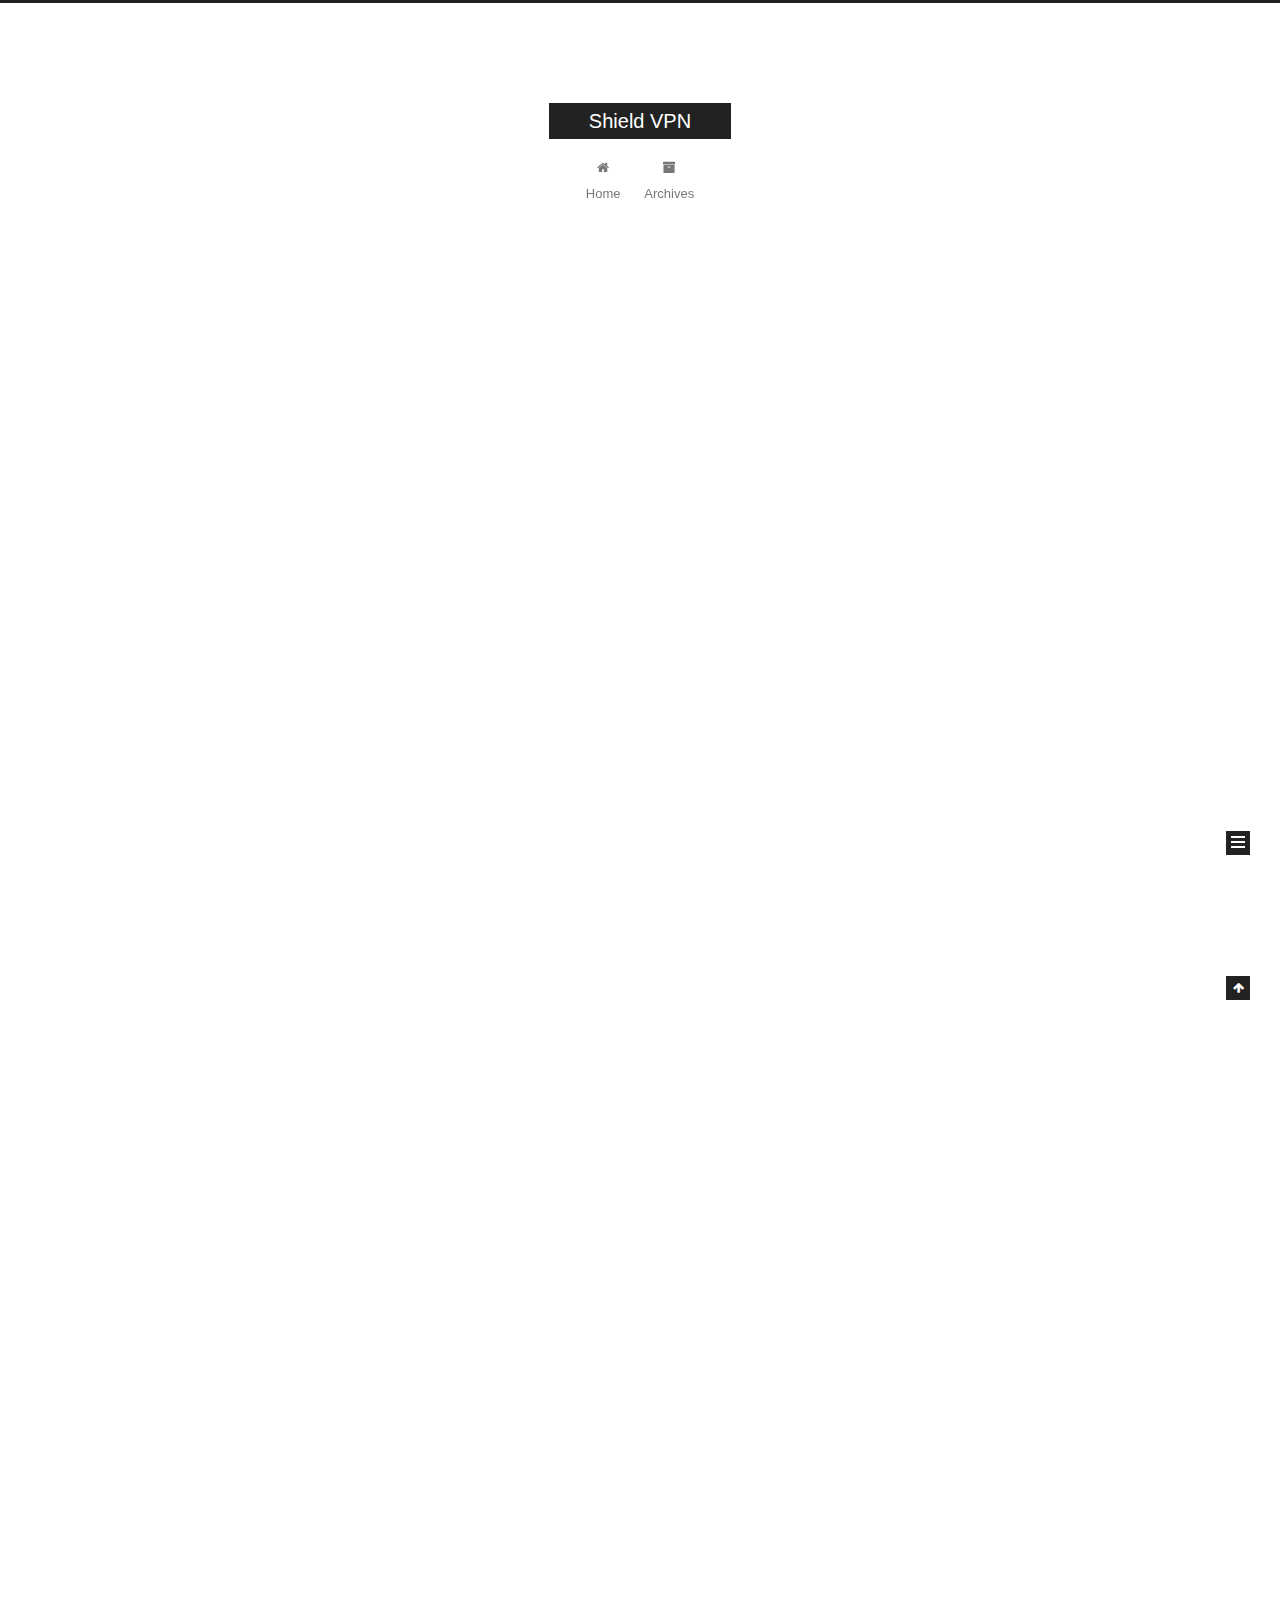
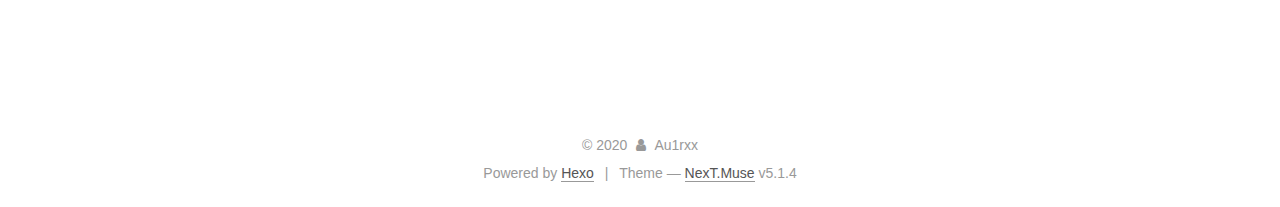
==== index.html @ fd726731 "Site updated: 2020-07-29 02:53:44" ====
<!DOCTYPE html>



  


<html class="theme-next muse use-motion" lang="en">
<head>
  <meta charset="UTF-8"/>
<meta http-equiv="X-UA-Compatible" content="IE=edge" />
<meta name="viewport" content="width=device-width, initial-scale=1, maximum-scale=1"/>
<meta name="theme-color" content="#222">









<meta http-equiv="Cache-Control" content="no-transform" />
<meta http-equiv="Cache-Control" content="no-siteapp" />
















  
  
  <link href="/lib/fancybox/source/jquery.fancybox.css?v=2.1.5" rel="stylesheet" type="text/css" />







<link href="/lib/font-awesome/css/font-awesome.min.css?v=4.6.2" rel="stylesheet" type="text/css" />

<link href="/css/main.css?v=5.1.4" rel="stylesheet" type="text/css" />


  <link rel="apple-touch-icon" sizes="180x180" href="/images/apple-touch-icon-next.png?v=5.1.4">


  <link rel="icon" type="image/png" sizes="32x32" href="/images/favicon-32x32-next.png?v=5.1.4">


  <link rel="icon" type="image/png" sizes="16x16" href="/images/favicon-16x16-next.png?v=5.1.4">


  <link rel="mask-icon" href="/images/logo.svg?v=5.1.4" color="#222">





  <meta name="keywords" content="Hexo, NexT" />










<meta property="og:type" content="website">
<meta property="og:title" content="Shield VPN">
<meta property="og:url" content="https://au1rxx.github.io/index.html">
<meta property="og:site_name" content="Shield VPN">
<meta property="og:locale" content="en_US">
<meta property="article:author" content="Au1rxx">
<meta name="twitter:card" content="summary">



<script type="text/javascript" id="hexo.configurations">
  var NexT = window.NexT || {};
  var CONFIG = {
    root: '/',
    scheme: 'Muse',
    version: '5.1.4',
    sidebar: {"position":"left","display":"post","offset":12,"b2t":false,"scrollpercent":false,"onmobile":false},
    fancybox: true,
    tabs: true,
    motion: {"enable":true,"async":false,"transition":{"post_block":"fadeIn","post_header":"slideDownIn","post_body":"slideDownIn","coll_header":"slideLeftIn","sidebar":"slideUpIn"}},
    duoshuo: {
      userId: '0',
      author: 'Author'
    },
    algolia: {
      applicationID: '',
      apiKey: '',
      indexName: '',
      hits: {"per_page":10},
      labels: {"input_placeholder":"Search for Posts","hits_empty":"We didn't find any results for the search: ${query}","hits_stats":"${hits} results found in ${time} ms"}
    }
  };
</script>



  <link rel="canonical" href="https://au1rxx.github.io/"/>





  <title>Shield VPN</title>
  








<meta name="generator" content="Hexo 4.2.1"></head>

<body itemscope itemtype="http://schema.org/WebPage" lang="en">

  
  
    
  

  <div class="container sidebar-position-left 
  page-home">
    <div class="headband"></div>

    <header id="header" class="header" itemscope itemtype="http://schema.org/WPHeader">
      <div class="header-inner"><div class="site-brand-wrapper">
  <div class="site-meta ">
    

    <div class="custom-logo-site-title">
      <a href="/"  class="brand" rel="start">
        <span class="logo-line-before"><i></i></span>
        <span class="site-title">Shield VPN</span>
        <span class="logo-line-after"><i></i></span>
      </a>
    </div>
      
        <p class="site-subtitle"></p>
      
  </div>

  <div class="site-nav-toggle">
    <button>
      <span class="btn-bar"></span>
      <span class="btn-bar"></span>
      <span class="btn-bar"></span>
    </button>
  </div>
</div>

<nav class="site-nav">
  

  
    <ul id="menu" class="menu">
      
        
        <li class="menu-item menu-item-home">
          <a href="/%20" rel="section">
            
              <i class="menu-item-icon fa fa-fw fa-home"></i> <br />
            
            Home
          </a>
        </li>
      
        
        <li class="menu-item menu-item-archives">
          <a href="/archives/%20" rel="section">
            
              <i class="menu-item-icon fa fa-fw fa-archive"></i> <br />
            
            Archives
          </a>
        </li>
      

      
    </ul>
  

  
</nav>



 </div>
    </header>

    <main id="main" class="main">
      <div class="main-inner">
        <div class="content-wrap">
          <div id="content" class="content">
            
  <section id="posts" class="posts-expand">
    
      

  

  
  
  

  <article class="post post-type-normal" itemscope itemtype="http://schema.org/Article">
  
  
  
  <div class="post-block">
    <link itemprop="mainEntityOfPage" href="https://au1rxx.github.io/2020/07/29/About/">

    <span hidden itemprop="author" itemscope itemtype="http://schema.org/Person">
      <meta itemprop="name" content="Au1rxx">
      <meta itemprop="description" content="">
      <meta itemprop="image" content="/images/avatar.gif">
    </span>

    <span hidden itemprop="publisher" itemscope itemtype="http://schema.org/Organization">
      <meta itemprop="name" content="Shield VPN">
    </span>

    
      <header class="post-header">

        
        
          <h1 class="post-title" itemprop="name headline">
                
                <a class="post-title-link" href="/2020/07/29/About/" itemprop="url">About</a></h1>
        

        <div class="post-meta">
          <span class="post-time">
            
              <span class="post-meta-item-icon">
                <i class="fa fa-calendar-o"></i>
              </span>
              
                <span class="post-meta-item-text">Posted on</span>
              
              <time title="Post created" itemprop="dateCreated datePublished" datetime="2020-07-29T02:53:25+00:00">
                2020-07-29
              </time>
            

            

            
          </span>

          

          
            
          

          
          

          

          

          

        </div>
      </header>
    

    
    
    
    <div class="post-body" itemprop="articleBody">

      
      

      
        
          
            
          
        
      
    </div>
    
    
    

    

    

    

    <footer class="post-footer">
      

      

      

      
      
        <div class="post-eof"></div>
      
    </footer>
  </div>
  
  
  
  </article>


    
      

  

  
  
  

  <article class="post post-type-normal" itemscope itemtype="http://schema.org/Article">
  
  
  
  <div class="post-block">
    <link itemprop="mainEntityOfPage" href="https://au1rxx.github.io/2020/07/29/My-First-Post/">

    <span hidden itemprop="author" itemscope itemtype="http://schema.org/Person">
      <meta itemprop="name" content="Au1rxx">
      <meta itemprop="description" content="">
      <meta itemprop="image" content="/images/avatar.gif">
    </span>

    <span hidden itemprop="publisher" itemscope itemtype="http://schema.org/Organization">
      <meta itemprop="name" content="Shield VPN">
    </span>

    
      <header class="post-header">

        
        
          <h1 class="post-title" itemprop="name headline">
                
                <a class="post-title-link" href="/2020/07/29/My-First-Post/" itemprop="url">My First Post</a></h1>
        

        <div class="post-meta">
          <span class="post-time">
            
              <span class="post-meta-item-icon">
                <i class="fa fa-calendar-o"></i>
              </span>
              
                <span class="post-meta-item-text">Posted on</span>
              
              <time title="Post created" itemprop="dateCreated datePublished" datetime="2020-07-29T02:33:30+00:00">
                2020-07-29
              </time>
            

            

            
          </span>

          

          
            
          

          
          

          

          

          

        </div>
      </header>
    

    
    
    
    <div class="post-body" itemprop="articleBody">

      
      

      
        
          
            
          
        
      
    </div>
    
    
    

    

    

    

    <footer class="post-footer">
      

      

      

      
      
        <div class="post-eof"></div>
      
    </footer>
  </div>
  
  
  
  </article>


    
      

  

  
  
  

  <article class="post post-type-normal" itemscope itemtype="http://schema.org/Article">
  
  
  
  <div class="post-block">
    <link itemprop="mainEntityOfPage" href="https://au1rxx.github.io/2020/07/29/hello-world/">

    <span hidden itemprop="author" itemscope itemtype="http://schema.org/Person">
      <meta itemprop="name" content="Au1rxx">
      <meta itemprop="description" content="">
      <meta itemprop="image" content="/images/avatar.gif">
    </span>

    <span hidden itemprop="publisher" itemscope itemtype="http://schema.org/Organization">
      <meta itemprop="name" content="Shield VPN">
    </span>

    
      <header class="post-header">

        
        
          <h1 class="post-title" itemprop="name headline">
                
                <a class="post-title-link" href="/2020/07/29/hello-world/" itemprop="url">Hello World</a></h1>
        

        <div class="post-meta">
          <span class="post-time">
            
              <span class="post-meta-item-icon">
                <i class="fa fa-calendar-o"></i>
              </span>
              
                <span class="post-meta-item-text">Posted on</span>
              
              <time title="Post created" itemprop="dateCreated datePublished" datetime="2020-07-29T02:29:41+00:00">
                2020-07-29
              </time>
            

            

            
          </span>

          

          
            
          

          
          

          

          

          

        </div>
      </header>
    

    
    
    
    <div class="post-body" itemprop="articleBody">

      
      

      
        
          
            <p>Welcome to <a href="https://hexo.io/" target="_blank" rel="noopener">Hexo</a>! This is your very first post. Check <a href="https://hexo.io/docs/" target="_blank" rel="noopener">documentation</a> for more info. If you get any problems when using Hexo, you can find the answer in <a href="https://hexo.io/docs/troubleshooting.html" target="_blank" rel="noopener">troubleshooting</a> or you can ask me on <a href="https://github.com/hexojs/hexo/issues" target="_blank" rel="noopener">GitHub</a>.</p>
<h2 id="Quick-Start"><a href="#Quick-Start" class="headerlink" title="Quick Start"></a>Quick Start</h2><h3 id="Create-a-new-post"><a href="#Create-a-new-post" class="headerlink" title="Create a new post"></a>Create a new post</h3><figure class="highlight bash"><table><tr><td class="gutter"><pre><span class="line">1</span><br></pre></td><td class="code"><pre><span class="line">$ hexo new <span class="string">"My New Post"</span></span><br></pre></td></tr></table></figure>

<p>More info: <a href="https://hexo.io/docs/writing.html" target="_blank" rel="noopener">Writing</a></p>
<h3 id="Run-server"><a href="#Run-server" class="headerlink" title="Run server"></a>Run server</h3><figure class="highlight bash"><table><tr><td class="gutter"><pre><span class="line">1</span><br></pre></td><td class="code"><pre><span class="line">$ hexo server</span><br></pre></td></tr></table></figure>

<p>More info: <a href="https://hexo.io/docs/server.html" target="_blank" rel="noopener">Server</a></p>
<h3 id="Generate-static-files"><a href="#Generate-static-files" class="headerlink" title="Generate static files"></a>Generate static files</h3><figure class="highlight bash"><table><tr><td class="gutter"><pre><span class="line">1</span><br></pre></td><td class="code"><pre><span class="line">$ hexo generate</span><br></pre></td></tr></table></figure>

<p>More info: <a href="https://hexo.io/docs/generating.html" target="_blank" rel="noopener">Generating</a></p>
<h3 id="Deploy-to-remote-sites"><a href="#Deploy-to-remote-sites" class="headerlink" title="Deploy to remote sites"></a>Deploy to remote sites</h3><figure class="highlight bash"><table><tr><td class="gutter"><pre><span class="line">1</span><br></pre></td><td class="code"><pre><span class="line">$ hexo deploy</span><br></pre></td></tr></table></figure>

<p>More info: <a href="https://hexo.io/docs/one-command-deployment.html" target="_blank" rel="noopener">Deployment</a></p>

          
        
      
    </div>
    
    
    

    

    

    

    <footer class="post-footer">
      

      

      

      
      
        <div class="post-eof"></div>
      
    </footer>
  </div>
  
  
  
  </article>


    
  </section>

  


          </div>
          


          

        </div>
        
          
  
  <div class="sidebar-toggle">
    <div class="sidebar-toggle-line-wrap">
      <span class="sidebar-toggle-line sidebar-toggle-line-first"></span>
      <span class="sidebar-toggle-line sidebar-toggle-line-middle"></span>
      <span class="sidebar-toggle-line sidebar-toggle-line-last"></span>
    </div>
  </div>

  <aside id="sidebar" class="sidebar">
    
    <div class="sidebar-inner">

      

      

      <section class="site-overview-wrap sidebar-panel sidebar-panel-active">
        <div class="site-overview">
          <div class="site-author motion-element" itemprop="author" itemscope itemtype="http://schema.org/Person">
            
              <p class="site-author-name" itemprop="name">Au1rxx</p>
              <p class="site-description motion-element" itemprop="description"></p>
          </div>

          <nav class="site-state motion-element">

            
              <div class="site-state-item site-state-posts">
              
                <a href="/archives/%20%7C%7C%20archive">
              
                  <span class="site-state-item-count">3</span>
                  <span class="site-state-item-name">posts</span>
                </a>
              </div>
            

            

            

          </nav>

          

          

          
          

          
          

          

        </div>
      </section>

      

      

    </div>
  </aside>


        
      </div>
    </main>

    <footer id="footer" class="footer">
      <div class="footer-inner">
        <div class="copyright">&copy; <span itemprop="copyrightYear">2020</span>
  <span class="with-love">
    <i class="fa fa-user"></i>
  </span>
  <span class="author" itemprop="copyrightHolder">Au1rxx</span>

  
</div>


  <div class="powered-by">Powered by <a class="theme-link" target="_blank" href="https://hexo.io">Hexo</a></div>



  <span class="post-meta-divider">|</span>



  <div class="theme-info">Theme &mdash; <a class="theme-link" target="_blank" href="https://github.com/iissnan/hexo-theme-next">NexT.Muse</a> v5.1.4</div>




        







        
      </div>
    </footer>

    
      <div class="back-to-top">
        <i class="fa fa-arrow-up"></i>
        
      </div>
    

    

  </div>

  

<script type="text/javascript">
  if (Object.prototype.toString.call(window.Promise) !== '[object Function]') {
    window.Promise = null;
  }
</script>









  












  
  
    <script type="text/javascript" src="/lib/jquery/index.js?v=2.1.3"></script>
  

  
  
    <script type="text/javascript" src="/lib/fastclick/lib/fastclick.min.js?v=1.0.6"></script>
  

  
  
    <script type="text/javascript" src="/lib/jquery_lazyload/jquery.lazyload.js?v=1.9.7"></script>
  

  
  
    <script type="text/javascript" src="/lib/velocity/velocity.min.js?v=1.2.1"></script>
  

  
  
    <script type="text/javascript" src="/lib/velocity/velocity.ui.min.js?v=1.2.1"></script>
  

  
  
    <script type="text/javascript" src="/lib/fancybox/source/jquery.fancybox.pack.js?v=2.1.5"></script>
  


  


  <script type="text/javascript" src="/js/src/utils.js?v=5.1.4"></script>

  <script type="text/javascript" src="/js/src/motion.js?v=5.1.4"></script>



  
  

  

  


  <script type="text/javascript" src="/js/src/bootstrap.js?v=5.1.4"></script>



  


  




	





  





  












  





  

  

  

  
  

  

  

  

</body>
</html>
---- css/main.css ----
/* normalize.css v3.0.2 | MIT License | git.io/normalize */
html {
  font-family: sans-serif; /* 1 */
  -ms-text-size-adjust: 100%; /* 2 */
  -webkit-text-size-adjust: 100%; /* 2 */
}
body {
  margin: 0;
}
article,
aside,
details,
figcaption,
figure,
footer,
header,
hgroup,
main,
menu,
nav,
section,
summary {
  display: block;
}
audio,
canvas,
progress,
video {
  display: inline-block; /* 1 */
  vertical-align: baseline; /* 2 */
}
audio:not([controls]) {
  display: none;
  height: 0;
}
[hidden],
template {
  display: none;
}
a {
  background-color: transparent;
}
a:active,
a:hover {
  outline: 0;
}
abbr[title] {
  border-bottom: 1px dotted;
}
b,
strong {
  font-weight: bold;
}
dfn {
  font-style: italic;
}
h1 {
  font-size: 2em;
  margin: 0.67em 0;
}
mark {
  background: #ff0;
  color: #000;
}
small {
  font-size: 80%;
}
sub,
sup {
  font-size: 75%;
  line-height: 0;
  position: relative;
  vertical-align: baseline;
}
sup {
  top: -0.5em;
}
sub {
  bottom: -0.25em;
}
img {
  border: 0;
}
svg:not(:root) {
  overflow: hidden;
}
figure {
  margin: 1em 40px;
}
hr {
  -moz-box-sizing: content-box;
  box-sizing: content-box;
  height: 0;
}
pre {
  overflow: auto;
}
code,
kbd,
pre,
samp {
  font-family: monospace, monospace;
  font-size: 1em;
}
button,
input,
optgroup,
select,
textarea {
  color: inherit; /* 1 */
  font: inherit; /* 2 */
  margin: 0; /* 3 */
}
button {
  overflow: visible;
}
button,
select {
  text-transform: none;
}
button,
html input[type="button"],
input[type="reset"],
input[type="submit"] {
  -webkit-appearance: button; /* 2 */
  cursor: pointer; /* 3 */
}
button[disabled],
html input[disabled] {
  cursor: default;
}
button::-moz-focus-inner,
input::-moz-focus-inner {
  border: 0;
  padding: 0;
}
input {
  line-height: normal;
}
input[type="checkbox"],
input[type="radio"] {
  box-sizing: border-box; /* 1 */
  padding: 0; /* 2 */
}
input[type="number"]::-webkit-inner-spin-button,
input[type="number"]::-webkit-outer-spin-button {
  height: auto;
}
input[type="search"] {
  -webkit-appearance: textfield; /* 1 */
  -moz-box-sizing: content-box;
  -webkit-box-sizing: content-box; /* 2 */
  box-sizing: content-box;
}
input[type="search"]::-webkit-search-cancel-button,
input[type="search"]::-webkit-search-decoration {
  -webkit-appearance: none;
}
fieldset {
  border: 1px solid #c0c0c0;
  margin: 0 2px;
  padding: 0.35em 0.625em 0.75em;
}
legend {
  border: 0; /* 1 */
  padding: 0; /* 2 */
}
textarea {
  overflow: auto;
}
optgroup {
  font-weight: bold;
}
table {
  border-collapse: collapse;
  border-spacing: 0;
}
td,
th {
  padding: 0;
}
::selection {
  background: #262a30;
  color: #fff;
}
body {
  position: relative;
  font-family: 'Lato', "PingFang SC", "Microsoft YaHei", sans-serif;
  font-size: 14px;
  line-height: 2;
  color: #555;
  background: #fff;
}
@media (max-width: 767px) {
  body {
    padding-right: 0 !important;
  }
}
@media (min-width: 768px) and (max-width: 991px) {
  body {
    padding-right: 0 !important;
  }
}
@media (min-width: 1600px) {
  body {
    font-size: 16px;
  }
}
h1,
h2,
h3,
h4,
h5,
h6 {
  margin: 0;
  padding: 0;
  font-weight: bold;
  line-height: 1.5;
  font-family: 'Lato', "PingFang SC", "Microsoft YaHei", sans-serif;
}
h2,
h3,
h4,
h5,
h6 {
  margin: 20px 0 15px;
}
h1 {
  font-size: 22px;
}
@media (max-width: 767px) {
  h1 {
    font-size: 18px;
  }
}
h2 {
  font-size: 20px;
}
@media (max-width: 767px) {
  h2 {
    font-size: 16px;
  }
}
h3 {
  font-size: 18px;
}
@media (max-width: 767px) {
  h3 {
    font-size: 14px;
  }
}
h4 {
  font-size: 16px;
}
@media (max-width: 767px) {
  h4 {
    font-size: 12px;
  }
}
h5 {
  font-size: 14px;
}
@media (max-width: 767px) {
  h5 {
    font-size: 10px;
  }
}
h6 {
  font-size: 12px;
}
@media (max-width: 767px) {
  h6 {
    font-size: 8px;
  }
}
p {
  margin: 0 0 20px 0;
}
a {
  color: #555;
  text-decoration: none;
  outline: none;
  border-bottom: 1px solid #999;
  word-wrap: break-word;
}
a:hover {
  color: #222;
  border-bottom-color: #222;
}
blockquote {
  margin: 0;
  padding: 0;
}
img {
  display: block;
  margin: auto;
  max-width: 100%;
  height: auto;
}
hr {
  margin: 40px 0;
  height: 3px;
  border: none;
  background-color: #ddd;
  background-image: repeating-linear-gradient(-45deg, #fff, #fff 4px, transparent 4px, transparent 8px);
}
blockquote {
  padding: 0 15px;
  color: #666;
  border-left: 4px solid #ddd;
}
blockquote cite::before {
  content: "-";
  padding: 0 5px;
}
dt {
  font-weight: 700;
}
dd {
  margin: 0;
  padding: 0;
}
kbd {
  border: 1px solid #ccc;
  border-radius: 0.2em;
  box-shadow: 0.1em 0.1em 0.2em rgba(0,0,0,0.1);
  background-color: #f9f9f9;
  font-family: inherit;
  background-image: -webkit-linear-gradient(top, #eee, #fff, #eee);
  padding: 0.1em 0.3em;
  white-space: nowrap;
}
.text-left {
  text-align: left;
}
.text-center {
  text-align: center;
}
.text-right {
  text-align: right;
}
.text-justify {
  text-align: justify;
}
.text-nowrap {
  white-space: nowrap;
}
.text-lowercase {
  text-transform: lowercase;
}
.text-uppercase {
  text-transform: uppercase;
}
.text-capitalize {
  text-transform: capitalize;
}
.center-block {
  display: block;
  margin-left: auto;
  margin-right: auto;
}
.clearfix:before,
.clearfix:after {
  content: " ";
  display: table;
}
.clearfix:after {
  clear: both;
}
.pullquote {
  width: 45%;
}
.pullquote.left {
  float: left;
  margin-left: 5px;
  margin-right: 10px;
}
.pullquote.right {
  float: right;
  margin-left: 10px;
  margin-right: 5px;
}
.affix.affix.affix {
  position: fixed;
}
.translation {
  margin-top: -20px;
  font-size: 14px;
  color: #999;
}
.scrollbar-measure {
  width: 100px;
  height: 100px;
  overflow: scroll;
  position: absolute;
  top: -9999px;
}
.use-motion .motion-element {
  opacity: 0;
}
table {
  margin: 20px 0;
  width: 100%;
  border-collapse: collapse;
  border-spacing: 0;
  border: 1px solid #ddd;
  font-size: 14px;
  table-layout: fixed;
  word-wrap: break-all;
}
table>tbody>tr:nth-of-type(odd) {
  background-color: #f9f9f9;
}
table>tbody>tr:hover {
  background-color: #f5f5f5;
}
caption,
th,
td {
  padding: 8px;
  text-align: left;
  vertical-align: middle;
  font-weight: normal;
}
th,
td {
  border-bottom: 3px solid #ddd;
  border-right: 1px solid #eee;
}
th {
  padding-bottom: 10px;
  font-weight: 700;
}
td {
  border-bottom-width: 1px;
}
html,
body {
  height: 100%;
}
.container {
  position: relative;
  min-height: 100%;
}
.header-inner {
  margin: 0 auto;
  padding: 100px 0 70px;
  width: 700px;
}
@media (min-width: 1600px) {
  .container .header-inner {
    width: 900px;
  }
}
.main {
  padding-bottom: 150px;
}
.main-inner {
  margin: 0 auto;
  width: 700px;
}
@media (min-width: 1600px) {
  .container .main-inner {
    width: 900px;
  }
}
.footer {
  position: absolute;
  left: 0;
  bottom: 0;
  width: 100%;
  min-height: 50px;
}
.footer-inner {
  box-sizing: border-box;
  margin: 20px auto;
  width: 700px;
}
@media (min-width: 1600px) {
  .container .footer-inner {
    width: 900px;
  }
}
pre,
.highlight {
  overflow: auto;
  margin: 20px 0;
  padding: 0;
  font-size: 13px;
  color: #4d4d4c;
  background: #f7f7f7;
  line-height: 1.6;
}
pre,
code {
  font-family: consolas, Menlo, "PingFang SC", "Microsoft YaHei", monospace;
}
code {
  padding: 2px 4px;
  word-wrap: break-word;
  color: #555;
  background: #eee;
  border-radius: 3px;
  font-size: 13px;
}
pre {
  padding: 10px;
}
pre code {
  padding: 0;
  color: #4d4d4c;
  background: none;
  text-shadow: none;
}
.highlight {
  border-radius: 1px;
}
.highlight pre {
  border: none;
  margin: 0;
  padding: 10px 0;
}
.highlight table {
  margin: 0;
  width: auto;
  border: none;
}
.highlight td {
  border: none;
  padding: 0;
}
.highlight figcaption {
  font-size: 1em;
  color: #4d4d4c;
  line-height: 1em;
  margin-bottom: 1em;
}
.highlight figcaption:before,
.highlight figcaption:after {
  content: " ";
  display: table;
}
.highlight figcaption:after {
  clear: both;
}
.highlight figcaption a {
  float: right;
  color: #4d4d4c;
}
.highlight figcaption a:hover {
  border-bottom-color: #4d4d4c;
}
.highlight .gutter pre {
  padding-left: 10px;
  padding-right: 10px;
  color: #869194;
  text-align: right;
  background-color: #eff2f3;
}
.highlight .code pre {
  width: 100%;
  padding-left: 10px;
  padding-right: 10px;
  background-color: #f7f7f7;
}
.highlight .line {
  height: 20px;
}
.gutter {
  -webkit-user-select: none;
  -moz-user-select: none;
  -ms-user-select: none;
  user-select: none;
}
.gist table {
  width: auto;
}
.gist table td {
  border: none;
}
pre .deletion {
  background: #fdd;
}
pre .addition {
  background: #dfd;
}
pre .meta {
  color: #8959a8;
}
pre .comment {
  color: #8e908c;
}
pre .variable,
pre .attribute,
pre .tag,
pre .regexp,
pre .ruby .constant,
pre .xml .tag .title,
pre .xml .pi,
pre .xml .doctype,
pre .html .doctype,
pre .css .id,
pre .css .class,
pre .css .pseudo {
  color: #c82829;
}
pre .number,
pre .preprocessor,
pre .built_in,
pre .literal,
pre .params,
pre .constant,
pre .command {
  color: #f5871f;
}
pre .ruby .class .title,
pre .css .rules .attribute,
pre .string,
pre .value,
pre .inheritance,
pre .header,
pre .ruby .symbol,
pre .xml .cdata,
pre .special,
pre .number,
pre .formula {
  color: #718c00;
}
pre .title,
pre .css .hexcolor {
  color: #3e999f;
}
pre .function,
pre .python .decorator,
pre .python .title,
pre .ruby .function .title,
pre .ruby .title .keyword,
pre .perl .sub,
pre .javascript .title,
pre .coffeescript .title {
  color: #4271ae;
}
pre .keyword,
pre .javascript .function {
  color: #8959a8;
}
.full-image.full-image.full-image.full-image {
  border: none;
  max-width: 100%;
  width: auto;
  margin: 20px auto 25px;
}
@media (min-width: 992px) {
  .full-image.full-image.full-image.full-image {
    max-width: none;
    width: 110%;
    margin: 25px -5%;
  }
}
.blockquote-center,
.page-home .post-type-quote blockquote,
.page-post-detail .post-type-quote blockquote {
  position: relative;
  margin: 40px 0;
  padding: 0;
  border-left: none;
  text-align: center;
}
.blockquote-center::before,
.page-home .post-type-quote blockquote::before,
.page-post-detail .post-type-quote blockquote::before,
.blockquote-center::after,
.page-home .post-type-quote blockquote::after,
.page-post-detail .post-type-quote blockquote::after {
  position: absolute;
  content: ' ';
  display: block;
  width: 100%;
  height: 24px;
  opacity: 0.2;
  background-repeat: no-repeat;
  background-position: 0 -6px;
  background-size: 22px 22px;
}
.blockquote-center::before,
.page-home .post-type-quote blockquote::before,
.page-post-detail .post-type-quote blockquote::before {
  top: -20px;
  background-image: url("../images/quote-l.svg");
  border-top: 1px solid #ccc;
}
.blockquote-center::after,
.page-home .post-type-quote blockquote::after,
.page-post-detail .post-type-quote blockquote::after {
  bottom: -20px;
  background-image: url("../images/quote-r.svg");
  border-bottom: 1px solid #ccc;
  background-position: 100% 8px;
}
.blockquote-center p,
.page-home .post-type-quote blockquote p,
.page-post-detail .post-type-quote blockquote p,
.blockquote-center div,
.page-home .post-type-quote blockquote div,
.page-post-detail .post-type-quote blockquote div {
  text-align: center;
}
.post .post-body .group-picture img {
  box-sizing: border-box;
  padding: 0 3px;
  border: none;
}
.post .group-picture-row {
  overflow: hidden;
  margin-top: 6px;
}
.post .group-picture-row:first-child {
  margin-top: 0;
}
.post .group-picture-column {
  float: left;
}
.page-post-detail .post-body .group-picture-column {
  float: none;
  margin-top: 10px;
  width: auto !important;
}
.page-post-detail .post-body .group-picture-column img {
  margin: 0 auto;
}
.page-archive .group-picture-container {
  overflow: hidden;
}
.page-archive .group-picture-row {
  float: left;
}
.page-archive .group-picture-row:first-child {
  margin-top: 6px;
}
.page-archive .group-picture-column {
  max-width: 150px;
  max-height: 150px;
}
.post-body .note {
  position: relative;
  padding: 15px;
  margin-bottom: 20px;
  border: 1px solid #eee;
  border-left-width: 5px;
  border-radius: 3px;
}
.post-body .note h2,
.post-body .note h3,
.post-body .note h4,
.post-body .note h5,
.post-body .note h6 {
  margin-top: 0;
  margin-bottom: 0;
  border-bottom: initial;
  padding-top: 0 !important;
}
.post-body .note p:first-child,
.post-body .note ul:first-child,
.post-body .note ol:first-child,
.post-body .note table:first-child,
.post-body .note pre:first-child,
.post-body .note blockquote:first-child {
  margin-top: 0;
}
.post-body .note p:last-child,
.post-body .note ul:last-child,
.post-body .note ol:last-child,
.post-body .note table:last-child,
.post-body .note pre:last-child,
.post-body .note blockquote:last-child {
  margin-bottom: 0;
}
.post-body .note.default {
  border-left-color: #777;
}
.post-body .note.default h2,
.post-body .note.default h3,
.post-body .note.default h4,
.post-body .note.default h5,
.post-body .note.default h6 {
  color: #777;
}
.post-body .note.primary {
  border-left-color: #6f42c1;
}
.post-body .note.primary h2,
.post-body .note.primary h3,
.post-body .note.primary h4,
.post-body .note.primary h5,
.post-body .note.primary h6 {
  color: #6f42c1;
}
.post-body .note.info {
  border-left-color: #428bca;
}
.post-body .note.info h2,
.post-body .note.info h3,
.post-body .note.info h4,
.post-body .note.info h5,
.post-body .note.info h6 {
  color: #428bca;
}
.post-body .note.success {
  border-left-color: #5cb85c;
}
.post-body .note.success h2,
.post-body .note.success h3,
.post-body .note.success h4,
.post-body .note.success h5,
.post-body .note.success h6 {
  color: #5cb85c;
}
.post-body .note.warning {
  border-left-color: #f0ad4e;
}
.post-body .note.warning h2,
.post-body .note.warning h3,
.post-body .note.warning h4,
.post-body .note.warning h5,
.post-body .note.warning h6 {
  color: #f0ad4e;
}
.post-body .note.danger {
  border-left-color: #d9534f;
}
.post-body .note.danger h2,
.post-body .note.danger h3,
.post-body .note.danger h4,
.post-body .note.danger h5,
.post-body .note.danger h6 {
  color: #d9534f;
}
.post-body .label {
  display: inline;
  padding: 0 2px;
  white-space: nowrap;
}
.post-body .label.default {
  background-color: #f0f0f0;
}
.post-body .label.primary {
  background-color: #efe6f7;
}
.post-body .label.info {
  background-color: #e5f2f8;
}
.post-body .label.success {
  background-color: #e7f4e9;
}
.post-body .label.warning {
  background-color: #fcf6e1;
}
.post-body .label.danger {
  background-color: #fae8eb;
}
.post-body .tabs {
  position: relative;
  display: block;
  margin-bottom: 20px;
  padding-top: 10px;
}
.post-body .tabs ul.nav-tabs {
  margin: 0;
  padding: 0;
  display: flex;
  margin-bottom: -1px;
}
@media (max-width: 413px) {
  .post-body .tabs ul.nav-tabs {
    display: block;
    margin-bottom: 5px;
  }
}
.post-body .tabs ul.nav-tabs li.tab {
  list-style-type: none !important;
  margin: 0 0.25em 0 0;
  border-top: 3px solid transparent;
  border-left: 1px solid transparent;
  border-right: 1px solid transparent;
}
@media (max-width: 413px) {
  .post-body .tabs ul.nav-tabs li.tab {
    margin: initial;
    border-top: 1px solid transparent;
    border-left: 3px solid transparent;
    border-right: 1px solid transparent;
    border-bottom: 1px solid transparent;
  }
}
.post-body .tabs ul.nav-tabs li.tab a {
  outline: 0;
  border-bottom: initial;
  display: block;
  line-height: 1.8em;
  padding: 0.25em 0.75em;
  transition-duration: 0.2s;
  transition-timing-function: ease-out;
  transition-delay: 0s;
}
.post-body .tabs ul.nav-tabs li.tab a i {
  width: 1.285714285714286em;
}
.post-body .tabs ul.nav-tabs li.tab.active {
  border-top: 3px solid #fc6423;
  border-left: 1px solid #ddd;
  border-right: 1px solid #ddd;
  background-color: #fff;
}
@media (max-width: 413px) {
  .post-body .tabs ul.nav-tabs li.tab.active {
    border-top: 1px solid #ddd;
    border-left: 3px solid #fc6423;
    border-right: 1px solid #ddd;
    border-bottom: 1px solid #ddd;
  }
}
.post-body .tabs ul.nav-tabs li.tab.active a {
  cursor: default;
  color: #555;
}
.post-body .tabs .tab-content {
  background-color: #fff;
}
.post-body .tabs .tab-content .tab-pane {
  border: 1px solid #ddd;
  padding: 20px 20px 0 20px;
}
.post-body .tabs .tab-content .tab-pane:not(.active) {
  display: none !important;
}
.post-body .tabs .tab-content .tab-pane.active {
  display: block !important;
}
.btn {
  display: inline-block;
  padding: 0 20px;
  font-size: 14px;
  color: #fff;
  background: #222;
  border: 2px solid #222;
  text-decoration: none;
  border-radius: 0;
  transition-property: background-color;
  transition-duration: 0.2s;
  transition-timing-function: ease-in-out;
  transition-delay: 0s;
  line-height: 2;
}
.btn:hover {
  border-color: #222;
  color: #222;
  background: #fff;
}
.btn +.btn {
  margin: 0 0 8px 8px;
}
.btn .fa-fw {
  width: 1.285714285714286em;
  text-align: left;
}
.btn-bar {
  display: block;
  width: 22px;
  height: 2px;
  background: #555;
  border-radius: 1px;
}
.btn-bar+.btn-bar {
  margin-top: 4px;
}
.pagination {
  margin: 120px 0 40px;
  text-align: center;
  border-top: 1px solid #eee;
}
.page-number-basic,
.pagination .prev,
.pagination .next,
.pagination .page-number,
.pagination .space {
  display: inline-block;
  position: relative;
  top: -1px;
  margin: 0 10px;
  padding: 0 11px;
}
@media (max-width: 767px) {
  .page-number-basic,
  .pagination .prev,
  .pagination .next,
  .pagination .page-number,
  .pagination .space {
    margin: 0 5px;
  }
}
.pagination .prev,
.pagination .next,
.pagination .page-number {
  border-bottom: 0;
  border-top: 1px solid #eee;
  transition-property: border-color;
  transition-duration: 0.2s;
  transition-timing-function: ease-in-out;
  transition-delay: 0s;
}
.pagination .prev:hover,
.pagination .next:hover,
.pagination .page-number:hover {
  border-top-color: #222;
}
.pagination .space {
  padding: 0;
  margin: 0;
}
.pagination .prev {
  margin-left: 0;
}
.pagination .next {
  margin-right: 0;
}
.pagination .page-number.current {
  color: #fff;
  background: #ccc;
  border-top-color: #ccc;
}
@media (max-width: 767px) {
  .pagination {
    border-top: none;
  }
  .pagination .prev,
  .pagination .next,
  .pagination .page-number {
    margin-bottom: 10px;
    border-top: 0;
    border-bottom: 1px solid #eee;
    padding: 0 10px;
  }
  .pagination .prev:hover,
  .pagination .next:hover,
  .pagination .page-number:hover {
    border-bottom-color: #222;
  }
}
.comments {
  margin: 60px 20px 0;
}
.tag-cloud {
  text-align: center;
}
.tag-cloud a {
  display: inline-block;
  margin: 10px;
}
.back-to-top {
  box-sizing: border-box;
  position: fixed;
  bottom: -100px;
  right: 30px;
  z-index: 1050;
  padding: 0 6px;
  width: 24px;
  background: #222;
  font-size: 12px;
  opacity: 1;
  color: #fff;
  cursor: pointer;
  text-align: center;
  -webkit-transform: translateZ(0);
  transition-property: bottom;
  transition-duration: 0.2s;
  transition-timing-function: ease-in-out;
  transition-delay: 0s;
}
@media (min-width: 768px) and (max-width: 991px) {
  .back-to-top {
    display: none !important;
  }
}
@media (max-width: 767px) {
  .back-to-top {
    display: none !important;
  }
}
.back-to-top.back-to-top-on {
  bottom: 19px;
}
.header {
  background: transparent;
}
.header-inner {
  position: relative;
}
.headband {
  height: 3px;
  background: #222;
}
.site-meta {
  margin: 0;
  text-align: center;
}
@media (max-width: 767px) {
  .site-meta {
    text-align: center;
  }
}
.brand {
  position: relative;
  display: inline-block;
  padding: 0 40px;
  color: #fff;
  background: #222;
  border-bottom: none;
}
.brand:hover {
  color: #fff;
}
.logo {
  display: inline-block;
  margin-right: 5px;
  line-height: 36px;
  vertical-align: top;
}
.site-title {
  display: inline-block;
  vertical-align: top;
  line-height: 36px;
  font-size: 20px;
  font-weight: normal;
  font-family: 'Lato', "PingFang SC", "Microsoft YaHei", sans-serif;
}
.site-subtitle {
  margin-top: 10px;
  font-size: 13px;
  color: #999;
}
.use-motion .brand {
  opacity: 0;
}
.use-motion .logo,
.use-motion .site-title,
.use-motion .site-subtitle {
  opacity: 0;
  position: relative;
  top: -10px;
}
.site-nav-toggle {
  display: none;
  position: absolute;
  top: 10px;
  left: 10px;
}
@media (max-width: 767px) {
  .site-nav-toggle {
    display: block;
  }
}
.site-nav-toggle button {
  margin-top: 2px;
  padding: 9px 10px;
  background: transparent;
  border: none;
}
@media (max-width: 767px) {
  .site-nav {
    display: none;
    margin: 0 -10px;
    padding: 0 10px;
    clear: both;
    border-top: 1px solid #ddd;
  }
}
@media (min-width: 768px) and (max-width: 991px) {
  .site-nav {
    display: block !important;
  }
}
@media (min-width: 992px) {
  .site-nav {
    display: block !important;
  }
}
.menu {
  margin-top: 20px;
  padding-left: 0;
  text-align: center;
}
.menu .menu-item {
  display: inline-block;
  margin: 0 10px;
  list-style: none;
}
@media screen and (max-width: 767px) {
  .menu .menu-item {
    margin-top: 10px;
  }
}
.menu .menu-item a {
  display: block;
  font-size: 13px;
  line-height: inherit;
  border-bottom: 1px solid transparent;
  transition-property: border-color;
  transition-duration: 0.2s;
  transition-timing-function: ease-in-out;
  transition-delay: 0s;
}
.menu .menu-item a:hover {
  border-bottom-color: #222;
}
.menu .menu-item .fa {
  margin-right: 5px;
}
.use-motion .menu-item {
  opacity: 0;
}
.post-body {
  font-family: 'Lato', "PingFang SC", "Microsoft YaHei", sans-serif;
}
@media (max-width: 767px) {
  .post-body {
    word-break: break-word;
  }
}
.post-body .fancybox img {
  display: block !important;
  margin: 0 auto;
  cursor: pointer;
  cursor: zoom-in;
  cursor: -webkit-zoom-in;
}
.post-body .image-caption,
.post-body .figure .caption {
  margin: -20px auto 15px;
  text-align: center;
  font-size: 14px;
  color: #999;
  font-weight: bold;
  line-height: 1;
}
.post-sticky-flag {
  display: inline-block;
  font-size: 16px;
  -ms-transform: rotate(30deg);
  -webkit-transform: rotate(30deg);
  -moz-transform: rotate(30deg);
  -ms-transform: rotate(30deg);
  -o-transform: rotate(30deg);
  transform: rotate(30deg);
}
.use-motion .post-block,
.use-motion .pagination,
.use-motion .comments {
  opacity: 0;
}
.use-motion .post-header {
  opacity: 0;
}
.use-motion .post-body {
  opacity: 0;
}
.use-motion .collection-title {
  opacity: 0;
}
.posts-expand {
  padding-top: 40px;
}
@media (max-width: 767px) {
  .posts-expand {
    margin: 0 20px;
  }
  .post-body pre .gutter pre {
    padding-right: 10px;
  }
  .post-body .highlight {
    margin-left: 0px;
    margin-right: 0px;
    padding: 0;
  }
  .post-body .highlight .gutter pre {
    padding-right: 10px;
  }
}
@media (min-width: 992px) {
  .posts-expand .post-body {
    text-align: justify;
  }
}
.posts-expand .post-body h2,
.posts-expand .post-body h3,
.posts-expand .post-body h4,
.posts-expand .post-body h5,
.posts-expand .post-body h6 {
  padding-top: 10px;
}
.posts-expand .post-body h2 .header-anchor,
.posts-expand .post-body h3 .header-anchor,
.posts-expand .post-body h4 .header-anchor,
.posts-expand .post-body h5 .header-anchor,
.posts-expand .post-body h6 .header-anchor {
  float: right;
  margin-left: 10px;
  color: #ccc;
  border-bottom-style: none;
  visibility: hidden;
}
.posts-expand .post-body h2 .header-anchor:hover,
.posts-expand .post-body h3 .header-anchor:hover,
.posts-expand .post-body h4 .header-anchor:hover,
.posts-expand .post-body h5 .header-anchor:hover,
.posts-expand .post-body h6 .header-anchor:hover {
  color: inherit;
}
.posts-expand .post-body h2:hover .header-anchor,
.posts-expand .post-body h3:hover .header-anchor,
.posts-expand .post-body h4:hover .header-anchor,
.posts-expand .post-body h5:hover .header-anchor,
.posts-expand .post-body h6:hover .header-anchor {
  visibility: visible;
}
.posts-expand .post-body ul li {
  list-style: circle;
}
.posts-expand .post-body img {
  box-sizing: border-box;
  margin: auto;
  padding: 3px;
  border: 1px solid #ddd;
}
.posts-expand .post-body .fancybox img {
  margin: 0 auto 25px;
}
@media (max-width: 767px) {
  .posts-collapse {
    margin: 0 20px;
  }
  .posts-collapse .post-title,
  .posts-collapse .post-meta {
    display: block;
    width: auto;
    text-align: left;
  }
}
.posts-collapse {
  position: relative;
  z-index: 1010;
  margin-left: 55px;
}
.posts-collapse::after {
  content: " ";
  position: absolute;
  top: 20px;
  left: 0;
  margin-left: -2px;
  width: 4px;
  height: 100%;
  background: #f5f5f5;
  z-index: -1;
}
@media (max-width: 767px) {
  .posts-collapse {
    margin: 0 20px;
  }
}
.posts-collapse .collection-title {
  position: relative;
  margin: 60px 0;
}
.posts-collapse .collection-title h1,
.posts-collapse .collection-title h2 {
  margin-left: 20px;
}
.posts-collapse .collection-title small {
  color: #bbb;
  margin-left: 5px;
}
.posts-collapse .collection-title::before {
  content: " ";
  position: absolute;
  left: 0;
  top: 50%;
  margin-left: -4px;
  margin-top: -4px;
  width: 8px;
  height: 8px;
  background: #bbb;
  border-radius: 50%;
}
.posts-collapse .post {
  margin: 30px 0;
}
.posts-collapse .post-header {
  position: relative;
  transition-duration: 0.2s;
  transition-timing-function: ease-in-out;
  transition-delay: 0s;
  transition-property: border;
  border-bottom: 1px dashed #ccc;
}
.posts-collapse .post-header::before {
  content: " ";
  position: absolute;
  left: 0;
  top: 12px;
  width: 6px;
  height: 6px;
  margin-left: -4px;
  background: #bbb;
  border-radius: 50%;
  border: 1px solid #fff;
  transition-duration: 0.2s;
  transition-timing-function: ease-in-out;
  transition-delay: 0s;
  transition-property: background;
}
.posts-collapse .post-header:hover {
  border-bottom-color: #666;
}
.posts-collapse .post-header:hover::before {
  background: #222;
}
.posts-collapse .post-meta {
  position: absolute;
  font-size: 12px;
  left: 20px;
  top: 5px;
}
.posts-collapse .post-comments-count {
  display: none;
}
.posts-collapse .post-title {
  margin-left: 60px;
  font-size: 16px;
  font-weight: normal;
  line-height: inherit;
}
.posts-collapse .post-title::after {
  margin-left: 3px;
  opacity: 0.6;
}
.posts-collapse .post-title a {
  color: #666;
  border-bottom: none;
}
.page-home .post-type-quote .post-header,
.page-post-detail .post-type-quote .post-header,
.page-home .post-type-quote .post-tags,
.page-post-detail .post-type-quote .post-tags {
  display: none;
}
.posts-expand .post-title {
  text-align: center;
  word-break: break-word;
  font-weight: 400;
}
.posts-expand .post-title-link {
  display: inline-block;
  position: relative;
  color: #555;
  border-bottom: none;
  line-height: 1.2;
  vertical-align: top;
}
.posts-expand .post-title-link::before {
  content: "";
  position: absolute;
  width: 100%;
  height: 2px;
  bottom: 0;
  left: 0;
  background-color: #000;
  visibility: hidden;
  -webkit-transform: scaleX(0);
  -moz-transform: scaleX(0);
  -ms-transform: scaleX(0);
  -o-transform: scaleX(0);
  transform: scaleX(0);
  transition-duration: 0.2s;
  transition-timing-function: ease-in-out;
  transition-delay: 0s;
}
.posts-expand .post-title-link:hover::before {
  visibility: visible;
  -webkit-transform: scaleX(1);
  -moz-transform: scaleX(1);
  -ms-transform: scaleX(1);
  -o-transform: scaleX(1);
  transform: scaleX(1);
}
.posts-expand .post-title-link .fa {
  font-size: 16px;
}
.posts-expand .post-meta {
  margin: 3px 0 60px 0;
  color: #999;
  font-family: 'Lato', "PingFang SC", "Microsoft YaHei", sans-serif;
  font-size: 12px;
  text-align: center;
}
.posts-expand .post-meta .post-category-list {
  display: inline-block;
  margin: 0;
  padding: 3px;
}
.posts-expand .post-meta .post-category-list-link {
  color: #999;
}
.posts-expand .post-meta .post-description {
  font-size: 14px;
  margin-top: 2px;
}
.post-meta-divider {
  margin: 0 0.5em;
}
.post-meta-item-icon {
  margin-right: 3px;
}
@media (min-width: 768px) and (max-width: 991px) {
  .post-meta-item-icon {
    display: inline-block;
  }
}
@media (max-width: 767px) {
  .post-meta-item-icon {
    display: inline-block;
  }
}
@media (min-width: 768px) and (max-width: 991px) {
  .post-meta-item-text {
    display: none;
  }
}
@media (max-width: 767px) {
  .post-meta-item-text {
    display: none;
  }
}
@media (max-width: 767px) {
  .posts-expand .post-comments-count {
    display: none;
  }
}
.post-button {
  margin-top: 40px;
}
.posts-expand .post-tags {
  margin-top: 40px;
  text-align: center;
}
.posts-expand .post-tags a {
  display: inline-block;
  margin-right: 10px;
  font-size: 13px;
}
.post-nav {
  display: table;
  margin-top: 15px;
  width: 100%;
  border-top: 1px solid #eee;
}
.post-nav-divider {
  display: table-cell;
  width: 10%;
}
.post-nav-item {
  display: table-cell;
  padding: 10px 0 0 0;
  width: 45%;
  vertical-align: top;
}
.post-nav-item a {
  position: relative;
  display: block;
  line-height: 25px;
  font-size: 14px;
  color: #555;
  border-bottom: none;
}
.post-nav-item a:hover {
  color: #222;
  border-bottom: none;
}
.post-nav-item a:active {
  top: 2px;
}
.post-nav-item .fa {
  position: absolute;
  top: 8px;
  left: 0;
  font-size: 12px;
}
.post-nav-next a {
  padding-left: 15px;
}
.post-nav-prev {
  text-align: right;
}
.post-nav-prev a {
  padding-right: 15px;
}
.post-nav-prev .fa {
  right: 0;
  left: auto;
}
.posts-expand .post-eof {
  display: block;
  margin: 80px auto 60px;
  width: 8%;
  height: 1px;
  background: #ccc;
  text-align: center;
}
.post:last-child .post-eof.post-eof.post-eof {
  display: none;
}
.post-gallery {
  display: table;
  table-layout: fixed;
  width: 100%;
  border-collapse: separate;
}
.post-gallery-row {
  display: table-row;
}
.post-gallery .post-gallery-img {
  display: table-cell;
  text-align: center;
  vertical-align: middle;
  border: none;
}
.post-gallery .post-gallery-img img {
  max-width: 100%;
  max-height: 100%;
  border: none;
}
.fancybox-close,
.fancybox-close:hover {
  border: none;
}
.rtl.post-body p,
.rtl.post-body a,
.rtl.post-body h1,
.rtl.post-body h2,
.rtl.post-body h3,
.rtl.post-body h4,
.rtl.post-body h5,
.rtl.post-body h6,
.rtl.post-body li,
.rtl.post-body ul,
.rtl.post-body ol {
  direction: rtl;
  font-family: UKIJ Ekran;
}
.rtl.post-title {
  font-family: UKIJ Ekran;
}
.sidebar {
  position: fixed;
  right: 0;
  top: 0;
  bottom: 0;
  width: 0;
  z-index: 1040;
  box-shadow: inset 0 2px 6px #000;
  background: #222;
  -webkit-transform: translateZ(0);
}
.sidebar a {
  color: #999;
  border-bottom-color: #555;
}
.sidebar a:hover {
  color: #eee;
}
@media (min-width: 768px) and (max-width: 991px) {
  .sidebar {
    display: none !important;
  }
}
@media (max-width: 767px) {
  .sidebar {
    display: none !important;
  }
}
.sidebar-inner {
  position: relative;
  padding: 20px 10px;
  color: #999;
  text-align: center;
}
.site-overview-wrap {
  overflow: hidden;
}
.site-overview {
  overflow-y: auto;
  overflow-x: hidden;
}
.sidebar-toggle {
  position: fixed;
  right: 30px;
  bottom: 45px;
  width: 14px;
  height: 14px;
  padding: 5px;
  background: #222;
  line-height: 0;
  z-index: 1050;
  cursor: pointer;
  -webkit-transform: translateZ(0);
}
@media (min-width: 768px) and (max-width: 991px) {
  .sidebar-toggle {
    display: none !important;
  }
}
@media (max-width: 767px) {
  .sidebar-toggle {
    display: none !important;
  }
}
.sidebar-toggle-line {
  position: relative;
  display: inline-block;
  vertical-align: top;
  height: 2px;
  width: 100%;
  background: #fff;
  margin-top: 3px;
}
.sidebar-toggle-line:first-child {
  margin-top: 0;
}
.site-author-image {
  display: block;
  margin: 0 auto;
  padding: 2px;
  max-width: 96px;
  height: auto;
  border: 2px solid #333;
}
.site-author-name {
  margin: 5px 0 0;
  text-align: center;
  color: #f5f5f5;
  font-weight: normal;
}
.site-description {
  margin-top: 5px;
  text-align: center;
  font-size: 14px;
  color: #999;
}
.site-state {
  overflow: hidden;
  line-height: 1.4;
  white-space: nowrap;
  text-align: center;
}
.site-state-item {
  display: inline-block;
  padding: 0 15px;
  border-left: 1px solid #333;
}
.site-state-item:first-child {
  border-left: none;
}
.site-state-item a {
  border-bottom: none;
}
.site-state-item-count {
  display: block;
  text-align: center;
  color: inherit;
  font-weight: 600;
  font-size: 18px;
}
.site-state-item-name {
  font-size: 13px;
  color: inherit;
}
.feed-link {
  margin-top: 20px;
}
.feed-link a {
  display: inline-block;
  padding: 0 15px;
  color: #fc6423;
  border: 1px solid #fc6423;
  border-radius: 4px;
}
.feed-link a i {
  color: #fc6423;
  font-size: 14px;
}
.feed-link a:hover {
  color: #fff;
  background: #fc6423;
}
.feed-link a:hover i {
  color: #fff;
}
.links-of-author {
  margin-top: 20px;
}
.links-of-author a {
  display: inline-block;
  vertical-align: middle;
  margin-right: 10px;
  margin-bottom: 10px;
  border-bottom-color: #555;
  font-size: 13px;
}
.links-of-author a:before {
  display: inline-block;
  vertical-align: middle;
  margin-right: 3px;
  content: " ";
  width: 4px;
  height: 4px;
  border-radius: 50%;
  background: #7371ff;
}
.links-of-blogroll {
  font-size: 13px;
}
.links-of-blogroll-title {
  margin-top: 20px;
  font-size: 14px;
  font-weight: 600;
}
.links-of-blogroll-list {
  margin: 0;
  padding: 0;
  list-style: none;
}
.links-of-blogroll-item {
  padding: 2px 10px;
}
.links-of-blogroll-item a {
  max-width: 280px;
  box-sizing: border-box;
  display: inline-block;
  overflow: hidden;
  white-space: nowrap;
  text-overflow: ellipsis;
}
.sidebar-nav {
  margin: 0 0 20px;
  padding-left: 0;
}
.sidebar-nav li {
  display: inline-block;
  cursor: pointer;
  border-bottom: 1px solid transparent;
  font-size: 14px;
  color: #555;
}
.sidebar-nav li:hover {
  color: #f5f5f5;
}
.page-post-detail .sidebar-nav-toc {
  padding: 0 5px;
}
.page-post-detail .sidebar-nav-overview {
  margin-left: 10px;
}
.sidebar-nav .sidebar-nav-active {
  color: #87daff;
  border-bottom-color: #87daff;
}
.sidebar-nav .sidebar-nav-active:hover {
  color: #87daff;
}
.sidebar-panel {
  display: none;
}
.sidebar-panel-active {
  display: block;
}
.post-toc-empty {
  font-size: 14px;
  color: #666;
}
.post-toc-wrap {
  overflow: hidden;
}
.post-toc {
  overflow: auto;
}
.post-toc ol {
  margin: 0;
  padding: 0 2px 5px 10px;
  text-align: left;
  list-style: none;
  font-size: 14px;
}
.post-toc ol > ol {
  padding-left: 0;
}
.post-toc ol a {
  transition-duration: 0.2s;
  transition-timing-function: ease-in-out;
  transition-delay: 0s;
  transition-property: all;
  color: #999;
  border-bottom-color: #555;
}
.post-toc ol a:hover {
  color: #ccc;
  border-bottom-color: #ccc;
}
.post-toc .nav-item {
  overflow: hidden;
  text-overflow: ellipsis;
  text-align: justify;
  white-space: nowrap;
  line-height: 1.8;
}
.post-toc .nav .nav-child {
  display: none;
}
.post-toc .nav .active > .nav-child {
  display: block;
}
.post-toc .nav .active-current > .nav-child {
  display: block;
}
.post-toc .nav .active-current > .nav-child > .nav-item {
  display: block;
}
.post-toc .nav .active > a {
  color: #87daff;
  border-bottom-color: #87daff;
}
.post-toc .nav .active-current > a {
  color: #87daff;
}
.post-toc .nav .active-current > a:hover {
  color: #87daff;
}
.footer {
  font-size: 14px;
  color: #999;
}
.footer img {
  border: none;
}
.footer-inner {
  text-align: center;
}
.with-love {
  display: inline-block;
  margin: 0 5px;
}
.powered-by,
.theme-info {
  display: inline-block;
}
.cc-license {
  margin-top: 10px;
  text-align: center;
}
.cc-license .cc-opacity {
  opacity: 0.7;
  border-bottom: none;
}
.cc-license .cc-opacity:hover {
  opacity: 0.9;
}
.cc-license img {
  display: inline-block;
}
.theme-next #ds-thread #ds-reset {
  color: #555;
}
.theme-next #ds-thread #ds-reset .ds-replybox {
  margin-bottom: 30px;
}
.theme-next #ds-thread #ds-reset .ds-replybox .ds-avatar,
.theme-next #ds-reset .ds-avatar img {
  box-shadow: none;
}
.theme-next #ds-thread #ds-reset .ds-textarea-wrapper {
  border-color: #c7d4e1;
  background: none;
  border-top-right-radius: 3px;
  border-top-left-radius: 3px;
}
.theme-next #ds-thread #ds-reset .ds-textarea-wrapper textarea {
  height: 60px;
}
.theme-next #ds-reset .ds-rounded-top {
  border-radius: 0;
}
.theme-next #ds-thread #ds-reset .ds-post-toolbar {
  box-sizing: border-box;
  border: 1px solid #c7d4e1;
  background: #f6f8fa;
}
.theme-next #ds-thread #ds-reset .ds-post-options {
  height: 40px;
  border: none;
  background: none;
}
.theme-next #ds-thread #ds-reset .ds-toolbar-buttons {
  top: 11px;
}
.theme-next #ds-thread #ds-reset .ds-sync {
  top: 5px;
}
.theme-next #ds-thread #ds-reset .ds-post-button {
  top: 4px;
  right: 5px;
  width: 90px;
  height: 30px;
  border: 1px solid #c5ced7;
  border-radius: 3px;
  background-image: linear-gradient(#fbfbfc, #f5f7f9);
  color: #60676d;
}
.theme-next #ds-thread #ds-reset .ds-post-button:hover {
  background-position: 0 -30px;
  color: #60676d;
}
.theme-next #ds-thread #ds-reset .ds-comments-info {
  padding: 10px 0;
}
.theme-next #ds-thread #ds-reset .ds-sort {
  display: none;
}
.theme-next #ds-thread #ds-reset li.ds-tab a.ds-current {
  border: none;
  background: #f6f8fa;
  color: #60676d;
}
.theme-next #ds-thread #ds-reset li.ds-tab a.ds-current:hover {
  background-color: #e9f0f7;
  color: #60676d;
}
.theme-next #ds-thread #ds-reset li.ds-tab a {
  border-radius: 2px;
  padding: 5px;
}
.theme-next #ds-thread #ds-reset .ds-login-buttons p {
  color: #999;
  line-height: 36px;
}
.theme-next #ds-thread #ds-reset .ds-login-buttons .ds-service-list li {
  height: 28px;
}
.theme-next #ds-thread #ds-reset .ds-service-list a {
  background: none;
  padding: 5px;
  border: 1px solid;
  border-radius: 3px;
  text-align: center;
}
.theme-next #ds-thread #ds-reset .ds-service-list a:hover {
  color: #fff;
  background: #666;
}
.theme-next #ds-thread #ds-reset .ds-service-list .ds-weibo {
  color: #fc9b00;
  border-color: #fc9b00;
}
.theme-next #ds-thread #ds-reset .ds-service-list .ds-weibo:hover {
  background: #fc9b00;
}
.theme-next #ds-thread #ds-reset .ds-service-list .ds-qq {
  color: #60a3ec;
  border-color: #60a3ec;
}
.theme-next #ds-thread #ds-reset .ds-service-list .ds-qq:hover {
  background: #60a3ec;
}
.theme-next #ds-thread #ds-reset .ds-service-list .ds-renren {
  color: #2e7ac4;
  border-color: #2e7ac4;
}
.theme-next #ds-thread #ds-reset .ds-service-list .ds-renren:hover {
  background: #2e7ac4;
}
.theme-next #ds-thread #ds-reset .ds-service-list .ds-douban {
  color: #37994c;
  border-color: #37994c;
}
.theme-next #ds-thread #ds-reset .ds-service-list .ds-douban:hover {
  background: #37994c;
}
.theme-next #ds-thread #ds-reset .ds-service-list .ds-kaixin {
  color: #fef20d;
  border-color: #fef20d;
}
.theme-next #ds-thread #ds-reset .ds-service-list .ds-kaixin:hover {
  background: #fef20d;
}
.theme-next #ds-thread #ds-reset .ds-service-list .ds-netease {
  color: #f00;
  border-color: #f00;
}
.theme-next #ds-thread #ds-reset .ds-service-list .ds-netease:hover {
  background: #f00;
}
.theme-next #ds-thread #ds-reset .ds-service-list .ds-sohu {
  color: #ffcb05;
  border-color: #ffcb05;
}
.theme-next #ds-thread #ds-reset .ds-service-list .ds-sohu:hover {
  background: #ffcb05;
}
.theme-next #ds-thread #ds-reset .ds-service-list .ds-baidu {
  color: #2831e0;
  border-color: #2831e0;
}
.theme-next #ds-thread #ds-reset .ds-service-list .ds-baidu:hover {
  background: #2831e0;
}
.theme-next #ds-thread #ds-reset .ds-service-list .ds-google {
  color: #166bec;
  border-color: #166bec;
}
.theme-next #ds-thread #ds-reset .ds-service-list .ds-google:hover {
  background: #166bec;
}
.theme-next #ds-thread #ds-reset .ds-service-list .ds-weixin {
  color: #00ce0d;
  border-color: #00ce0d;
}
.theme-next #ds-thread #ds-reset .ds-service-list .ds-weixin:hover {
  background: #00ce0d;
}
.theme-next #ds-thread #ds-reset .ds-service-list .ds-more-services {
  border: none;
}
.theme-next #ds-thread #ds-reset .ds-service-list .ds-more-services:hover {
  background: none;
}
.theme-next #ds-reset .duoshuo-ua-admin {
  display: inline-block;
  color: #f00;
}
.theme-next #ds-reset .duoshuo-ua-platform,
.theme-next #ds-reset .duoshuo-ua-browser {
  color: #ccc;
}
.theme-next #ds-reset .duoshuo-ua-platform .fa,
.theme-next #ds-reset .duoshuo-ua-browser .fa {
  display: inline-block;
  margin-right: 3px;
}
.theme-next #ds-reset .duoshuo-ua-separator {
  display: inline-block;
  margin-left: 5px;
}
.theme-next .this_ua {
  background-color: #ccc !important;
  border-radius: 4px;
  padding: 0 5px !important;
  margin: 1px 1px !important;
  border: 1px solid #bbb !important;
  color: #fff;
  display: inline-block !important;
}
.theme-next .this_ua.admin {
  background-color: #d9534f !important;
  border-color: #d9534f !important;
}
.theme-next .this_ua.platform.iOS,
.theme-next .this_ua.platform.Mac,
.theme-next .this_ua.platform.Windows {
  background-color: #39b3d7 !important;
  border-color: #46b8da !important;
}
.theme-next .this_ua.platform.Linux {
  background-color: #3a3a3a !important;
  border-color: #1f1f1f !important;
}
.theme-next .this_ua.platform.Android {
  background-color: #00c47d !important;
  border-color: #01b171 !important;
}
.theme-next .this_ua.browser.Mobile,
.theme-next .this_ua.browser.Chrome {
  background-color: #5cb85c !important;
  border-color: #4cae4c !important;
}
.theme-next .this_ua.browser.Firefox {
  background-color: #f0ad4e !important;
  border-color: #eea236 !important;
}
.theme-next .this_ua.browser.Maxthon,
.theme-next .this_ua.browser.IE {
  background-color: #428bca !important;
  border-color: #357ebd !important;
}
.theme-next .this_ua.browser.baidu,
.theme-next .this_ua.browser.UCBrowser,
.theme-next .this_ua.browser.Opera {
  background-color: #d9534f !important;
  border-color: #d43f3a !important;
}
.theme-next .this_ua.browser.Android,
.theme-next .this_ua.browser.QQBrowser {
  background-color: #78ace9 !important;
  border-color: #4cae4c !important;
}
.post-spread {
  margin-top: 20px;
  text-align: center;
}
.jiathis_style {
  display: inline-block;
}
.jiathis_style a {
  border: none;
}
.fa {
  font-family: FontAwesome !important;
}
.post-spread {
  margin-top: 20px;
  text-align: center;
}
.bdshare-slide-button-box a {
  border: none;
}
.bdsharebuttonbox {
  display: inline-block;
}
.bdsharebuttonbox a {
  border: none;
}
.local-search-pop-overlay {
  position: fixed;
  width: 100%;
  height: 100%;
  top: 0;
  left: 0;
  z-index: 2080;
  background-color: rgba(0,0,0,0.3);
}
.local-search-popup {
  display: none;
  position: fixed;
  top: 10%;
  left: 50%;
  margin-left: -350px;
  width: 700px;
  height: 80%;
  padding: 0;
  background: #fff;
  color: #333;
  z-index: 9999;
  border-radius: 5px;
}
@media (max-width: 767px) {
  .local-search-popup {
    padding: 0;
    top: 0;
    left: 0;
    margin: 0;
    width: 100%;
    height: 100%;
    border-radius: 0;
  }
}
.local-search-popup ul.search-result-list {
  padding: 0;
  margin: 0 5px;
}
.local-search-popup p.search-result {
  border-bottom: 1px dashed #ccc;
  padding: 5px 0;
}
.local-search-popup a.search-result-title {
  font-weight: bold;
  font-size: 16px;
}
.local-search-popup .search-keyword {
  border-bottom: 1px dashed #f00;
  font-weight: bold;
  color: #f00;
}
.local-search-popup .local-search-header {
  padding: 5px;
  height: 36px;
  background: #f5f5f5;
  border-top-left-radius: 5px;
  border-top-right-radius: 5px;
}
.local-search-popup #local-search-result {
  overflow: auto;
  position: relative;
  padding: 5px 25px;
  height: calc(100% - 55px);
}
.local-search-popup .local-search-input-wrapper {
  display: inline-block;
  width: calc(100% - 90px);
  height: 36px;
  line-height: 36px;
  padding: 0 5px;
}
.local-search-popup .local-search-input-wrapper input {
  padding: 8px 0;
  height: 20px;
  display: block;
  width: 100%;
  outline: none;
  border: none;
  background: transparent;
  vertical-align: middle;
}
.local-search-popup .search-icon,
.local-search-popup .popup-btn-close {
  display: inline-block;
  font-size: 18px;
  color: #999;
  height: 36px;
  width: 18px;
  padding-left: 10px;
  padding-right: 10px;
}
.local-search-popup .search-icon {
  float: left;
}
.local-search-popup .popup-btn-close {
  border-left: 1px solid #eee;
  float: right;
  cursor: pointer;
}
.local-search-popup #no-result {
  position: absolute;
  left: 50%;
  top: 50%;
  -webkit-transform: translate(-50%, -50%);
  -webkit-transform: translate(-50%, -50%);
  -moz-transform: translate(-50%, -50%);
  -ms-transform: translate(-50%, -50%);
  -o-transform: translate(-50%, -50%);
  transform: translate(-50%, -50%);
  color: #ccc;
}
.site-uv,
.site-pv,
.page-pv {
  display: inline-block;
}
.site-uv .busuanzi-value,
.site-pv .busuanzi-value,
.page-pv .busuanzi-value {
  margin: 0 5px;
}
.site-uv {
  margin-right: 10px;
}
.site-uv::after {
  content: "|";
  padding-left: 10px;
}
.page-archive .archive-page-counter {
  position: relative;
  top: 3px;
  left: 20px;
}
@media (max-width: 767px) {
  .page-archive .archive-page-counter {
    top: 5px;
  }
}
.page-archive .posts-collapse .archive-move-on {
  position: absolute;
  top: 11px;
  left: 0;
  margin-left: -6px;
  width: 10px;
  height: 10px;
  opacity: 0.5;
  background: #555;
  border: 1px solid #fff;
  border-radius: 50%;
}
.category-all-page .category-all-title {
  text-align: center;
}
.category-all-page .category-all {
  margin-top: 20px;
}
.category-all-page .category-list {
  margin: 0;
  padding: 0;
  list-style: none;
}
.category-all-page .category-list-item {
  margin: 5px 10px;
}
.category-all-page .category-list-count {
  color: #bbb;
}
.category-all-page .category-list-count:before {
  display: inline;
  content: " (";
}
.category-all-page .category-list-count:after {
  display: inline;
  content: ") ";
}
.category-all-page .category-list-child {
  padding-left: 10px;
}
#schedule ul#event-list {
  padding-left: 30px;
}
#schedule ul#event-list hr {
  margin: 20px 0 45px 0 !important;
  background: #222;
}
#schedule ul#event-list hr:after {
  display: inline-block;
  content: 'NOW';
  background: #222;
  color: #fff;
  font-weight: bold;
  text-align: right;
  padding: 0 5px;
}
#schedule ul#event-list li.event {
  margin: 20px 0px;
  background: #f9f9f9;
  padding-left: 10px;
  min-height: 40px;
}
#schedule ul#event-list li.event h2.event-summary {
  margin: 0;
  padding-bottom: 3px;
}
#schedule ul#event-list li.event h2.event-summary:before {
  display: inline-block;
  font-family: FontAwesome;
  font-size: 8px;
  content: '\f111';
  vertical-align: middle;
  margin-right: 25px;
  color: #bbb;
}
#schedule ul#event-list li.event span.event-relative-time {
  display: inline-block;
  font-size: 12px;
  font-weight: 400;
  padding-left: 12px;
  color: #bbb;
}
#schedule ul#event-list li.event span.event-details {
  display: block;
  color: #bbb;
  margin-left: 56px;
  padding-top: 3px;
  padding-bottom: 6px;
  text-indent: -24px;
  line-height: 18px;
}
#schedule ul#event-list li.event span.event-details:before {
  text-indent: 0;
  display: inline-block;
  width: 14px;
  font-family: FontAwesome;
  text-align: center;
  margin-right: 9px;
  color: #bbb;
}
#schedule ul#event-list li.event span.event-details.event-location:before {
  content: '\f041';
}
#schedule ul#event-list li.event span.event-details.event-duration:before {
  content: '\f017';
}
#schedule ul#event-list li.event-past {
  background: #fcfcfc;
}
#schedule ul#event-list li.event-past > * {
  opacity: 0.6;
}
#schedule ul#event-list li.event-past h2.event-summary {
  color: #bbb;
}
#schedule ul#event-list li.event-past h2.event-summary:before {
  color: #dfdfdf;
}
#schedule ul#event-list li.event-now {
  background: #222;
  color: #fff;
  padding: 15px 0 15px 10px;
}
#schedule ul#event-list li.event-now h2.event-summary:before {
  -webkit-transform: scale(1.2);
  -moz-transform: scale(1.2);
  -ms-transform: scale(1.2);
  -o-transform: scale(1.2);
  transform: scale(1.2);
  color: #fff;
  animation: dot-flash 1s alternate infinite ease-in-out;
}
#schedule ul#event-list li.event-now * {
  color: #fff !important;
}
@-moz-keyframes dot-flash {
  from {
    opacity: 1;
    -webkit-transform: scale(1.1);
    -moz-transform: scale(1.1);
    -ms-transform: scale(1.1);
    -o-transform: scale(1.1);
    transform: scale(1.1);
  }
  to {
    opacity: 0;
    -webkit-transform: scale(1);
    -moz-transform: scale(1);
    -ms-transform: scale(1);
    -o-transform: scale(1);
    transform: scale(1);
  }
}
@-webkit-keyframes dot-flash {
  from {
    opacity: 1;
    -webkit-transform: scale(1.1);
    -moz-transform: scale(1.1);
    -ms-transform: scale(1.1);
    -o-transform: scale(1.1);
    transform: scale(1.1);
  }
  to {
    opacity: 0;
    -webkit-transform: scale(1);
    -moz-transform: scale(1);
    -ms-transform: scale(1);
    -o-transform: scale(1);
    transform: scale(1);
  }
}
@-o-keyframes dot-flash {
  from {
    opacity: 1;
    -webkit-transform: scale(1.1);
    -moz-transform: scale(1.1);
    -ms-transform: scale(1.1);
    -o-transform: scale(1.1);
    transform: scale(1.1);
  }
  to {
    opacity: 0;
    -webkit-transform: scale(1);
    -moz-transform: scale(1);
    -ms-transform: scale(1);
    -o-transform: scale(1);
    transform: scale(1);
  }
}
@keyframes dot-flash {
  from {
    opacity: 1;
    -webkit-transform: scale(1.1);
    -moz-transform: scale(1.1);
    -ms-transform: scale(1.1);
    -o-transform: scale(1.1);
    transform: scale(1.1);
  }
  to {
    opacity: 0;
    -webkit-transform: scale(1);
    -moz-transform: scale(1);
    -ms-transform: scale(1);
    -o-transform: scale(1);
    transform: scale(1);
  }
}
.page-post-detail .sidebar-toggle-line {
  background: #87daff;
}
.page-post-detail .comments {
  overflow: hidden;
}
@media (max-width: 767px) {
  .header-inner,
  .container .main-inner,
  .footer-inner {
    width: auto;
  }
}
embed {
  display: block;
  margin: 0px auto 25px auto;
}
.custom-logo .site-meta-headline {
  text-align: center;
}
.custom-logo .brand {
  background: none;
}
.custom-logo .site-title {
  margin: 10px auto 0;
  font-size: 24px;
  color: #222;
}
.custom-logo .site-title a {
  border: none;
}
.custom-logo-image {
  margin: 0 auto;
  padding: 5px;
  max-width: 150px;
  background: #fff;
}
@media (max-width: 767px) {
  .site-nav {
    position: absolute;
    left: 0;
    top: 52px;
    margin: 0;
    width: 100%;
    padding: 0;
    background: #fff;
    border-bottom: 1px solid #ddd;
    z-index: 1030;
  }
}
@media (max-width: 767px) {
  .menu {
    text-align: left;
  }
}
@media (max-width: 767px) {
  .menu .menu-item {
    display: block;
    margin: 0 10px;
    vertical-align: top;
  }
}
@media (max-width: 767px) {
  .menu .menu-item br {
    display: none;
  }
}
@media (max-width: 767px) {
  .menu .menu-item a {
    padding: 5px 10px;
  }
}
.menu .menu-item .fa {
  margin-right: 0;
}
.site-search form {
  display: none;
}
.links-of-blogroll-inline .links-of-blogroll-item {
  display: inline-block;
}
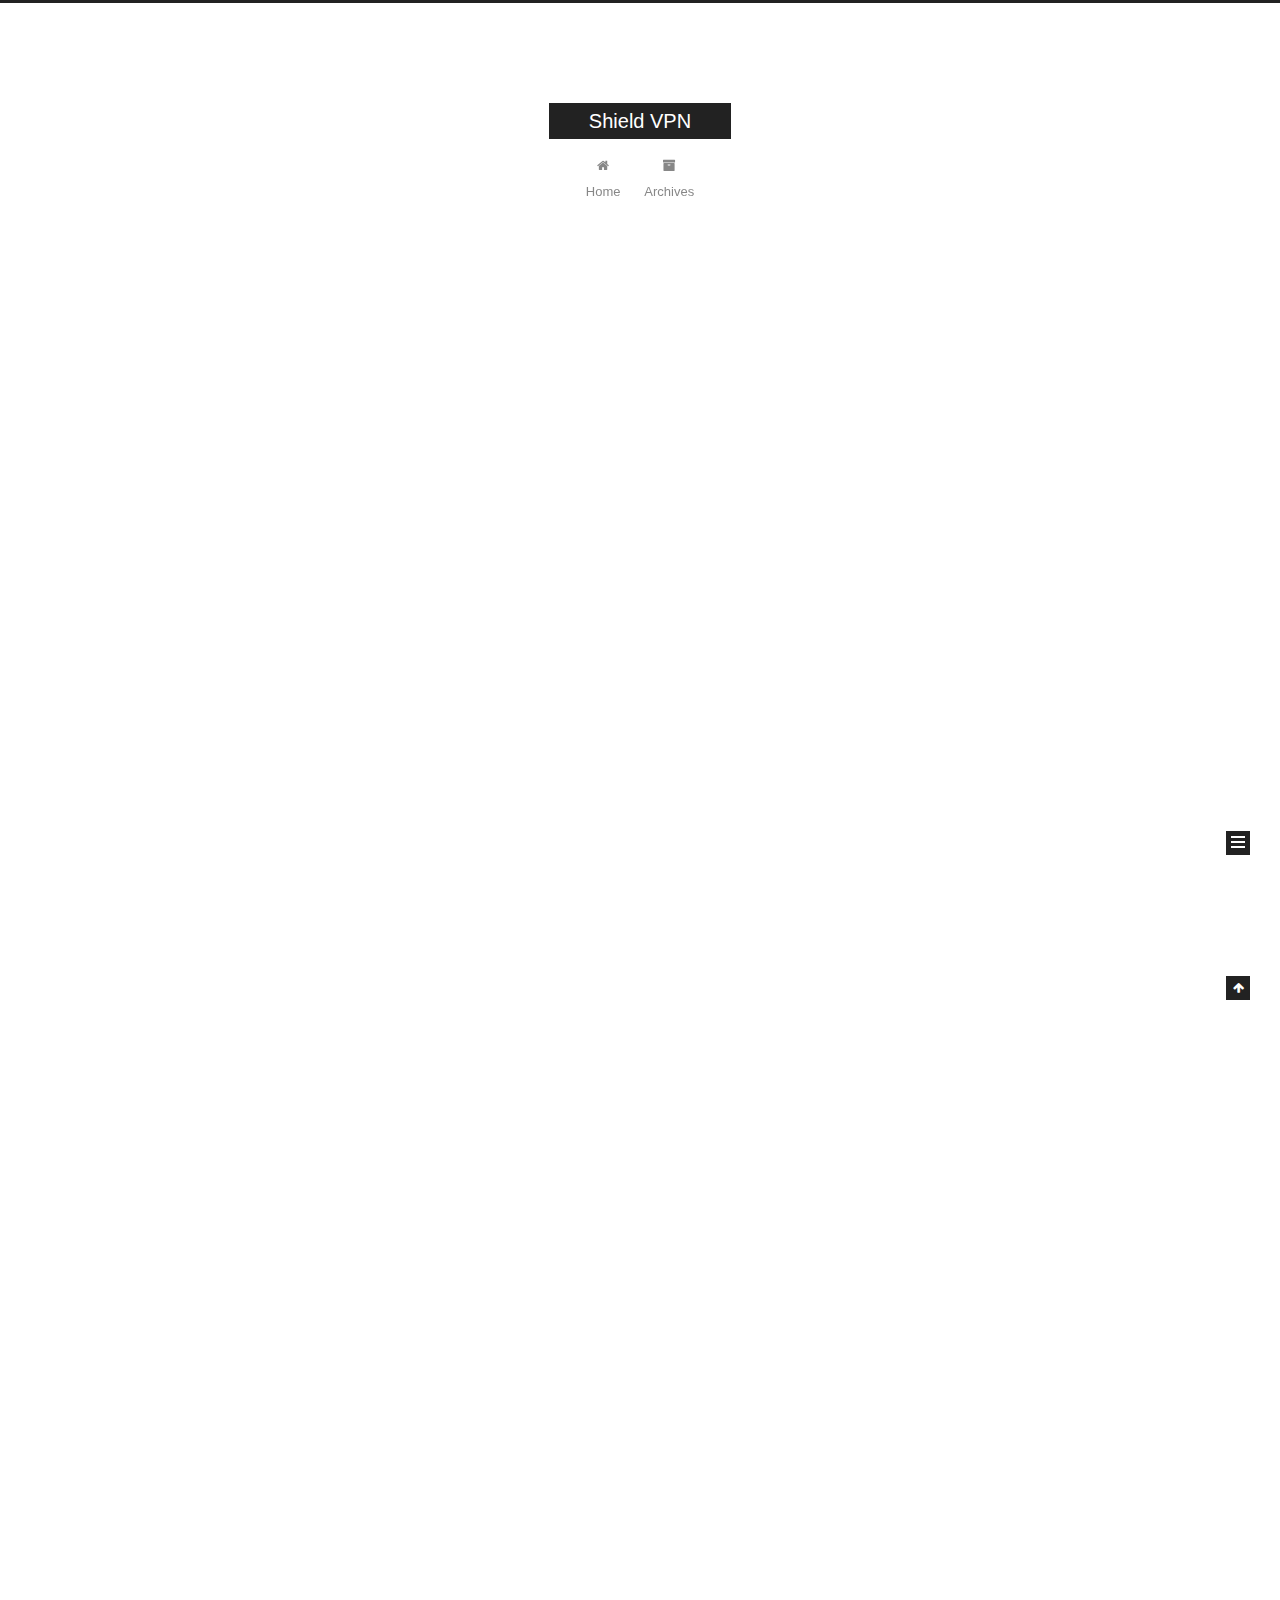
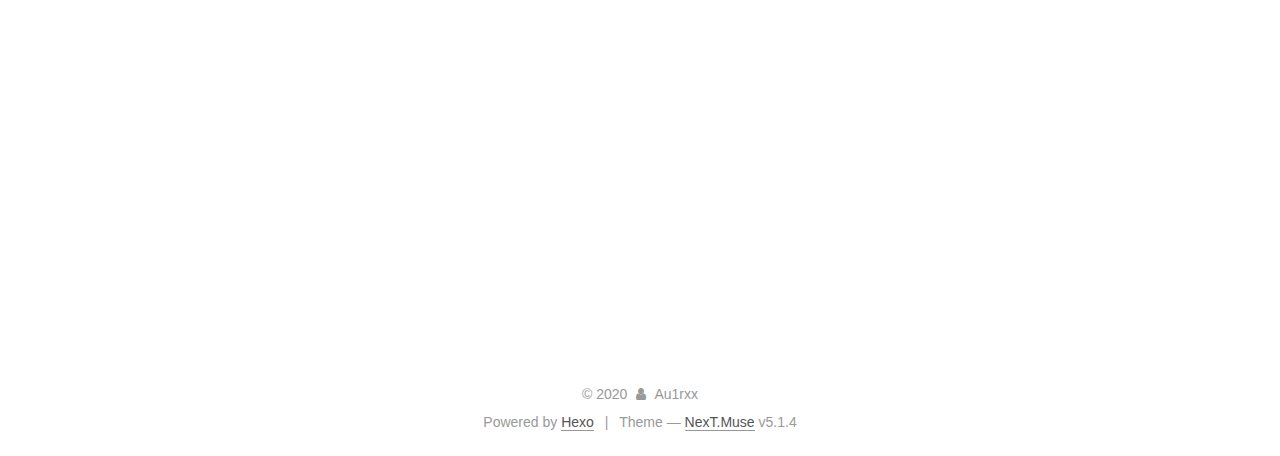
==== commit 706a94d9: "Site updated: 2020-07-29 02:56:54" ====
--- a/index.html
+++ b/index.html
@@ -300,7 +300,7 @@
       
         
           
-            
+            <h1 id="About"><a href="#About" class="headerlink" title="About"></a>About</h1><h4 id="Shield-VPN-is-a-free-v2ray-ssr-vpn-client-giving-you-the-best-network-acceleration-experience-including-your-network-data-and-privacy-security-we-promise-to-be-free-forever"><a href="#Shield-VPN-is-a-free-v2ray-ssr-vpn-client-giving-you-the-best-network-acceleration-experience-including-your-network-data-and-privacy-security-we-promise-to-be-free-forever" class="headerlink" title="Shield VPN is a free v2ray / ssr vpn client, giving you the best network acceleration experience, including your network data and privacy security, we promise to be free forever."></a>Shield VPN is a free v2ray / ssr vpn client, giving you the best network acceleration experience, including your network data and privacy security, we promise to be free forever.</h4><h4 id="Shield-VPN是一款免费v2ray-ssr-vpn-客户端，给您最优的网络加速体验，保护您的网络数据和隐私安全，我们承诺永久免费。"><a href="#Shield-VPN是一款免费v2ray-ssr-vpn-客户端，给您最优的网络加速体验，保护您的网络数据和隐私安全，我们承诺永久免费。" class="headerlink" title="Shield VPN是一款免费v2ray/ssr vpn 客户端，给您最优的网络加速体验，保护您的网络数据和隐私安全，我们承诺永久免费。"></a>Shield VPN是一款免费v2ray/ssr vpn 客户端，给您最优的网络加速体验，保护您的网络数据和隐私安全，我们承诺永久免费。</h4>
           
         
       
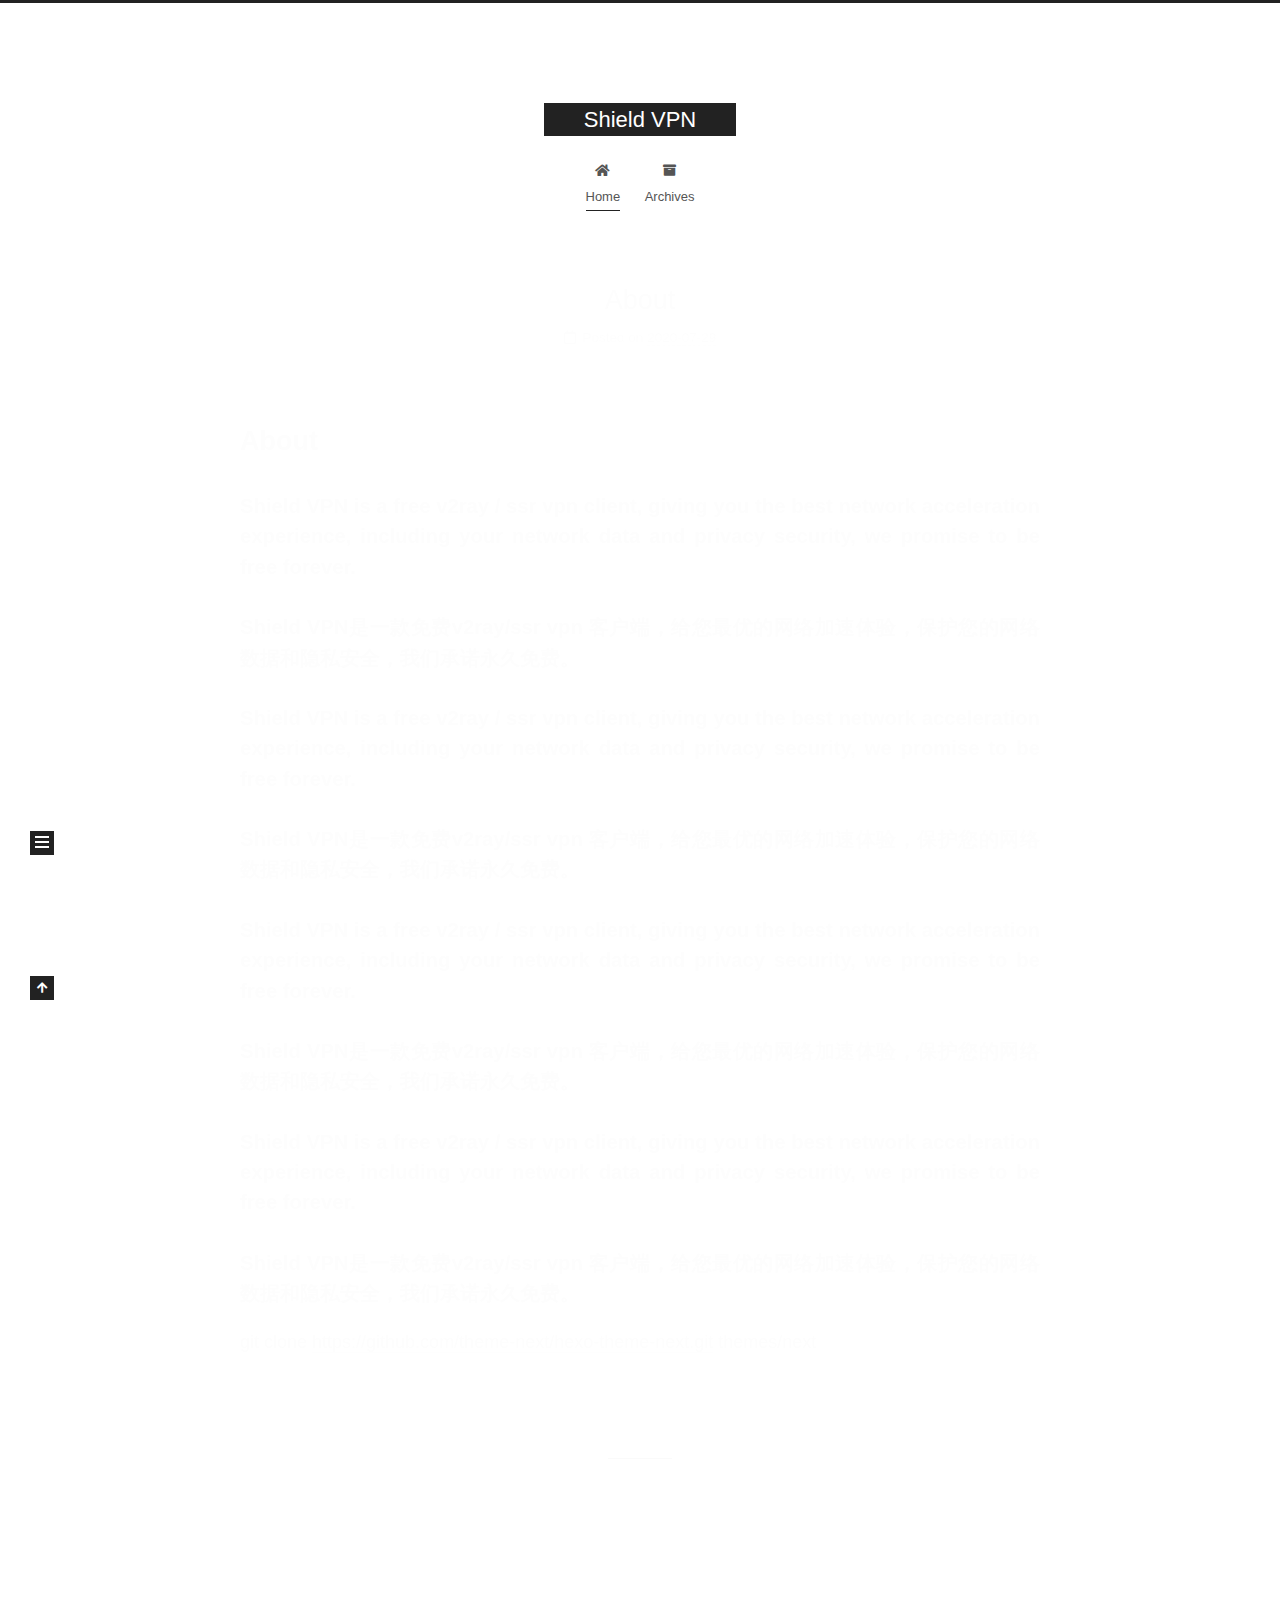
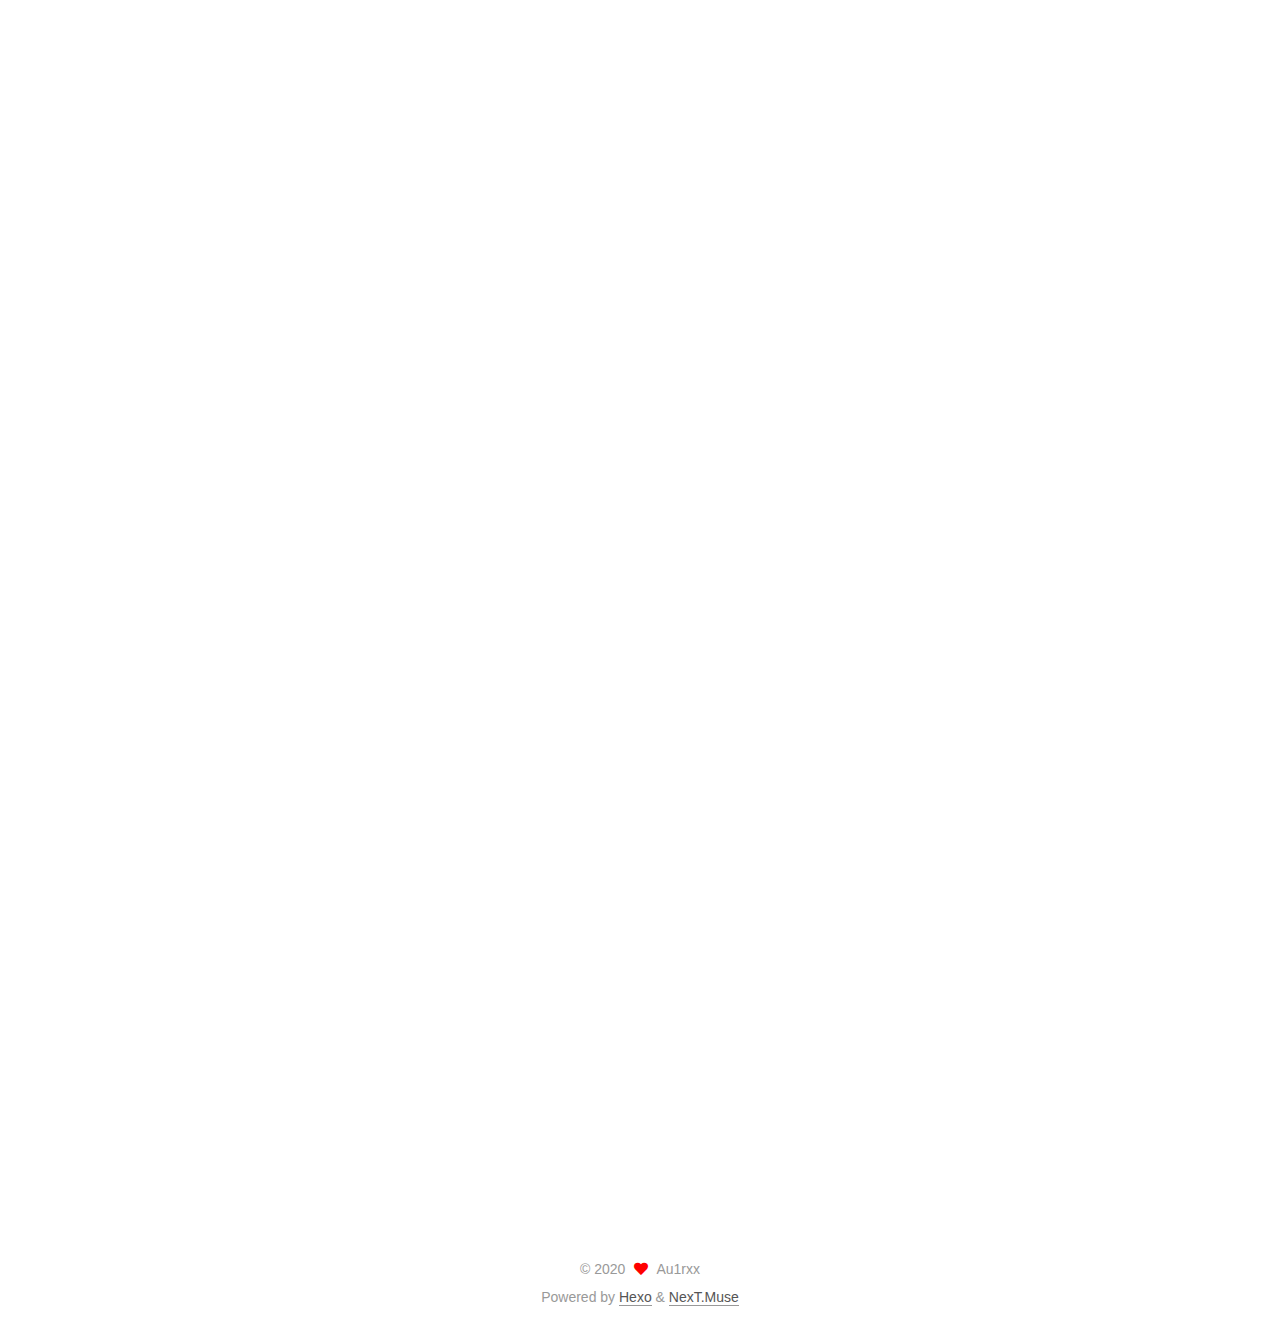
==== commit 97c66f8b: "Site updated: 2020-07-29 03:02:28" ====
--- a/index.html
+++ b/index.html
@@ -1,85 +1,26 @@
 <!DOCTYPE html>
-
-
-
-  
-
-
-<html class="theme-next muse use-motion" lang="en">
+<html lang="en">
 <head>
-  <meta charset="UTF-8"/>
-<meta http-equiv="X-UA-Compatible" content="IE=edge" />
-<meta name="viewport" content="width=device-width, initial-scale=1, maximum-scale=1"/>
+  <meta charset="UTF-8">
+<meta name="viewport" content="width=device-width, initial-scale=1, maximum-scale=2">
 <meta name="theme-color" content="#222">
-
-
-
-
-
-
-
-
-
-<meta http-equiv="Cache-Control" content="no-transform" />
-<meta http-equiv="Cache-Control" content="no-siteapp" />
-
-
-
-
-
-
-
-
-
-
-
-
-
-
-
-
-  
-  
-  <link href="/lib/fancybox/source/jquery.fancybox.css?v=2.1.5" rel="stylesheet" type="text/css" />
-
-
-
-
-
-
-
-<link href="/lib/font-awesome/css/font-awesome.min.css?v=4.6.2" rel="stylesheet" type="text/css" />
-
-<link href="/css/main.css?v=5.1.4" rel="stylesheet" type="text/css" />
-
-
-  <link rel="apple-touch-icon" sizes="180x180" href="/images/apple-touch-icon-next.png?v=5.1.4">
-
-
-  <link rel="icon" type="image/png" sizes="32x32" href="/images/favicon-32x32-next.png?v=5.1.4">
-
-
-  <link rel="icon" type="image/png" sizes="16x16" href="/images/favicon-16x16-next.png?v=5.1.4">
-
-
-  <link rel="mask-icon" href="/images/logo.svg?v=5.1.4" color="#222">
-
-
-
-
-
-  <meta name="keywords" content="Hexo, NexT" />
-
-
-
-
-
-
-
-
-
-
-<meta property="og:type" content="website">
+<meta name="generator" content="Hexo 4.2.1">
+  <link rel="apple-touch-icon" sizes="180x180" href="/images/apple-touch-icon-next.png">
+  <link rel="icon" type="image/png" sizes="32x32" href="/images/favicon-32x32-next.png">
+  <link rel="icon" type="image/png" sizes="16x16" href="/images/favicon-16x16-next.png">
+  <link rel="mask-icon" href="/images/logo.svg" color="#222">
+
+<link rel="stylesheet" href="/css/main.css">
+
+
+<link rel="stylesheet" href="/lib/font-awesome/css/all.min.css">
+
+<script id="hexo-configurations">
+    var NexT = window.NexT || {};
+    var CONFIG = {"hostname":"au1rxx.github.io","root":"/","scheme":"Muse","version":"7.8.0","exturl":false,"sidebar":{"position":"left","display":"post","padding":18,"offset":12,"onmobile":false},"copycode":{"enable":false,"show_result":false,"style":null},"back2top":{"enable":true,"sidebar":false,"scrollpercent":false},"bookmark":{"enable":false,"color":"#222","save":"auto"},"fancybox":false,"mediumzoom":false,"lazyload":false,"pangu":false,"comments":{"style":"tabs","active":null,"storage":true,"lazyload":false,"nav":null},"algolia":{"hits":{"per_page":10},"labels":{"input_placeholder":"Search for Posts","hits_empty":"We didn't find any results for the search: ${query}","hits_stats":"${hits} results found in ${time} ms"}},"localsearch":{"enable":false,"trigger":"auto","top_n_per_article":1,"unescape":false,"preload":false},"motion":{"enable":true,"async":false,"transition":{"post_block":"fadeIn","post_header":"slideDownIn","post_body":"slideDownIn","coll_header":"slideLeftIn","sidebar":"slideUpIn"}}};
+  </script>
+
+  <meta property="og:type" content="website">
 <meta property="og:title" content="Shield VPN">
 <meta property="og:url" content="https://au1rxx.github.io/index.html">
 <meta property="og:site_name" content="Shield VPN">
@@ -87,40 +28,19 @@
 <meta property="article:author" content="Au1rxx">
 <meta name="twitter:card" content="summary">
 
-
-
-<script type="text/javascript" id="hexo.configurations">
-  var NexT = window.NexT || {};
-  var CONFIG = {
-    root: '/',
-    scheme: 'Muse',
-    version: '5.1.4',
-    sidebar: {"position":"left","display":"post","offset":12,"b2t":false,"scrollpercent":false,"onmobile":false},
-    fancybox: true,
-    tabs: true,
-    motion: {"enable":true,"async":false,"transition":{"post_block":"fadeIn","post_header":"slideDownIn","post_body":"slideDownIn","coll_header":"slideLeftIn","sidebar":"slideUpIn"}},
-    duoshuo: {
-      userId: '0',
-      author: 'Author'
-    },
-    algolia: {
-      applicationID: '',
-      apiKey: '',
-      indexName: '',
-      hits: {"per_page":10},
-      labels: {"input_placeholder":"Search for Posts","hits_empty":"We didn't find any results for the search: ${query}","hits_stats":"${hits} results found in ${time} ms"}
-    }
+<link rel="canonical" href="https://au1rxx.github.io/">
+
+
+<script id="page-configurations">
+  // https://hexo.io/docs/variables.html
+  CONFIG.page = {
+    sidebar: "",
+    isHome : true,
+    isPost : false,
+    lang   : 'en'
   };
 </script>
 
-
-
-  <link rel="canonical" href="https://au1rxx.github.io/"/>
-
-
-
-
-
   <title>Shield VPN</title>
   
 
@@ -129,165 +49,134 @@
 
 
 
-
-
-<meta name="generator" content="Hexo 4.2.1"></head>
-
-<body itemscope itemtype="http://schema.org/WebPage" lang="en">
-
-  
-  
-    
-  
-
-  <div class="container sidebar-position-left 
-  page-home">
+  <noscript>
+  <style>
+  .use-motion .brand,
+  .use-motion .menu-item,
+  .sidebar-inner,
+  .use-motion .post-block,
+  .use-motion .pagination,
+  .use-motion .comments,
+  .use-motion .post-header,
+  .use-motion .post-body,
+  .use-motion .collection-header { opacity: initial; }
+
+  .use-motion .site-title,
+  .use-motion .site-subtitle {
+    opacity: initial;
+    top: initial;
+  }
+
+  .use-motion .logo-line-before i { left: initial; }
+  .use-motion .logo-line-after i { right: initial; }
+  </style>
+</noscript>
+
+</head>
+
+<body itemscope itemtype="http://schema.org/WebPage">
+  <div class="container use-motion">
     <div class="headband"></div>
 
-    <header id="header" class="header" itemscope itemtype="http://schema.org/WPHeader">
-      <div class="header-inner"><div class="site-brand-wrapper">
-  <div class="site-meta ">
-    
-
-    <div class="custom-logo-site-title">
-      <a href="/"  class="brand" rel="start">
-        <span class="logo-line-before"><i></i></span>
-        <span class="site-title">Shield VPN</span>
-        <span class="logo-line-after"><i></i></span>
-      </a>
-    </div>
-      
-        <p class="site-subtitle"></p>
-      
-  </div>
-
+    <header class="header" itemscope itemtype="http://schema.org/WPHeader">
+      <div class="header-inner"><div class="site-brand-container">
   <div class="site-nav-toggle">
-    <button>
-      <span class="btn-bar"></span>
-      <span class="btn-bar"></span>
-      <span class="btn-bar"></span>
-    </button>
+    <div class="toggle" aria-label="Toggle navigation bar">
+      <span class="toggle-line toggle-line-first"></span>
+      <span class="toggle-line toggle-line-middle"></span>
+      <span class="toggle-line toggle-line-last"></span>
+    </div>
+  </div>
+
+  <div class="site-meta">
+
+    <a href="/" class="brand" rel="start">
+      <span class="logo-line-before"><i></i></span>
+      <h1 class="site-title">Shield VPN</h1>
+      <span class="logo-line-after"><i></i></span>
+    </a>
+  </div>
+
+  <div class="site-nav-right">
+    <div class="toggle popup-trigger">
+    </div>
   </div>
 </div>
 
+
+
+
 <nav class="site-nav">
-  
-
-  
-    <ul id="menu" class="menu">
-      
-        
+  <ul id="menu" class="main-menu menu">
         <li class="menu-item menu-item-home">
-          <a href="/%20" rel="section">
-            
-              <i class="menu-item-icon fa fa-fw fa-home"></i> <br />
-            
-            Home
-          </a>
-        </li>
-      
-        
+
+    <a href="/" rel="section"><i class="fa fa-home fa-fw"></i>Home</a>
+
+  </li>
         <li class="menu-item menu-item-archives">
-          <a href="/archives/%20" rel="section">
-            
-              <i class="menu-item-icon fa fa-fw fa-archive"></i> <br />
-            
-            Archives
-          </a>
-        </li>
-      
-
-      
-    </ul>
-  
-
-  
+
+    <a href="/archives/" rel="section"><i class="fa fa-archive fa-fw"></i>Archives</a>
+
+  </li>
+  </ul>
 </nav>
 
 
 
- </div>
+
+</div>
     </header>
 
-    <main id="main" class="main">
+    
+  <div class="back-to-top">
+    <i class="fa fa-arrow-up"></i>
+    <span>0%</span>
+  </div>
+
+
+    <main class="main">
       <div class="main-inner">
         <div class="content-wrap">
-          <div id="content" class="content">
+          
+
+          <div class="content index posts-expand">
             
-  <section id="posts" class="posts-expand">
-    
-      
-
-  
-
-  
-  
-  
-
-  <article class="post post-type-normal" itemscope itemtype="http://schema.org/Article">
-  
-  
-  
-  <div class="post-block">
+      
+  
+  
+  <article itemscope itemtype="http://schema.org/Article" class="post-block" lang="en">
     <link itemprop="mainEntityOfPage" href="https://au1rxx.github.io/2020/07/29/About/">
 
     <span hidden itemprop="author" itemscope itemtype="http://schema.org/Person">
+      <meta itemprop="image" content="/images/avatar.gif">
       <meta itemprop="name" content="Au1rxx">
       <meta itemprop="description" content="">
-      <meta itemprop="image" content="/images/avatar.gif">
     </span>
 
     <span hidden itemprop="publisher" itemscope itemtype="http://schema.org/Organization">
       <meta itemprop="name" content="Shield VPN">
     </span>
-
-    
       <header class="post-header">
-
-        
-        
-          <h1 class="post-title" itemprop="name headline">
-                
-                <a class="post-title-link" href="/2020/07/29/About/" itemprop="url">About</a></h1>
-        
+        <h2 class="post-title" itemprop="name headline">
+          
+            <a href="/2020/07/29/About/" class="post-title-link" itemprop="url">About</a>
+        </h2>
 
         <div class="post-meta">
-          <span class="post-time">
-            
+            <span class="post-meta-item">
               <span class="post-meta-item-icon">
-                <i class="fa fa-calendar-o"></i>
+                <i class="far fa-calendar"></i>
               </span>
+              <span class="post-meta-item-text">Posted on</span>
               
-                <span class="post-meta-item-text">Posted on</span>
-              
-              <time title="Post created" itemprop="dateCreated datePublished" datetime="2020-07-29T02:53:25+00:00">
-                2020-07-29
-              </time>
-            
-
-            
-
-            
-          </span>
-
-          
-
-          
-            
-          
-
-          
-          
-
-          
-
-          
+
+              <time title="Created: 2020-07-29 02:53:25 / Modified: 03:02:18" itemprop="dateCreated datePublished" datetime="2020-07-29T02:53:25+00:00">2020-07-29</time>
+            </span>
 
           
 
         </div>
       </header>
-    
 
     
     
@@ -295,118 +184,57 @@
     <div class="post-body" itemprop="articleBody">
 
       
-      
-
-      
-        
-          
-            <h1 id="About"><a href="#About" class="headerlink" title="About"></a>About</h1><h4 id="Shield-VPN-is-a-free-v2ray-ssr-vpn-client-giving-you-the-best-network-acceleration-experience-including-your-network-data-and-privacy-security-we-promise-to-be-free-forever"><a href="#Shield-VPN-is-a-free-v2ray-ssr-vpn-client-giving-you-the-best-network-acceleration-experience-including-your-network-data-and-privacy-security-we-promise-to-be-free-forever" class="headerlink" title="Shield VPN is a free v2ray / ssr vpn client, giving you the best network acceleration experience, including your network data and privacy security, we promise to be free forever."></a>Shield VPN is a free v2ray / ssr vpn client, giving you the best network acceleration experience, including your network data and privacy security, we promise to be free forever.</h4><h4 id="Shield-VPN是一款免费v2ray-ssr-vpn-客户端，给您最优的网络加速体验，保护您的网络数据和隐私安全，我们承诺永久免费。"><a href="#Shield-VPN是一款免费v2ray-ssr-vpn-客户端，给您最优的网络加速体验，保护您的网络数据和隐私安全，我们承诺永久免费。" class="headerlink" title="Shield VPN是一款免费v2ray/ssr vpn 客户端，给您最优的网络加速体验，保护您的网络数据和隐私安全，我们承诺永久免费。"></a>Shield VPN是一款免费v2ray/ssr vpn 客户端，给您最优的网络加速体验，保护您的网络数据和隐私安全，我们承诺永久免费。</h4>
-          
-        
-      
-    </div>
-    
-    
-    
-
-    
-
-    
-
-    
-
-    <footer class="post-footer">
-      
-
-      
-
-      
-
-      
-      
+          <h1 id="About"><a href="#About" class="headerlink" title="About"></a>About</h1><h4 id="Shield-VPN-is-a-free-v2ray-ssr-vpn-client-giving-you-the-best-network-acceleration-experience-including-your-network-data-and-privacy-security-we-promise-to-be-free-forever"><a href="#Shield-VPN-is-a-free-v2ray-ssr-vpn-client-giving-you-the-best-network-acceleration-experience-including-your-network-data-and-privacy-security-we-promise-to-be-free-forever" class="headerlink" title="Shield VPN is a free v2ray / ssr vpn client, giving you the best network acceleration experience, including your network data and privacy security, we promise to be free forever."></a>Shield VPN is a free v2ray / ssr vpn client, giving you the best network acceleration experience, including your network data and privacy security, we promise to be free forever.</h4><h4 id="Shield-VPN是一款免费v2ray-ssr-vpn-客户端，给您最优的网络加速体验，保护您的网络数据和隐私安全，我们承诺永久免费。"><a href="#Shield-VPN是一款免费v2ray-ssr-vpn-客户端，给您最优的网络加速体验，保护您的网络数据和隐私安全，我们承诺永久免费。" class="headerlink" title="Shield VPN是一款免费v2ray/ssr vpn 客户端，给您最优的网络加速体验，保护您的网络数据和隐私安全，我们承诺永久免费。"></a>Shield VPN是一款免费v2ray/ssr vpn 客户端，给您最优的网络加速体验，保护您的网络数据和隐私安全，我们承诺永久免费。</h4><h4 id="Shield-VPN-is-a-free-v2ray-ssr-vpn-client-giving-you-the-best-network-acceleration-experience-including-your-network-data-and-privacy-security-we-promise-to-be-free-forever-1"><a href="#Shield-VPN-is-a-free-v2ray-ssr-vpn-client-giving-you-the-best-network-acceleration-experience-including-your-network-data-and-privacy-security-we-promise-to-be-free-forever-1" class="headerlink" title="Shield VPN is a free v2ray / ssr vpn client, giving you the best network acceleration experience, including your network data and privacy security, we promise to be free forever."></a>Shield VPN is a free v2ray / ssr vpn client, giving you the best network acceleration experience, including your network data and privacy security, we promise to be free forever.</h4><h4 id="Shield-VPN是一款免费v2ray-ssr-vpn-客户端，给您最优的网络加速体验，保护您的网络数据和隐私安全，我们承诺永久免费。-1"><a href="#Shield-VPN是一款免费v2ray-ssr-vpn-客户端，给您最优的网络加速体验，保护您的网络数据和隐私安全，我们承诺永久免费。-1" class="headerlink" title="Shield VPN是一款免费v2ray/ssr vpn 客户端，给您最优的网络加速体验，保护您的网络数据和隐私安全，我们承诺永久免费。"></a>Shield VPN是一款免费v2ray/ssr vpn 客户端，给您最优的网络加速体验，保护您的网络数据和隐私安全，我们承诺永久免费。</h4><h4 id="Shield-VPN-is-a-free-v2ray-ssr-vpn-client-giving-you-the-best-network-acceleration-experience-including-your-network-data-and-privacy-security-we-promise-to-be-free-forever-2"><a href="#Shield-VPN-is-a-free-v2ray-ssr-vpn-client-giving-you-the-best-network-acceleration-experience-including-your-network-data-and-privacy-security-we-promise-to-be-free-forever-2" class="headerlink" title="Shield VPN is a free v2ray / ssr vpn client, giving you the best network acceleration experience, including your network data and privacy security, we promise to be free forever."></a>Shield VPN is a free v2ray / ssr vpn client, giving you the best network acceleration experience, including your network data and privacy security, we promise to be free forever.</h4><h4 id="Shield-VPN是一款免费v2ray-ssr-vpn-客户端，给您最优的网络加速体验，保护您的网络数据和隐私安全，我们承诺永久免费。-2"><a href="#Shield-VPN是一款免费v2ray-ssr-vpn-客户端，给您最优的网络加速体验，保护您的网络数据和隐私安全，我们承诺永久免费。-2" class="headerlink" title="Shield VPN是一款免费v2ray/ssr vpn 客户端，给您最优的网络加速体验，保护您的网络数据和隐私安全，我们承诺永久免费。"></a>Shield VPN是一款免费v2ray/ssr vpn 客户端，给您最优的网络加速体验，保护您的网络数据和隐私安全，我们承诺永久免费。</h4><h4 id="Shield-VPN-is-a-free-v2ray-ssr-vpn-client-giving-you-the-best-network-acceleration-experience-including-your-network-data-and-privacy-security-we-promise-to-be-free-forever-3"><a href="#Shield-VPN-is-a-free-v2ray-ssr-vpn-client-giving-you-the-best-network-acceleration-experience-including-your-network-data-and-privacy-security-we-promise-to-be-free-forever-3" class="headerlink" title="Shield VPN is a free v2ray / ssr vpn client, giving you the best network acceleration experience, including your network data and privacy security, we promise to be free forever."></a>Shield VPN is a free v2ray / ssr vpn client, giving you the best network acceleration experience, including your network data and privacy security, we promise to be free forever.</h4><h4 id="Shield-VPN是一款免费v2ray-ssr-vpn-客户端，给您最优的网络加速体验，保护您的网络数据和隐私安全，我们承诺永久免费。-3"><a href="#Shield-VPN是一款免费v2ray-ssr-vpn-客户端，给您最优的网络加速体验，保护您的网络数据和隐私安全，我们承诺永久免费。-3" class="headerlink" title="Shield VPN是一款免费v2ray/ssr vpn 客户端，给您最优的网络加速体验，保护您的网络数据和隐私安全，我们承诺永久免费。"></a>Shield VPN是一款免费v2ray/ssr vpn 客户端，给您最优的网络加速体验，保护您的网络数据和隐私安全，我们承诺永久免费。</h4><p>git clone <a href="https://github.com/theme-next/hexo-theme-next.git" target="_blank" rel="noopener">https://github.com/theme-next/hexo-theme-next.git</a> themes/next</p>
+
+      
+    </div>
+
+    
+    
+    
+      <footer class="post-footer">
         <div class="post-eof"></div>
-      
-    </footer>
-  </div>
-  
-  
-  
+      </footer>
   </article>
-
-
-    
-      
-
-  
-
-  
-  
-  
-
-  <article class="post post-type-normal" itemscope itemtype="http://schema.org/Article">
-  
-  
-  
-  <div class="post-block">
+  
+  
+  
+
+      
+  
+  
+  <article itemscope itemtype="http://schema.org/Article" class="post-block" lang="en">
     <link itemprop="mainEntityOfPage" href="https://au1rxx.github.io/2020/07/29/My-First-Post/">
 
     <span hidden itemprop="author" itemscope itemtype="http://schema.org/Person">
+      <meta itemprop="image" content="/images/avatar.gif">
       <meta itemprop="name" content="Au1rxx">
       <meta itemprop="description" content="">
-      <meta itemprop="image" content="/images/avatar.gif">
     </span>
 
     <span hidden itemprop="publisher" itemscope itemtype="http://schema.org/Organization">
       <meta itemprop="name" content="Shield VPN">
     </span>
-
-    
       <header class="post-header">
-
-        
-        
-          <h1 class="post-title" itemprop="name headline">
-                
-                <a class="post-title-link" href="/2020/07/29/My-First-Post/" itemprop="url">My First Post</a></h1>
-        
+        <h2 class="post-title" itemprop="name headline">
+          
+            <a href="/2020/07/29/My-First-Post/" class="post-title-link" itemprop="url">My First Post</a>
+        </h2>
 
         <div class="post-meta">
-          <span class="post-time">
-            
+            <span class="post-meta-item">
               <span class="post-meta-item-icon">
-                <i class="fa fa-calendar-o"></i>
+                <i class="far fa-calendar"></i>
               </span>
-              
-                <span class="post-meta-item-text">Posted on</span>
-              
-              <time title="Post created" itemprop="dateCreated datePublished" datetime="2020-07-29T02:33:30+00:00">
-                2020-07-29
-              </time>
-            
-
-            
-
-            
-          </span>
-
-          
-
-          
-            
-          
-
-          
-          
-
-          
-
-          
+              <span class="post-meta-item-text">Posted on</span>
+
+              <time title="Created: 2020-07-29 02:33:30" itemprop="dateCreated datePublished" datetime="2020-07-29T02:33:30+00:00">2020-07-29</time>
+            </span>
 
           
 
         </div>
       </header>
-    
 
     
     
@@ -414,118 +242,56 @@
     <div class="post-body" itemprop="articleBody">
 
       
-      
-
-      
-        
-          
-            
-          
-        
-      
-    </div>
-    
-    
-    
-
-    
-
-    
-
-    
-
-    <footer class="post-footer">
-      
-
-      
-
-      
-
-      
-      
+          
+      
+    </div>
+
+    
+    
+    
+      <footer class="post-footer">
         <div class="post-eof"></div>
-      
-    </footer>
-  </div>
-  
-  
-  
+      </footer>
   </article>
-
-
-    
-      
-
-  
-
-  
-  
-  
-
-  <article class="post post-type-normal" itemscope itemtype="http://schema.org/Article">
-  
-  
-  
-  <div class="post-block">
+  
+  
+  
+
+      
+  
+  
+  <article itemscope itemtype="http://schema.org/Article" class="post-block" lang="en">
     <link itemprop="mainEntityOfPage" href="https://au1rxx.github.io/2020/07/29/hello-world/">
 
     <span hidden itemprop="author" itemscope itemtype="http://schema.org/Person">
+      <meta itemprop="image" content="/images/avatar.gif">
       <meta itemprop="name" content="Au1rxx">
       <meta itemprop="description" content="">
-      <meta itemprop="image" content="/images/avatar.gif">
     </span>
 
     <span hidden itemprop="publisher" itemscope itemtype="http://schema.org/Organization">
       <meta itemprop="name" content="Shield VPN">
     </span>
-
-    
       <header class="post-header">
-
-        
-        
-          <h1 class="post-title" itemprop="name headline">
-                
-                <a class="post-title-link" href="/2020/07/29/hello-world/" itemprop="url">Hello World</a></h1>
-        
+        <h2 class="post-title" itemprop="name headline">
+          
+            <a href="/2020/07/29/hello-world/" class="post-title-link" itemprop="url">Hello World</a>
+        </h2>
 
         <div class="post-meta">
-          <span class="post-time">
-            
+            <span class="post-meta-item">
               <span class="post-meta-item-icon">
-                <i class="fa fa-calendar-o"></i>
+                <i class="far fa-calendar"></i>
               </span>
-              
-                <span class="post-meta-item-text">Posted on</span>
-              
-              <time title="Post created" itemprop="dateCreated datePublished" datetime="2020-07-29T02:29:41+00:00">
-                2020-07-29
-              </time>
-            
-
-            
-
-            
-          </span>
-
-          
-
-          
-            
-          
-
-          
-          
-
-          
-
-          
+              <span class="post-meta-item-text">Posted on</span>
+
+              <time title="Created: 2020-07-29 02:29:41" itemprop="dateCreated datePublished" datetime="2020-07-29T02:29:41+00:00">2020-07-29</time>
+            </span>
 
           
 
         </div>
       </header>
-    
 
     
     
@@ -533,12 +299,7 @@
     <div class="post-body" itemprop="articleBody">
 
       
-      
-
-      
-        
-          
-            <p>Welcome to <a href="https://hexo.io/" target="_blank" rel="noopener">Hexo</a>! This is your very first post. Check <a href="https://hexo.io/docs/" target="_blank" rel="noopener">documentation</a> for more info. If you get any problems when using Hexo, you can find the answer in <a href="https://hexo.io/docs/troubleshooting.html" target="_blank" rel="noopener">troubleshooting</a> or you can ask me on <a href="https://github.com/hexojs/hexo/issues" target="_blank" rel="noopener">GitHub</a>.</p>
+          <p>Welcome to <a href="https://hexo.io/" target="_blank" rel="noopener">Hexo</a>! This is your very first post. Check <a href="https://hexo.io/docs/" target="_blank" rel="noopener">documentation</a> for more info. If you get any problems when using Hexo, you can find the answer in <a href="https://hexo.io/docs/troubleshooting.html" target="_blank" rel="noopener">troubleshooting</a> or you can ask me on <a href="https://github.com/hexojs/hexo/issues" target="_blank" rel="noopener">GitHub</a>.</p>
 <h2 id="Quick-Start"><a href="#Quick-Start" class="headerlink" title="Quick Start"></a>Quick Start</h2><h3 id="Create-a-new-post"><a href="#Create-a-new-post" class="headerlink" title="Create a new post"></a>Create a new post</h3><figure class="highlight bash"><table><tr><td class="gutter"><pre><span class="line">1</span><br></pre></td><td class="code"><pre><span class="line">$ hexo new <span class="string">"My New Post"</span></span><br></pre></td></tr></table></figure>
 
 <p>More info: <a href="https://hexo.io/docs/writing.html" target="_blank" rel="noopener">Writing</a></p>
@@ -552,149 +313,122 @@
 
 <p>More info: <a href="https://hexo.io/docs/one-command-deployment.html" target="_blank" rel="noopener">Deployment</a></p>
 
-          
+      
+    </div>
+
+    
+    
+    
+      <footer class="post-footer">
+        <div class="post-eof"></div>
+      </footer>
+  </article>
+  
+  
+  
+
+
+  
+
+
+
+          </div>
+          
+
+<script>
+  window.addEventListener('tabs:register', () => {
+    let { activeClass } = CONFIG.comments;
+    if (CONFIG.comments.storage) {
+      activeClass = localStorage.getItem('comments_active') || activeClass;
+    }
+    if (activeClass) {
+      let activeTab = document.querySelector(`a[href="#comment-${activeClass}"]`);
+      if (activeTab) {
+        activeTab.click();
+      }
+    }
+  });
+  if (CONFIG.comments.storage) {
+    window.addEventListener('tabs:click', event => {
+      if (!event.target.matches('.tabs-comment .tab-content .tab-pane')) return;
+      let commentClass = event.target.classList[1];
+      localStorage.setItem('comments_active', commentClass);
+    });
+  }
+</script>
+
+        </div>
+          
+  
+  <div class="toggle sidebar-toggle">
+    <span class="toggle-line toggle-line-first"></span>
+    <span class="toggle-line toggle-line-middle"></span>
+    <span class="toggle-line toggle-line-last"></span>
+  </div>
+
+  <aside class="sidebar">
+    <div class="sidebar-inner">
+
+      <ul class="sidebar-nav motion-element">
+        <li class="sidebar-nav-toc">
+          Table of Contents
+        </li>
+        <li class="sidebar-nav-overview">
+          Overview
+        </li>
+      </ul>
+
+      <!--noindex-->
+      <div class="post-toc-wrap sidebar-panel">
+      </div>
+      <!--/noindex-->
+
+      <div class="site-overview-wrap sidebar-panel">
+        <div class="site-author motion-element" itemprop="author" itemscope itemtype="http://schema.org/Person">
+  <p class="site-author-name" itemprop="name">Au1rxx</p>
+  <div class="site-description" itemprop="description"></div>
+</div>
+<div class="site-state-wrap motion-element">
+  <nav class="site-state">
+      <div class="site-state-item site-state-posts">
+          <a href="/archives/">
         
-      
-    </div>
-    
-    
-    
-
-    
-
-    
-
-    
-
-    <footer class="post-footer">
-      
-
-      
-
-      
-
-      
-      
-        <div class="post-eof"></div>
-      
-    </footer>
-  </div>
-  
-  
-  
-  </article>
-
-
-    
-  </section>
-
-  
-
-
-          </div>
-          
-
-
-          
-
-        </div>
-        
-          
-  
-  <div class="sidebar-toggle">
-    <div class="sidebar-toggle-line-wrap">
-      <span class="sidebar-toggle-line sidebar-toggle-line-first"></span>
-      <span class="sidebar-toggle-line sidebar-toggle-line-middle"></span>
-      <span class="sidebar-toggle-line sidebar-toggle-line-last"></span>
-    </div>
-  </div>
-
-  <aside id="sidebar" class="sidebar">
-    
-    <div class="sidebar-inner">
-
-      
-
-      
-
-      <section class="site-overview-wrap sidebar-panel sidebar-panel-active">
-        <div class="site-overview">
-          <div class="site-author motion-element" itemprop="author" itemscope itemtype="http://schema.org/Person">
-            
-              <p class="site-author-name" itemprop="name">Au1rxx</p>
-              <p class="site-description motion-element" itemprop="description"></p>
-          </div>
-
-          <nav class="site-state motion-element">
-
-            
-              <div class="site-state-item site-state-posts">
-              
-                <a href="/archives/%20%7C%7C%20archive">
-              
-                  <span class="site-state-item-count">3</span>
-                  <span class="site-state-item-name">posts</span>
-                </a>
-              </div>
-            
-
-            
-
-            
-
-          </nav>
-
-          
-
-          
-
-          
-          
-
-          
-          
-
-          
-
-        </div>
-      </section>
-
-      
-
-      
+          <span class="site-state-item-count">3</span>
+          <span class="site-state-item-name">posts</span>
+        </a>
+      </div>
+  </nav>
+</div>
+
+
+
+      </div>
 
     </div>
   </aside>
-
-
-        
+  <div id="sidebar-dimmer"></div>
+
+
       </div>
     </main>
 
-    <footer id="footer" class="footer">
+    <footer class="footer">
       <div class="footer-inner">
-        <div class="copyright">&copy; <span itemprop="copyrightYear">2020</span>
+        
+
+        
+
+<div class="copyright">
+  
+  &copy; 
+  <span itemprop="copyrightYear">2020</span>
   <span class="with-love">
-    <i class="fa fa-user"></i>
+    <i class="fa fa-heart"></i>
   </span>
   <span class="author" itemprop="copyrightHolder">Au1rxx</span>
-
-  
 </div>
-
-
-  <div class="powered-by">Powered by <a class="theme-link" target="_blank" href="https://hexo.io">Hexo</a></div>
-
-
-
-  <span class="post-meta-divider">|</span>
-
-
-
-  <div class="theme-info">Theme &mdash; <a class="theme-link" target="_blank" href="https://github.com/iissnan/hexo-theme-next">NexT.Muse</a> v5.1.4</div>
-
-
-
+  <div class="powered-by">Powered by <a href="https://hexo.io/" class="theme-link" rel="noopener" target="_blank">Hexo</a> & <a href="https://muse.theme-next.org/" class="theme-link" rel="noopener" target="_blank">NexT.Muse</a>
+  </div>
 
         
 
@@ -704,151 +438,44 @@
 
 
 
-        
+
       </div>
     </footer>
-
-    
-      <div class="back-to-top">
-        <i class="fa fa-arrow-up"></i>
-        
-      </div>
-    
-
-    
-
-  </div>
-
-  
-
-<script type="text/javascript">
-  if (Object.prototype.toString.call(window.Promise) !== '[object Function]') {
-    window.Promise = null;
-  }
-</script>
-
-
-
-
-
-
-
-
-
-  
-
-
-
-
-
-
-
-
-
-
-
-
-  
-  
-    <script type="text/javascript" src="/lib/jquery/index.js?v=2.1.3"></script>
-  
-
-  
-  
-    <script type="text/javascript" src="/lib/fastclick/lib/fastclick.min.js?v=1.0.6"></script>
-  
-
-  
-  
-    <script type="text/javascript" src="/lib/jquery_lazyload/jquery.lazyload.js?v=1.9.7"></script>
-  
-
-  
-  
-    <script type="text/javascript" src="/lib/velocity/velocity.min.js?v=1.2.1"></script>
-  
-
-  
-  
-    <script type="text/javascript" src="/lib/velocity/velocity.ui.min.js?v=1.2.1"></script>
-  
-
-  
-  
-    <script type="text/javascript" src="/lib/fancybox/source/jquery.fancybox.pack.js?v=2.1.5"></script>
-  
-
-
-  
-
-
-  <script type="text/javascript" src="/js/src/utils.js?v=5.1.4"></script>
-
-  <script type="text/javascript" src="/js/src/motion.js?v=5.1.4"></script>
-
-
-
-  
-  
-
-  
-
-  
-
-
-  <script type="text/javascript" src="/js/src/bootstrap.js?v=5.1.4"></script>
-
-
-
-  
-
-
-  
-
-
-
-
-	
-
-
-
-
-
-  
-
-
-
-
-
-  
-
-
-
-
-
-
-
-
-
-
-
-
-  
-
-
-
-
-
-  
-
-  
-
-  
-
-  
-  
-
-  
+  </div>
+
+  
+  <script src="/lib/anime.min.js"></script>
+  <script src="/lib/velocity/velocity.min.js"></script>
+  <script src="/lib/velocity/velocity.ui.min.js"></script>
+
+<script src="/js/utils.js"></script>
+
+<script src="/js/motion.js"></script>
+
+
+<script src="/js/schemes/muse.js"></script>
+
+
+<script src="/js/next-boot.js"></script>
+
+
+
+
+  
+
+
+
+
+
+
+
+
+
+
+
+
+
+
 
   
 
--- a/css/main.css
+++ b/css/main.css
@@ -1,66 +1,63 @@
-/* normalize.css v3.0.2 | MIT License | git.io/normalize */
+:root {
+  --body-bg-color: #fff;
+  --content-bg-color: #fff;
+  --card-bg-color: #f5f5f5;
+  --text-color: #555;
+  --blockquote-color: #666;
+  --link-color: #555;
+  --link-hover-color: #222;
+  --brand-color: #fff;
+  --brand-hover-color: #fff;
+  --table-row-odd-bg-color: #f9f9f9;
+  --table-row-hover-bg-color: #f5f5f5;
+  --menu-item-bg-color: #f5f5f5;
+  --btn-default-bg: #222;
+  --btn-default-color: #fff;
+  --btn-default-border-color: #222;
+  --btn-default-hover-bg: #fff;
+  --btn-default-hover-color: #222;
+  --btn-default-hover-border-color: #222;
+}
 html {
-  font-family: sans-serif; /* 1 */
-  -ms-text-size-adjust: 100%; /* 2 */
+  line-height: 1.15; /* 1 */
   -webkit-text-size-adjust: 100%; /* 2 */
 }
 body {
   margin: 0;
 }
-article,
-aside,
-details,
-figcaption,
-figure,
-footer,
-header,
-hgroup,
-main,
-menu,
-nav,
-section,
-summary {
+main {
   display: block;
-}
-audio,
-canvas,
-progress,
-video {
-  display: inline-block; /* 1 */
-  vertical-align: baseline; /* 2 */
-}
-audio:not([controls]) {
-  display: none;
-  height: 0;
-}
-[hidden],
-template {
-  display: none;
-}
-a {
-  background-color: transparent;
-}
-a:active,
-a:hover {
-  outline: 0;
-}
-abbr[title] {
-  border-bottom: 1px dotted;
-}
-b,
-strong {
-  font-weight: bold;
-}
-dfn {
-  font-style: italic;
 }
 h1 {
   font-size: 2em;
   margin: 0.67em 0;
 }
-mark {
-  background: #ff0;
-  color: #000;
+hr {
+  box-sizing: content-box; /* 1 */
+  height: 0; /* 1 */
+  overflow: visible; /* 2 */
+}
+pre {
+  font-family: monospace, monospace; /* 1 */
+  font-size: 1em; /* 2 */
+}
+a {
+  background: transparent;
+}
+abbr[title] {
+  border-bottom: none; /* 1 */
+  text-decoration: underline; /* 2 */
+  text-decoration: underline dotted; /* 2 */
+}
+b,
+strong {
+  font-weight: bolder;
+}
+code,
+kbd,
+samp {
+  font-family: monospace, monospace; /* 1 */
+  font-size: 1em; /* 2 */
 }
 small {
   font-size: 80%;
@@ -72,138 +69,122 @@
   position: relative;
   vertical-align: baseline;
 }
+sub {
+  bottom: -0.25em;
+}
 sup {
   top: -0.5em;
 }
-sub {
-  bottom: -0.25em;
-}
 img {
-  border: 0;
-}
-svg:not(:root) {
-  overflow: hidden;
-}
-figure {
-  margin: 1em 40px;
-}
-hr {
-  -moz-box-sizing: content-box;
-  box-sizing: content-box;
-  height: 0;
-}
-pre {
-  overflow: auto;
-}
-code,
-kbd,
-pre,
-samp {
-  font-family: monospace, monospace;
-  font-size: 1em;
+  border-style: none;
 }
 button,
 input,
 optgroup,
 select,
 textarea {
-  color: inherit; /* 1 */
-  font: inherit; /* 2 */
-  margin: 0; /* 3 */
-}
-button {
+  font-family: inherit; /* 1 */
+  font-size: 100%; /* 1 */
+  line-height: 1.15; /* 1 */
+  margin: 0; /* 2 */
+}
+button,
+input {
+/* 1 */
   overflow: visible;
 }
 button,
 select {
+/* 1 */
   text-transform: none;
 }
 button,
-html input[type="button"],
-input[type="reset"],
-input[type="submit"] {
-  -webkit-appearance: button; /* 2 */
-  cursor: pointer; /* 3 */
-}
-button[disabled],
-html input[disabled] {
-  cursor: default;
+[type='button'],
+[type='reset'],
+[type='submit'] {
+  -webkit-appearance: button;
 }
 button::-moz-focus-inner,
-input::-moz-focus-inner {
-  border: 0;
+[type='button']::-moz-focus-inner,
+[type='reset']::-moz-focus-inner,
+[type='submit']::-moz-focus-inner {
+  border-style: none;
   padding: 0;
 }
-input {
-  line-height: normal;
-}
-input[type="checkbox"],
-input[type="radio"] {
+button:-moz-focusring,
+[type='button']:-moz-focusring,
+[type='reset']:-moz-focusring,
+[type='submit']:-moz-focusring {
+  outline: 1px dotted ButtonText;
+}
+fieldset {
+  padding: 0.35em 0.75em 0.625em;
+}
+legend {
+  box-sizing: border-box; /* 1 */
+  color: inherit; /* 2 */
+  display: table; /* 1 */
+  max-width: 100%; /* 1 */
+  padding: 0; /* 3 */
+  white-space: normal; /* 1 */
+}
+progress {
+  vertical-align: baseline;
+}
+textarea {
+  overflow: auto;
+}
+[type='checkbox'],
+[type='radio'] {
   box-sizing: border-box; /* 1 */
   padding: 0; /* 2 */
 }
-input[type="number"]::-webkit-inner-spin-button,
-input[type="number"]::-webkit-outer-spin-button {
+[type='number']::-webkit-inner-spin-button,
+[type='number']::-webkit-outer-spin-button {
   height: auto;
 }
-input[type="search"] {
+[type='search'] {
+  outline-offset: -2px; /* 2 */
   -webkit-appearance: textfield; /* 1 */
-  -moz-box-sizing: content-box;
-  -webkit-box-sizing: content-box; /* 2 */
-  box-sizing: content-box;
-}
-input[type="search"]::-webkit-search-cancel-button,
-input[type="search"]::-webkit-search-decoration {
+}
+[type='search']::-webkit-search-decoration {
   -webkit-appearance: none;
 }
-fieldset {
-  border: 1px solid #c0c0c0;
-  margin: 0 2px;
-  padding: 0.35em 0.625em 0.75em;
-}
-legend {
-  border: 0; /* 1 */
-  padding: 0; /* 2 */
-}
-textarea {
-  overflow: auto;
-}
-optgroup {
-  font-weight: bold;
-}
-table {
-  border-collapse: collapse;
-  border-spacing: 0;
-}
-td,
-th {
-  padding: 0;
+::-webkit-file-upload-button {
+  font: inherit; /* 2 */
+  -webkit-appearance: button; /* 1 */
+}
+details {
+  display: block;
+}
+summary {
+  display: list-item;
+}
+template {
+  display: none;
+}
+[hidden] {
+  display: none;
 }
 ::selection {
   background: #262a30;
-  color: #fff;
-}
+  color: #eee;
+}
+html,
 body {
-  position: relative;
+  height: 100%;
+}
+body {
+  background: var(--body-bg-color);
+  color: var(--text-color);
   font-family: 'Lato', "PingFang SC", "Microsoft YaHei", sans-serif;
-  font-size: 14px;
+  font-size: 1em;
   line-height: 2;
-  color: #555;
-  background: #fff;
-}
-@media (max-width: 767px) {
+}
+@media (max-width: 991px) {
   body {
+    padding-left: 0 !important;
     padding-right: 0 !important;
-  }
-}
-@media (min-width: 768px) and (max-width: 991px) {
-  body {
-    padding-right: 0 !important;
-  }
-}
-@media (min-width: 1600px) {
-  body {
-    font-size: 16px;
   }
 }
 h1,
@@ -212,380 +193,293 @@
 h4,
 h5,
 h6 {
-  margin: 0;
-  padding: 0;
+  font-family: 'Lato', "PingFang SC", "Microsoft YaHei", sans-serif;
   font-weight: bold;
   line-height: 1.5;
-  font-family: 'Lato', "PingFang SC", "Microsoft YaHei", sans-serif;
-}
-h2,
-h3,
-h4,
-h5,
+  margin: 20px 0 15px;
+}
+h1 {
+  font-size: 1.5em;
+}
+h2 {
+  font-size: 1.375em;
+}
+h3 {
+  font-size: 1.25em;
+}
+h4 {
+  font-size: 1.125em;
+}
+h5 {
+  font-size: 1em;
+}
 h6 {
-  margin: 20px 0 15px;
-}
-h1 {
-  font-size: 22px;
-}
-@media (max-width: 767px) {
-  h1 {
-    font-size: 18px;
-  }
-}
-h2 {
-  font-size: 20px;
-}
-@media (max-width: 767px) {
-  h2 {
-    font-size: 16px;
-  }
-}
-h3 {
-  font-size: 18px;
-}
-@media (max-width: 767px) {
-  h3 {
-    font-size: 14px;
-  }
-}
-h4 {
-  font-size: 16px;
-}
-@media (max-width: 767px) {
-  h4 {
-    font-size: 12px;
-  }
-}
-h5 {
-  font-size: 14px;
-}
-@media (max-width: 767px) {
-  h5 {
-    font-size: 10px;
-  }
-}
-h6 {
-  font-size: 12px;
-}
-@media (max-width: 767px) {
-  h6 {
-    font-size: 8px;
-  }
+  font-size: 0.875em;
 }
 p {
   margin: 0 0 20px 0;
 }
-a {
-  color: #555;
+a,
+span.exturl {
+  border-bottom: 1px solid #999;
+  color: var(--link-color);
+  outline: 0;
   text-decoration: none;
-  outline: none;
-  border-bottom: 1px solid #999;
+  overflow-wrap: break-word;
   word-wrap: break-word;
-}
-a:hover {
-  color: #222;
-  border-bottom-color: #222;
+  cursor: pointer;
+}
+a:hover,
+span.exturl:hover {
+  border-bottom-color: var(--link-hover-color);
+  color: var(--link-hover-color);
+}
+iframe,
+img,
+video {
+  display: block;
+  margin-left: auto;
+  margin-right: auto;
+  max-width: 100%;
+}
+hr {
+  background-image: repeating-linear-gradient(-45deg, #ddd, #ddd 4px, transparent 4px, transparent 8px);
+  border: 0;
+  height: 3px;
+  margin: 40px 0;
 }
 blockquote {
+  border-left: 4px solid #ddd;
+  color: var(--blockquote-color);
   margin: 0;
-  padding: 0;
-}
-img {
-  display: block;
-  margin: auto;
-  max-width: 100%;
-  height: auto;
-}
-hr {
-  margin: 40px 0;
-  height: 3px;
-  border: none;
-  background-color: #ddd;
-  background-image: repeating-linear-gradient(-45deg, #fff, #fff 4px, transparent 4px, transparent 8px);
-}
-blockquote {
   padding: 0 15px;
-  color: #666;
-  border-left: 4px solid #ddd;
 }
 blockquote cite::before {
-  content: "-";
+  content: '-';
   padding: 0 5px;
 }
 dt {
-  font-weight: 700;
+  font-weight: bold;
 }
 dd {
   margin: 0;
   padding: 0;
 }
 kbd {
+  background-color: #f5f5f5;
+  background-image: linear-gradient(#eee, #fff, #eee);
   border: 1px solid #ccc;
   border-radius: 0.2em;
   box-shadow: 0.1em 0.1em 0.2em rgba(0,0,0,0.1);
-  background-color: #f9f9f9;
+  color: #555;
   font-family: inherit;
-  background-image: -webkit-linear-gradient(top, #eee, #fff, #eee);
   padding: 0.1em 0.3em;
   white-space: nowrap;
 }
-.text-left {
-  text-align: left;
-}
-.text-center {
-  text-align: center;
-}
-.text-right {
-  text-align: right;
-}
-.text-justify {
-  text-align: justify;
-}
-.text-nowrap {
-  white-space: nowrap;
-}
-.text-lowercase {
-  text-transform: lowercase;
-}
-.text-uppercase {
-  text-transform: uppercase;
-}
-.text-capitalize {
-  text-transform: capitalize;
-}
-.center-block {
-  display: block;
-  margin-left: auto;
-  margin-right: auto;
-}
-.clearfix:before,
-.clearfix:after {
-  content: " ";
-  display: table;
-}
-.clearfix:after {
-  clear: both;
-}
-.pullquote {
-  width: 45%;
-}
-.pullquote.left {
-  float: left;
-  margin-left: 5px;
-  margin-right: 10px;
-}
-.pullquote.right {
-  float: right;
-  margin-left: 10px;
-  margin-right: 5px;
-}
-.affix.affix.affix {
-  position: fixed;
-}
-.translation {
-  margin-top: -20px;
-  font-size: 14px;
-  color: #999;
-}
-.scrollbar-measure {
-  width: 100px;
-  height: 100px;
-  overflow: scroll;
-  position: absolute;
-  top: -9999px;
-}
-.use-motion .motion-element {
-  opacity: 0;
+.table-container {
+  overflow: auto;
 }
 table {
-  margin: 20px 0;
-  width: 100%;
   border-collapse: collapse;
   border-spacing: 0;
-  border: 1px solid #ddd;
-  font-size: 14px;
-  table-layout: fixed;
-  word-wrap: break-all;
-}
-table>tbody>tr:nth-of-type(odd) {
-  background-color: #f9f9f9;
-}
-table>tbody>tr:hover {
-  background-color: #f5f5f5;
+  font-size: 0.875em;
+  margin: 0 0 20px 0;
+  width: 100%;
+}
+tbody tr:nth-of-type(odd) {
+  background: var(--table-row-odd-bg-color);
+}
+tbody tr:hover {
+  background: var(--table-row-hover-bg-color);
 }
 caption,
 th,
 td {
+  font-weight: normal;
   padding: 8px;
-  text-align: left;
   vertical-align: middle;
-  font-weight: normal;
 }
 th,
 td {
+  border: 1px solid #ddd;
   border-bottom: 3px solid #ddd;
-  border-right: 1px solid #eee;
 }
 th {
+  font-weight: 700;
   padding-bottom: 10px;
-  font-weight: 700;
 }
 td {
   border-bottom-width: 1px;
 }
-html,
-body {
-  height: 100%;
-}
-.container {
+.btn {
+  background: var(--btn-default-bg);
+  border: 2px solid var(--btn-default-border-color);
+  border-radius: 0;
+  color: var(--btn-default-color);
+  display: inline-block;
+  font-size: 0.875em;
+  line-height: 2;
+  padding: 0 20px;
+  text-decoration: none;
+  transition-property: background-color;
+  transition-delay: 0s;
+  transition-duration: 0.2s;
+  transition-timing-function: ease-in-out;
+}
+.btn:hover {
+  background: var(--btn-default-hover-bg);
+  border-color: var(--btn-default-hover-border-color);
+  color: var(--btn-default-hover-color);
+}
+.btn + .btn {
+  margin: 0 0 8px 8px;
+}
+.btn .fa-fw {
+  text-align: left;
+  width: 1.285714285714286em;
+}
+.toggle {
+  line-height: 0;
+}
+.toggle .toggle-line {
+  background: #fff;
+  display: inline-block;
+  height: 2px;
+  left: 0;
   position: relative;
-  min-height: 100%;
-}
-.header-inner {
-  margin: 0 auto;
-  padding: 100px 0 70px;
-  width: 700px;
-}
-@media (min-width: 1600px) {
-  .container .header-inner {
-    width: 900px;
-  }
-}
-.main {
-  padding-bottom: 150px;
-}
-.main-inner {
-  margin: 0 auto;
-  width: 700px;
-}
-@media (min-width: 1600px) {
-  .container .main-inner {
-    width: 900px;
-  }
-}
-.footer {
-  position: absolute;
-  left: 0;
-  bottom: 0;
+  top: 0;
+  transition: all 0.4s;
+  vertical-align: top;
   width: 100%;
-  min-height: 50px;
-}
-.footer-inner {
-  box-sizing: border-box;
-  margin: 20px auto;
-  width: 700px;
-}
-@media (min-width: 1600px) {
-  .container .footer-inner {
-    width: 900px;
-  }
-}
-pre,
-.highlight {
-  overflow: auto;
-  margin: 20px 0;
-  padding: 0;
-  font-size: 13px;
+}
+.toggle .toggle-line:not(:first-child) {
+  margin-top: 3px;
+}
+.toggle.toggle-arrow .toggle-line-first {
+  left: 50%;
+  top: 2px;
+  transform: rotate(45deg);
+  width: 50%;
+}
+.toggle.toggle-arrow .toggle-line-middle {
+  left: 2px;
+  width: 90%;
+}
+.toggle.toggle-arrow .toggle-line-last {
+  left: 50%;
+  top: -2px;
+  transform: rotate(-45deg);
+  width: 50%;
+}
+.toggle.toggle-close .toggle-line-first {
+  transform: rotate(-45deg);
+  top: 5px;
+}
+.toggle.toggle-close .toggle-line-middle {
+  opacity: 0;
+}
+.toggle.toggle-close .toggle-line-last {
+  transform: rotate(45deg);
+  top: -5px;
+}
+.highlight,
+pre {
+  background: #f7f7f7;
   color: #4d4d4c;
-  background: #f7f7f7;
   line-height: 1.6;
+  margin: 0 auto 20px;
 }
 pre,
 code {
-  font-family: consolas, Menlo, "PingFang SC", "Microsoft YaHei", monospace;
+  font-family: consolas, Menlo, monospace, "PingFang SC", "Microsoft YaHei";
 }
 code {
-  padding: 2px 4px;
-  word-wrap: break-word;
-  color: #555;
   background: #eee;
   border-radius: 3px;
-  font-size: 13px;
-}
-pre {
-  padding: 10px;
-}
-pre code {
-  padding: 0;
-  color: #4d4d4c;
-  background: none;
-  text-shadow: none;
-}
-.highlight {
-  border-radius: 1px;
+  color: #555;
+  padding: 2px 4px;
+  overflow-wrap: break-word;
+  word-wrap: break-word;
+}
+.highlight *::selection {
+  background: #d6d6d6;
 }
 .highlight pre {
-  border: none;
+  border: 0;
   margin: 0;
   padding: 10px 0;
 }
 .highlight table {
+  border: 0;
   margin: 0;
   width: auto;
-  border: none;
 }
 .highlight td {
-  border: none;
+  border: 0;
   padding: 0;
 }
 .highlight figcaption {
-  font-size: 1em;
+  background: #eff2f3;
   color: #4d4d4c;
-  line-height: 1em;
-  margin-bottom: 1em;
-}
-.highlight figcaption:before,
-.highlight figcaption:after {
-  content: " ";
-  display: table;
-}
-.highlight figcaption:after {
-  clear: both;
+  display: flex;
+  font-size: 0.875em;
+  justify-content: space-between;
+  line-height: 1.2;
+  padding: 0.5em;
 }
 .highlight figcaption a {
-  float: right;
   color: #4d4d4c;
 }
 .highlight figcaption a:hover {
   border-bottom-color: #4d4d4c;
 }
+.highlight .gutter {
+  -moz-user-select: none;
+  -ms-user-select: none;
+  -webkit-user-select: none;
+  user-select: none;
+}
 .highlight .gutter pre {
+  background: #eff2f3;
+  color: #869194;
   padding-left: 10px;
   padding-right: 10px;
-  color: #869194;
   text-align: right;
-  background-color: #eff2f3;
 }
 .highlight .code pre {
+  background: #f7f7f7;
+  padding-left: 10px;
   width: 100%;
-  padding-left: 10px;
-  padding-right: 10px;
-  background-color: #f7f7f7;
-}
-.highlight .line {
-  height: 20px;
-}
-.gutter {
-  -webkit-user-select: none;
+}
+.gist table {
+  width: auto;
+}
+.gist table td {
+  border: 0;
+}
+pre {
+  overflow: auto;
+  padding: 10px;
+}
+pre code {
+  background: none;
+  color: #4d4d4c;
+  font-size: 0.875em;
+  padding: 0;
+  text-shadow: none;
+}
+pre .deletion {
+  background: #fdd;
+}
+pre .addition {
+  background: #dfd;
+}
+pre .meta {
+  color: #eab700;
   -moz-user-select: none;
   -ms-user-select: none;
+  -webkit-user-select: none;
   user-select: none;
-}
-.gist table {
-  width: auto;
-}
-.gist table td {
-  border: none;
-}
-pre .deletion {
-  background: #fdd;
-}
-pre .addition {
-  background: #dfd;
-}
-pre .meta {
-  color: #8959a8;
 }
 pre .comment {
   color: #8e908c;
@@ -593,6 +487,7 @@
 pre .variable,
 pre .attribute,
 pre .tag,
+pre .name,
 pre .regexp,
 pre .ruby .constant,
 pre .xml .tag .title,
@@ -607,6 +502,7 @@
 pre .number,
 pre .preprocessor,
 pre .built_in,
+pre .builtin-name,
 pre .literal,
 pre .params,
 pre .constant,
@@ -616,13 +512,13 @@
 pre .ruby .class .title,
 pre .css .rules .attribute,
 pre .string,
+pre .symbol,
 pre .value,
 pre .inheritance,
 pre .header,
 pre .ruby .symbol,
 pre .xml .cdata,
 pre .special,
-pre .number,
 pre .formula {
   color: #718c00;
 }
@@ -644,110 +540,186 @@
 pre .javascript .function {
   color: #8959a8;
 }
-.full-image.full-image.full-image.full-image {
-  border: none;
-  max-width: 100%;
-  width: auto;
-  margin: 20px auto 25px;
-}
-@media (min-width: 992px) {
-  .full-image.full-image.full-image.full-image {
-    max-width: none;
-    width: 110%;
-    margin: 25px -5%;
-  }
-}
-.blockquote-center,
-.page-home .post-type-quote blockquote,
-.page-post-detail .post-type-quote blockquote {
-  position: relative;
+.blockquote-center {
+  border-left: none;
   margin: 40px 0;
   padding: 0;
-  border-left: none;
-  text-align: center;
-}
-.blockquote-center::before,
-.page-home .post-type-quote blockquote::before,
-.page-post-detail .post-type-quote blockquote::before,
-.blockquote-center::after,
-.page-home .post-type-quote blockquote::after,
-.page-post-detail .post-type-quote blockquote::after {
+  position: relative;
+  text-align: center;
+}
+.blockquote-center .fa {
+  display: block;
+  opacity: 0.6;
   position: absolute;
-  content: ' ';
+  width: 100%;
+}
+.blockquote-center .fa-quote-left {
+  border-top: 1px solid #ccc;
+  text-align: left;
+  top: -20px;
+}
+.blockquote-center .fa-quote-right {
+  border-bottom: 1px solid #ccc;
+  text-align: right;
+  bottom: -20px;
+}
+.blockquote-center p,
+.blockquote-center div {
+  text-align: center;
+}
+.post-body .group-picture img {
+  margin: 0 auto;
+  padding: 0 3px;
+}
+.group-picture-row {
+  margin-bottom: 6px;
+  overflow: hidden;
+}
+.group-picture-column {
+  float: left;
+  margin-bottom: 10px;
+}
+.post-body .label {
+  color: #555;
+  display: inline;
+  padding: 0 2px;
+}
+.post-body .label.default {
+  background: #f0f0f0;
+}
+.post-body .label.primary {
+  background: #efe6f7;
+}
+.post-body .label.info {
+  background: #e5f2f8;
+}
+.post-body .label.success {
+  background: #e7f4e9;
+}
+.post-body .label.warning {
+  background: #fcf6e1;
+}
+.post-body .label.danger {
+  background: #fae8eb;
+}
+.post-body .tabs {
+  margin-bottom: 20px;
+}
+.post-body .tabs,
+.tabs-comment {
   display: block;
-  width: 100%;
-  height: 24px;
-  opacity: 0.2;
-  background-repeat: no-repeat;
-  background-position: 0 -6px;
-  background-size: 22px 22px;
-}
-.blockquote-center::before,
-.page-home .post-type-quote blockquote::before,
-.page-post-detail .post-type-quote blockquote::before {
-  top: -20px;
-  background-image: url("../images/quote-l.svg");
-  border-top: 1px solid #ccc;
-}
-.blockquote-center::after,
-.page-home .post-type-quote blockquote::after,
-.page-post-detail .post-type-quote blockquote::after {
-  bottom: -20px;
-  background-image: url("../images/quote-r.svg");
-  border-bottom: 1px solid #ccc;
-  background-position: 100% 8px;
-}
-.blockquote-center p,
-.page-home .post-type-quote blockquote p,
-.page-post-detail .post-type-quote blockquote p,
-.blockquote-center div,
-.page-home .post-type-quote blockquote div,
-.page-post-detail .post-type-quote blockquote div {
-  text-align: center;
-}
-.post .post-body .group-picture img {
-  box-sizing: border-box;
-  padding: 0 3px;
-  border: none;
-}
-.post .group-picture-row {
-  overflow: hidden;
-  margin-top: 6px;
-}
-.post .group-picture-row:first-child {
-  margin-top: 0;
-}
-.post .group-picture-column {
-  float: left;
-}
-.page-post-detail .post-body .group-picture-column {
-  float: none;
-  margin-top: 10px;
-  width: auto !important;
-}
-.page-post-detail .post-body .group-picture-column img {
-  margin: 0 auto;
-}
-.page-archive .group-picture-container {
-  overflow: hidden;
-}
-.page-archive .group-picture-row {
-  float: left;
-}
-.page-archive .group-picture-row:first-child {
-  margin-top: 6px;
-}
-.page-archive .group-picture-column {
-  max-width: 150px;
-  max-height: 150px;
+  padding-top: 10px;
+  position: relative;
+}
+.post-body .tabs ul.nav-tabs,
+.tabs-comment ul.nav-tabs {
+  display: flex;
+  flex-wrap: wrap;
+  margin: 0;
+  margin-bottom: -1px;
+  padding: 0;
+}
+@media (max-width: 413px) {
+  .post-body .tabs ul.nav-tabs,
+  .tabs-comment ul.nav-tabs {
+    display: block;
+    margin-bottom: 5px;
+  }
+}
+.post-body .tabs ul.nav-tabs li.tab,
+.tabs-comment ul.nav-tabs li.tab {
+  border-bottom: 1px solid #ddd;
+  border-left: 1px solid transparent;
+  border-right: 1px solid transparent;
+  border-top: 3px solid transparent;
+  flex-grow: 1;
+  list-style-type: none;
+  border-radius: 0 0 0 0;
+}
+@media (max-width: 413px) {
+  .post-body .tabs ul.nav-tabs li.tab,
+  .tabs-comment ul.nav-tabs li.tab {
+    border-bottom: 1px solid transparent;
+    border-left: 3px solid transparent;
+    border-right: 1px solid transparent;
+    border-top: 1px solid transparent;
+  }
+}
+@media (max-width: 413px) {
+  .post-body .tabs ul.nav-tabs li.tab,
+  .tabs-comment ul.nav-tabs li.tab {
+    border-radius: 0;
+  }
+}
+.post-body .tabs ul.nav-tabs li.tab a,
+.tabs-comment ul.nav-tabs li.tab a {
+  border-bottom: initial;
+  display: block;
+  line-height: 1.8;
+  outline: 0;
+  padding: 0.25em 0.75em;
+  text-align: center;
+  transition-delay: 0s;
+  transition-duration: 0.2s;
+  transition-timing-function: ease-out;
+}
+.post-body .tabs ul.nav-tabs li.tab a i,
+.tabs-comment ul.nav-tabs li.tab a i {
+  width: 1.285714285714286em;
+}
+.post-body .tabs ul.nav-tabs li.tab.active,
+.tabs-comment ul.nav-tabs li.tab.active {
+  border-bottom: 1px solid transparent;
+  border-left: 1px solid #ddd;
+  border-right: 1px solid #ddd;
+  border-top: 3px solid #fc6423;
+}
+@media (max-width: 413px) {
+  .post-body .tabs ul.nav-tabs li.tab.active,
+  .tabs-comment ul.nav-tabs li.tab.active {
+    border-bottom: 1px solid #ddd;
+    border-left: 3px solid #fc6423;
+    border-right: 1px solid #ddd;
+    border-top: 1px solid #ddd;
+  }
+}
+.post-body .tabs ul.nav-tabs li.tab.active a,
+.tabs-comment ul.nav-tabs li.tab.active a {
+  color: var(--link-color);
+  cursor: default;
+}
+.post-body .tabs .tab-content .tab-pane,
+.tabs-comment .tab-content .tab-pane {
+  border: 1px solid #ddd;
+  border-top: 0;
+  padding: 20px 20px 0 20px;
+  border-radius: 0;
+}
+.post-body .tabs .tab-content .tab-pane:not(.active),
+.tabs-comment .tab-content .tab-pane:not(.active) {
+  display: none;
+}
+.post-body .tabs .tab-content .tab-pane.active,
+.tabs-comment .tab-content .tab-pane.active {
+  display: block;
+}
+.post-body .tabs .tab-content .tab-pane.active:nth-of-type(1),
+.tabs-comment .tab-content .tab-pane.active:nth-of-type(1) {
+  border-radius: 0 0 0 0;
+}
+@media (max-width: 413px) {
+  .post-body .tabs .tab-content .tab-pane.active:nth-of-type(1),
+  .tabs-comment .tab-content .tab-pane.active:nth-of-type(1) {
+    border-radius: 0;
+  }
 }
 .post-body .note {
+  border-radius: 3px;
+  margin-bottom: 20px;
+  padding: 1em;
   position: relative;
-  padding: 15px;
-  margin-bottom: 20px;
   border: 1px solid #eee;
   border-left-width: 5px;
-  border-radius: 3px;
 }
 .post-body .note h2,
 .post-body .note h3,
@@ -755,16 +727,17 @@
 .post-body .note h5,
 .post-body .note h6 {
   margin-top: 0;
+  border-bottom: initial;
   margin-bottom: 0;
-  border-bottom: initial;
-  padding-top: 0 !important;
+  padding-top: 0;
 }
 .post-body .note p:first-child,
 .post-body .note ul:first-child,
 .post-body .note ol:first-child,
 .post-body .note table:first-child,
 .post-body .note pre:first-child,
-.post-body .note blockquote:first-child {
+.post-body .note blockquote:first-child,
+.post-body .note img:first-child {
   margin-top: 0;
 }
 .post-body .note p:last-child,
@@ -772,7 +745,8 @@
 .post-body .note ol:last-child,
 .post-body .note table:last-child,
 .post-body .note pre:last-child,
-.post-body .note blockquote:last-child {
+.post-body .note blockquote:last-child,
+.post-body .note img:last-child {
   margin-bottom: 0;
 }
 .post-body .note.default {
@@ -835,168 +809,28 @@
 .post-body .note.danger h6 {
   color: #d9534f;
 }
-.post-body .label {
-  display: inline;
-  padding: 0 2px;
-  white-space: nowrap;
-}
-.post-body .label.default {
-  background-color: #f0f0f0;
-}
-.post-body .label.primary {
-  background-color: #efe6f7;
-}
-.post-body .label.info {
-  background-color: #e5f2f8;
-}
-.post-body .label.success {
-  background-color: #e7f4e9;
-}
-.post-body .label.warning {
-  background-color: #fcf6e1;
-}
-.post-body .label.danger {
-  background-color: #fae8eb;
-}
-.post-body .tabs {
-  position: relative;
-  display: block;
-  margin-bottom: 20px;
-  padding-top: 10px;
-}
-.post-body .tabs ul.nav-tabs {
-  margin: 0;
-  padding: 0;
-  display: flex;
-  margin-bottom: -1px;
-}
-@media (max-width: 413px) {
-  .post-body .tabs ul.nav-tabs {
-    display: block;
-    margin-bottom: 5px;
-  }
-}
-.post-body .tabs ul.nav-tabs li.tab {
-  list-style-type: none !important;
-  margin: 0 0.25em 0 0;
-  border-top: 3px solid transparent;
-  border-left: 1px solid transparent;
-  border-right: 1px solid transparent;
-}
-@media (max-width: 413px) {
-  .post-body .tabs ul.nav-tabs li.tab {
-    margin: initial;
-    border-top: 1px solid transparent;
-    border-left: 3px solid transparent;
-    border-right: 1px solid transparent;
-    border-bottom: 1px solid transparent;
-  }
-}
-.post-body .tabs ul.nav-tabs li.tab a {
-  outline: 0;
-  border-bottom: initial;
-  display: block;
-  line-height: 1.8em;
-  padding: 0.25em 0.75em;
-  transition-duration: 0.2s;
-  transition-timing-function: ease-out;
-  transition-delay: 0s;
-}
-.post-body .tabs ul.nav-tabs li.tab a i {
-  width: 1.285714285714286em;
-}
-.post-body .tabs ul.nav-tabs li.tab.active {
-  border-top: 3px solid #fc6423;
-  border-left: 1px solid #ddd;
-  border-right: 1px solid #ddd;
-  background-color: #fff;
-}
-@media (max-width: 413px) {
-  .post-body .tabs ul.nav-tabs li.tab.active {
-    border-top: 1px solid #ddd;
-    border-left: 3px solid #fc6423;
-    border-right: 1px solid #ddd;
-    border-bottom: 1px solid #ddd;
-  }
-}
-.post-body .tabs ul.nav-tabs li.tab.active a {
-  cursor: default;
-  color: #555;
-}
-.post-body .tabs .tab-content {
-  background-color: #fff;
-}
-.post-body .tabs .tab-content .tab-pane {
-  border: 1px solid #ddd;
-  padding: 20px 20px 0 20px;
-}
-.post-body .tabs .tab-content .tab-pane:not(.active) {
-  display: none !important;
-}
-.post-body .tabs .tab-content .tab-pane.active {
-  display: block !important;
-}
-.btn {
-  display: inline-block;
-  padding: 0 20px;
-  font-size: 14px;
-  color: #fff;
-  background: #222;
-  border: 2px solid #222;
-  text-decoration: none;
-  border-radius: 0;
-  transition-property: background-color;
-  transition-duration: 0.2s;
-  transition-timing-function: ease-in-out;
-  transition-delay: 0s;
-  line-height: 2;
-}
-.btn:hover {
-  border-color: #222;
-  color: #222;
-  background: #fff;
-}
-.btn +.btn {
-  margin: 0 0 8px 8px;
-}
-.btn .fa-fw {
-  width: 1.285714285714286em;
-  text-align: left;
-}
-.btn-bar {
-  display: block;
-  width: 22px;
-  height: 2px;
-  background: #555;
-  border-radius: 1px;
-}
-.btn-bar+.btn-bar {
-  margin-top: 4px;
-}
-.pagination {
-  margin: 120px 0 40px;
-  text-align: center;
-  border-top: 1px solid #eee;
-}
-.page-number-basic,
 .pagination .prev,
 .pagination .next,
 .pagination .page-number,
 .pagination .space {
   display: inline-block;
+  margin: 0 10px;
+  padding: 0 11px;
   position: relative;
   top: -1px;
-  margin: 0 10px;
-  padding: 0 11px;
 }
 @media (max-width: 767px) {
-  .page-number-basic,
   .pagination .prev,
   .pagination .next,
   .pagination .page-number,
   .pagination .space {
     margin: 0 5px;
   }
+}
+.pagination {
+  border-top: 1px solid #eee;
+  margin: 120px 0 0;
+  text-align: center;
 }
 .pagination .prev,
 .pagination .next,
@@ -1004,9 +838,9 @@
   border-bottom: 0;
   border-top: 1px solid #eee;
   transition-property: border-color;
+  transition-delay: 0s;
   transition-duration: 0.2s;
   transition-timing-function: ease-in-out;
-  transition-delay: 0s;
 }
 .pagination .prev:hover,
 .pagination .next:hover,
@@ -1014,8 +848,8 @@
   border-top-color: #222;
 }
 .pagination .space {
+  margin: 0;
   padding: 0;
-  margin: 0;
 }
 .pagination .prev {
   margin-left: 0;
@@ -1024,9 +858,9 @@
   margin-right: 0;
 }
 .pagination .page-number.current {
-  color: #fff;
   background: #ccc;
   border-top-color: #ccc;
+  color: #fff;
 }
 @media (max-width: 767px) {
   .pagination {
@@ -1035,9 +869,9 @@
   .pagination .prev,
   .pagination .next,
   .pagination .page-number {
+    border-bottom: 1px solid #eee;
+    border-top: 0;
     margin-bottom: 10px;
-    border-top: 0;
-    border-bottom: 1px solid #eee;
     padding: 0 10px;
   }
   .pagination .prev:hover,
@@ -1047,60 +881,91 @@
   }
 }
 .comments {
-  margin: 60px 20px 0;
-}
-.tag-cloud {
-  text-align: center;
-}
-.tag-cloud a {
-  display: inline-block;
-  margin: 10px;
-}
-.back-to-top {
-  box-sizing: border-box;
-  position: fixed;
-  bottom: -100px;
-  right: 30px;
-  z-index: 1050;
-  padding: 0 6px;
-  width: 24px;
-  background: #222;
-  font-size: 12px;
-  opacity: 1;
-  color: #fff;
-  cursor: pointer;
-  text-align: center;
-  -webkit-transform: translateZ(0);
-  transition-property: bottom;
-  transition-duration: 0.2s;
-  transition-timing-function: ease-in-out;
-  transition-delay: 0s;
-}
-@media (min-width: 768px) and (max-width: 991px) {
-  .back-to-top {
-    display: none !important;
+  margin-top: 60px;
+  overflow: hidden;
+}
+.comment-button-group {
+  display: flex;
+  flex-wrap: wrap-reverse;
+  justify-content: center;
+  margin: 1em 0;
+}
+.comment-button-group .comment-button {
+  margin: 0.1em 0.2em;
+}
+.comment-button-group .comment-button.active {
+  background: var(--btn-default-hover-bg);
+  border-color: var(--btn-default-hover-border-color);
+  color: var(--btn-default-hover-color);
+}
+.comment-position {
+  display: none;
+}
+.comment-position.active {
+  display: block;
+}
+.tabs-comment {
+  background: var(--content-bg-color);
+  margin-top: 4em;
+  padding-top: 0;
+}
+.tabs-comment .comments {
+  border: 0;
+  box-shadow: none;
+  margin-top: 0;
+  padding-top: 0;
+}
+.container {
+  min-height: 100%;
+  position: relative;
+}
+.main-inner {
+  margin: 0 auto;
+  width: 700px;
+}
+@media (min-width: 1200px) {
+  .main-inner {
+    width: 800px;
+  }
+}
+@media (min-width: 1600px) {
+  .main-inner {
+    width: 900px;
   }
 }
 @media (max-width: 767px) {
-  .back-to-top {
-    display: none !important;
-  }
-}
-.back-to-top.back-to-top-on {
-  bottom: 19px;
+  .content-wrap {
+    padding: 0 20px;
+  }
 }
 .header {
   background: transparent;
 }
 .header-inner {
-  position: relative;
+  margin: 0 auto;
+  width: 700px;
+}
+@media (min-width: 1200px) {
+  .header-inner {
+    width: 800px;
+  }
+}
+@media (min-width: 1600px) {
+  .header-inner {
+    width: 900px;
+  }
+}
+.site-brand-container {
+  display: flex;
+  flex-shrink: 0;
+  padding: 0 10px;
 }
 .headband {
+  background: #222;
   height: 3px;
-  background: #222;
 }
 .site-meta {
-  margin: 0;
+  flex-grow: 1;
   text-align: center;
 }
 @media (max-width: 767px) {
@@ -1109,148 +974,573 @@
   }
 }
 .brand {
+  border-bottom: none;
+  color: var(--brand-color);
+  display: inline-block;
+  line-height: 1.375em;
+  padding: 0 40px;
   position: relative;
-  display: inline-block;
-  padding: 0 40px;
-  color: #fff;
-  background: #222;
-  border-bottom: none;
 }
 .brand:hover {
-  color: #fff;
-}
-.logo {
-  display: inline-block;
-  margin-right: 5px;
-  line-height: 36px;
-  vertical-align: top;
+  color: var(--brand-hover-color);
 }
 .site-title {
-  display: inline-block;
-  vertical-align: top;
-  line-height: 36px;
-  font-size: 20px;
+  font-family: 'Lato', "PingFang SC", "Microsoft YaHei", sans-serif;
+  font-size: 1.375em;
   font-weight: normal;
-  font-family: 'Lato', "PingFang SC", "Microsoft YaHei", sans-serif;
+  margin: 0;
 }
 .site-subtitle {
-  margin-top: 10px;
-  font-size: 13px;
   color: #999;
+  font-size: 0.8125em;
+  margin: 10px 0;
 }
 .use-motion .brand {
   opacity: 0;
 }
-.use-motion .logo,
 .use-motion .site-title,
-.use-motion .site-subtitle {
+.use-motion .site-subtitle,
+.use-motion .custom-logo-image {
   opacity: 0;
   position: relative;
   top: -10px;
 }
-.site-nav-toggle {
+.site-nav-toggle,
+.site-nav-right {
   display: none;
-  position: absolute;
-  top: 10px;
-  left: 10px;
 }
 @media (max-width: 767px) {
-  .site-nav-toggle {
-    display: block;
-  }
-}
-.site-nav-toggle button {
-  margin-top: 2px;
-  padding: 9px 10px;
-  background: transparent;
-  border: none;
+  .site-nav-toggle,
+  .site-nav-right {
+    display: flex;
+    flex-direction: column;
+    justify-content: center;
+  }
+}
+.site-nav-toggle .toggle,
+.site-nav-right .toggle {
+  color: var(--text-color);
+  padding: 10px;
+  width: 22px;
+}
+.site-nav-toggle .toggle .toggle-line,
+.site-nav-right .toggle .toggle-line {
+  background: var(--text-color);
+  border-radius: 1px;
+}
+.site-nav {
+  display: block;
 }
 @media (max-width: 767px) {
   .site-nav {
+    clear: both;
     display: none;
-    margin: 0 -10px;
-    padding: 0 10px;
-    clear: both;
-    border-top: 1px solid #ddd;
-  }
-}
-@media (min-width: 768px) and (max-width: 991px) {
-  .site-nav {
-    display: block !important;
-  }
-}
-@media (min-width: 992px) {
-  .site-nav {
-    display: block !important;
-  }
+  }
+}
+.site-nav.site-nav-on {
+  display: block;
 }
 .menu {
   margin-top: 20px;
   padding-left: 0;
   text-align: center;
 }
-.menu .menu-item {
-  display: inline-block;
+.menu-item {
+  display: inline-block;
+  list-style: none;
   margin: 0 10px;
-  list-style: none;
-}
-@media screen and (max-width: 767px) {
-  .menu .menu-item {
+}
+@media (max-width: 767px) {
+  .menu-item {
+    display: block;
     margin-top: 10px;
   }
-}
-.menu .menu-item a {
+  .menu-item.menu-item-search {
+    display: none;
+  }
+}
+.menu-item a,
+.menu-item span.exturl {
+  border-bottom: 0;
   display: block;
-  font-size: 13px;
-  line-height: inherit;
-  border-bottom: 1px solid transparent;
+  font-size: 0.8125em;
   transition-property: border-color;
+  transition-delay: 0s;
   transition-duration: 0.2s;
   transition-timing-function: ease-in-out;
-  transition-delay: 0s;
-}
-.menu .menu-item a:hover {
-  border-bottom-color: #222;
-}
-.menu .menu-item .fa {
-  margin-right: 5px;
+}
+@media (hover: none) {
+  .menu-item a:hover,
+  .menu-item span.exturl:hover {
+    border-bottom-color: transparent !important;
+  }
+}
+.menu-item .fa,
+.menu-item .fab,
+.menu-item .far,
+.menu-item .fas {
+  margin-right: 8px;
+}
+.menu-item .badge {
+  display: inline-block;
+  font-weight: bold;
+  line-height: 1;
+  margin-left: 0.35em;
+  margin-top: 0.35em;
+  text-align: center;
+  white-space: nowrap;
+}
+@media (max-width: 767px) {
+  .menu-item .badge {
+    float: right;
+    margin-left: 0;
+  }
+}
+.menu-item-active a,
+.menu .menu-item a:hover,
+.menu .menu-item span.exturl:hover {
+  background: var(--menu-item-bg-color);
 }
 .use-motion .menu-item {
   opacity: 0;
 }
+.sidebar {
+  background: #222;
+  bottom: 0;
+  box-shadow: inset 0 2px 6px #000;
+  position: fixed;
+  top: 0;
+}
+@media (max-width: 991px) {
+  .sidebar {
+    display: none;
+  }
+}
+.sidebar-inner {
+  color: #999;
+  padding: 18px 10px;
+  text-align: center;
+}
+.cc-license {
+  margin-top: 10px;
+  text-align: center;
+}
+.cc-license .cc-opacity {
+  border-bottom: none;
+  opacity: 0.7;
+}
+.cc-license .cc-opacity:hover {
+  opacity: 0.9;
+}
+.cc-license img {
+  display: inline-block;
+}
+.site-author-image {
+  border: 2px solid #333;
+  display: block;
+  margin: 0 auto;
+  max-width: 96px;
+  padding: 2px;
+}
+.site-author-name {
+  color: #f5f5f5;
+  font-weight: normal;
+  margin: 5px 0 0;
+  text-align: center;
+}
+.site-description {
+  color: #999;
+  font-size: 1em;
+  margin-top: 5px;
+  text-align: center;
+}
+.links-of-author {
+  margin-top: 15px;
+}
+.links-of-author a,
+.links-of-author span.exturl {
+  border-bottom-color: #555;
+  display: inline-block;
+  font-size: 0.8125em;
+  margin-bottom: 10px;
+  margin-right: 10px;
+  vertical-align: middle;
+}
+.links-of-author a::before,
+.links-of-author span.exturl::before {
+  background: #ff963b;
+  border-radius: 50%;
+  content: ' ';
+  display: inline-block;
+  height: 4px;
+  margin-right: 3px;
+  vertical-align: middle;
+  width: 4px;
+}
+.sidebar-button {
+  margin-top: 15px;
+}
+.sidebar-button a {
+  border: 1px solid #fc6423;
+  border-radius: 4px;
+  color: #fc6423;
+  display: inline-block;
+  padding: 0 15px;
+}
+.sidebar-button a .fa,
+.sidebar-button a .fab,
+.sidebar-button a .far,
+.sidebar-button a .fas {
+  margin-right: 5px;
+}
+.sidebar-button a:hover {
+  background: #fc6423;
+  border: 1px solid #fc6423;
+  color: #fff;
+}
+.sidebar-button a:hover .fa,
+.sidebar-button a:hover .fab,
+.sidebar-button a:hover .far,
+.sidebar-button a:hover .fas {
+  color: #fff;
+}
+.links-of-blogroll {
+  font-size: 0.8125em;
+  margin-top: 10px;
+}
+.links-of-blogroll-title {
+  font-size: 0.875em;
+  font-weight: 600;
+  margin-top: 0;
+}
+.links-of-blogroll-list {
+  list-style: none;
+  margin: 0;
+  padding: 0;
+}
+#sidebar-dimmer {
+  display: none;
+}
+@media (max-width: 767px) {
+  #sidebar-dimmer {
+    background: #000;
+    display: block;
+    height: 100%;
+    left: 100%;
+    opacity: 0;
+    position: fixed;
+    top: 0;
+    width: 100%;
+    z-index: 1100;
+  }
+  .sidebar-active + #sidebar-dimmer {
+    opacity: 0.7;
+    transform: translateX(-100%);
+    transition: opacity 0.5s;
+  }
+}
+.sidebar-nav {
+  margin: 0;
+  padding-bottom: 20px;
+  padding-left: 0;
+}
+.sidebar-nav li {
+  border-bottom: 1px solid transparent;
+  color: #666;
+  cursor: pointer;
+  display: inline-block;
+  font-size: 0.875em;
+}
+.sidebar-nav li.sidebar-nav-overview {
+  margin-left: 10px;
+}
+.sidebar-nav li:hover {
+  color: #f5f5f5;
+}
+.sidebar-nav .sidebar-nav-active {
+  border-bottom-color: #87daff;
+  color: #87daff;
+}
+.sidebar-nav .sidebar-nav-active:hover {
+  color: #87daff;
+}
+.sidebar-panel {
+  display: none;
+  overflow-x: hidden;
+  overflow-y: auto;
+}
+.sidebar-panel-active {
+  display: block;
+}
+.sidebar-toggle {
+  background: #222;
+  bottom: 45px;
+  cursor: pointer;
+  height: 14px;
+  left: 30px;
+  padding: 5px;
+  position: fixed;
+  width: 14px;
+  z-index: 1300;
+}
+@media (max-width: 991px) {
+  .sidebar-toggle {
+    left: 20px;
+    opacity: 0.8;
+    display: none;
+  }
+}
+.sidebar-toggle:hover .toggle-line {
+  background: #87daff;
+}
+.post-toc {
+  font-size: 0.875em;
+}
+.post-toc ol {
+  list-style: none;
+  margin: 0;
+  padding: 0 2px 5px 10px;
+  text-align: left;
+}
+.post-toc ol > ol {
+  padding-left: 0;
+}
+.post-toc ol a {
+  transition-property: all;
+  transition-delay: 0s;
+  transition-duration: 0.2s;
+  transition-timing-function: ease-in-out;
+}
+.post-toc .nav-item {
+  line-height: 1.8;
+  overflow: hidden;
+  text-overflow: ellipsis;
+  white-space: nowrap;
+}
+.post-toc .nav .nav-child {
+  display: none;
+}
+.post-toc .nav .active > .nav-child {
+  display: block;
+}
+.post-toc .nav .active-current > .nav-child {
+  display: block;
+}
+.post-toc .nav .active-current > .nav-child > .nav-item {
+  display: block;
+}
+.post-toc .nav .active > a {
+  border-bottom-color: #87daff;
+  color: #87daff;
+}
+.post-toc .nav .active-current > a {
+  color: #87daff;
+}
+.post-toc .nav .active-current > a:hover {
+  color: #87daff;
+}
+.site-state {
+  display: flex;
+  justify-content: center;
+  line-height: 1.4;
+  margin-top: 10px;
+  overflow: hidden;
+  text-align: center;
+  white-space: nowrap;
+}
+.site-state-item {
+  padding: 0 15px;
+}
+.site-state-item:not(:first-child) {
+  border-left: 1px solid #333;
+}
+.site-state-item a {
+  border-bottom: none;
+}
+.site-state-item-count {
+  display: block;
+  font-size: 1.25em;
+  font-weight: 600;
+  text-align: center;
+}
+.site-state-item-name {
+  color: inherit;
+  font-size: 0.875em;
+}
+.footer {
+  color: #999;
+  font-size: 0.875em;
+  padding: 20px 0;
+}
+.footer.footer-fixed {
+  bottom: 0;
+  left: 0;
+  position: absolute;
+  right: 0;
+}
+.footer-inner {
+  box-sizing: border-box;
+  margin: 0 auto;
+  text-align: center;
+  width: 700px;
+}
+@media (min-width: 1200px) {
+  .footer-inner {
+    width: 800px;
+  }
+}
+@media (min-width: 1600px) {
+  .footer-inner {
+    width: 900px;
+  }
+}
+.languages {
+  display: inline-block;
+  font-size: 1.125em;
+  position: relative;
+}
+.languages .lang-select-label span {
+  margin: 0 0.5em;
+}
+.languages .lang-select {
+  height: 100%;
+  left: 0;
+  opacity: 0;
+  position: absolute;
+  top: 0;
+  width: 100%;
+}
+.with-love {
+  color: #ff0000;
+  display: inline-block;
+  margin: 0 5px;
+}
+.powered-by,
+.theme-info {
+  display: inline-block;
+}
+@-moz-keyframes iconAnimate {
+  0%, 100% {
+    transform: scale(1);
+  }
+  10%, 30% {
+    transform: scale(0.9);
+  }
+  20%, 40%, 60%, 80% {
+    transform: scale(1.1);
+  }
+  50%, 70% {
+    transform: scale(1.1);
+  }
+}
+@-webkit-keyframes iconAnimate {
+  0%, 100% {
+    transform: scale(1);
+  }
+  10%, 30% {
+    transform: scale(0.9);
+  }
+  20%, 40%, 60%, 80% {
+    transform: scale(1.1);
+  }
+  50%, 70% {
+    transform: scale(1.1);
+  }
+}
+@-o-keyframes iconAnimate {
+  0%, 100% {
+    transform: scale(1);
+  }
+  10%, 30% {
+    transform: scale(0.9);
+  }
+  20%, 40%, 60%, 80% {
+    transform: scale(1.1);
+  }
+  50%, 70% {
+    transform: scale(1.1);
+  }
+}
+@keyframes iconAnimate {
+  0%, 100% {
+    transform: scale(1);
+  }
+  10%, 30% {
+    transform: scale(0.9);
+  }
+  20%, 40%, 60%, 80% {
+    transform: scale(1.1);
+  }
+  50%, 70% {
+    transform: scale(1.1);
+  }
+}
+.back-to-top {
+  font-size: 12px;
+  text-align: center;
+  transition-delay: 0s;
+  transition-duration: 0.2s;
+  transition-timing-function: ease-in-out;
+}
+.back-to-top {
+  background: #222;
+  bottom: -100px;
+  box-sizing: border-box;
+  color: #fff;
+  cursor: pointer;
+  left: 30px;
+  opacity: 1;
+  padding: 0 6px;
+  position: fixed;
+  transition-property: bottom;
+  z-index: 1300;
+  width: 24px;
+}
+.back-to-top span {
+  display: none;
+}
+.back-to-top:hover {
+  color: #87daff;
+}
+.back-to-top.back-to-top-on {
+  bottom: 19px;
+}
+@media (max-width: 991px) {
+  .back-to-top {
+    left: 20px;
+    opacity: 0.8;
+  }
+}
 .post-body {
   font-family: 'Lato', "PingFang SC", "Microsoft YaHei", sans-serif;
-}
-@media (max-width: 767px) {
+  overflow-wrap: break-word;
+  word-wrap: break-word;
+}
+@media (min-width: 1200px) {
   .post-body {
-    word-break: break-word;
-  }
-}
-.post-body .fancybox img {
-  display: block !important;
-  margin: 0 auto;
-  cursor: pointer;
-  cursor: zoom-in;
-  cursor: -webkit-zoom-in;
+    font-size: 1.125em;
+  }
+}
+.post-body .exturl .fa {
+  font-size: 0.875em;
+  margin-left: 4px;
 }
 .post-body .image-caption,
 .post-body .figure .caption {
-  margin: -20px auto 15px;
-  text-align: center;
-  font-size: 14px;
   color: #999;
+  font-size: 0.875em;
   font-weight: bold;
   line-height: 1;
+  margin: -20px auto 15px;
+  text-align: center;
 }
 .post-sticky-flag {
   display: inline-block;
-  font-size: 16px;
-  -ms-transform: rotate(30deg);
-  -webkit-transform: rotate(30deg);
-  -moz-transform: rotate(30deg);
-  -ms-transform: rotate(30deg);
-  -o-transform: rotate(30deg);
   transform: rotate(30deg);
+}
+.post-button {
+  margin-top: 40px;
+  text-align: center;
 }
 .use-motion .post-block,
 .use-motion .pagination,
@@ -1263,255 +1553,279 @@
 .use-motion .post-body {
   opacity: 0;
 }
-.use-motion .collection-title {
+.use-motion .collection-header {
   opacity: 0;
 }
-.posts-expand {
-  padding-top: 40px;
+.posts-collapse {
+  margin-left: 35px;
+  position: relative;
 }
 @media (max-width: 767px) {
-  .posts-expand {
-    margin: 0 20px;
-  }
-  .post-body pre .gutter pre {
-    padding-right: 10px;
-  }
-  .post-body .highlight {
+  .posts-collapse {
     margin-left: 0px;
     margin-right: 0px;
-    padding: 0;
-  }
-  .post-body .highlight .gutter pre {
-    padding-right: 10px;
-  }
+  }
+}
+.posts-collapse .collection-title {
+  font-size: 1.125em;
+  position: relative;
+}
+.posts-collapse .collection-title::before {
+  background: #999;
+  border: 1px solid #fff;
+  border-radius: 50%;
+  content: ' ';
+  height: 10px;
+  left: 0;
+  margin-left: -6px;
+  margin-top: -4px;
+  position: absolute;
+  top: 50%;
+  width: 10px;
+}
+.posts-collapse .collection-year {
+  font-size: 1.5em;
+  font-weight: bold;
+  margin: 60px 0;
+  position: relative;
+}
+.posts-collapse .collection-year::before {
+  background: #bbb;
+  border-radius: 50%;
+  content: ' ';
+  height: 8px;
+  left: 0;
+  margin-left: -4px;
+  margin-top: -4px;
+  position: absolute;
+  top: 50%;
+  width: 8px;
+}
+.posts-collapse .collection-header {
+  display: block;
+  margin: 0 0 0 20px;
+}
+.posts-collapse .collection-header small {
+  color: #bbb;
+  margin-left: 5px;
+}
+.posts-collapse .post-header {
+  border-bottom: 1px dashed #ccc;
+  margin: 30px 0;
+  padding-left: 15px;
+  position: relative;
+  transition-property: border;
+  transition-delay: 0s;
+  transition-duration: 0.2s;
+  transition-timing-function: ease-in-out;
+}
+.posts-collapse .post-header::before {
+  background: #bbb;
+  border: 1px solid #fff;
+  border-radius: 50%;
+  content: ' ';
+  height: 6px;
+  left: 0;
+  margin-left: -4px;
+  position: absolute;
+  top: 0.75em;
+  transition-property: background;
+  width: 6px;
+  transition-delay: 0s;
+  transition-duration: 0.2s;
+  transition-timing-function: ease-in-out;
+}
+.posts-collapse .post-header:hover {
+  border-bottom-color: #666;
+}
+.posts-collapse .post-header:hover::before {
+  background: #222;
+}
+.posts-collapse .post-meta {
+  display: inline;
+  font-size: 0.75em;
+  margin-right: 10px;
+}
+.posts-collapse .post-title {
+  display: inline;
+}
+.posts-collapse .post-title a,
+.posts-collapse .post-title span.exturl {
+  border-bottom: none;
+  color: var(--link-color);
+}
+.posts-collapse .post-title .fa-external-link-alt {
+  font-size: 0.875em;
+  margin-left: 5px;
+}
+.posts-collapse::before {
+  background: #f5f5f5;
+  content: ' ';
+  height: 100%;
+  left: 0;
+  margin-left: -2px;
+  position: absolute;
+  top: 1.25em;
+  width: 4px;
+}
+.post-eof {
+  background: #ccc;
+  height: 1px;
+  margin: 80px auto 60px;
+  text-align: center;
+  width: 8%;
+}
+.post-block:last-of-type .post-eof {
+  display: none;
+}
+.content {
+  padding-top: 40px;
 }
 @media (min-width: 992px) {
-  .posts-expand .post-body {
+  .post-body {
     text-align: justify;
   }
 }
-.posts-expand .post-body h2,
-.posts-expand .post-body h3,
-.posts-expand .post-body h4,
-.posts-expand .post-body h5,
-.posts-expand .post-body h6 {
+@media (max-width: 991px) {
+  .post-body {
+    text-align: justify;
+  }
+}
+.post-body h1,
+.post-body h2,
+.post-body h3,
+.post-body h4,
+.post-body h5,
+.post-body h6 {
   padding-top: 10px;
 }
-.posts-expand .post-body h2 .header-anchor,
-.posts-expand .post-body h3 .header-anchor,
-.posts-expand .post-body h4 .header-anchor,
-.posts-expand .post-body h5 .header-anchor,
-.posts-expand .post-body h6 .header-anchor {
+.post-body h1 .header-anchor,
+.post-body h2 .header-anchor,
+.post-body h3 .header-anchor,
+.post-body h4 .header-anchor,
+.post-body h5 .header-anchor,
+.post-body h6 .header-anchor {
+  border-bottom-style: none;
+  color: #ccc;
   float: right;
   margin-left: 10px;
-  color: #ccc;
-  border-bottom-style: none;
   visibility: hidden;
 }
-.posts-expand .post-body h2 .header-anchor:hover,
-.posts-expand .post-body h3 .header-anchor:hover,
-.posts-expand .post-body h4 .header-anchor:hover,
-.posts-expand .post-body h5 .header-anchor:hover,
-.posts-expand .post-body h6 .header-anchor:hover {
+.post-body h1 .header-anchor:hover,
+.post-body h2 .header-anchor:hover,
+.post-body h3 .header-anchor:hover,
+.post-body h4 .header-anchor:hover,
+.post-body h5 .header-anchor:hover,
+.post-body h6 .header-anchor:hover {
   color: inherit;
 }
-.posts-expand .post-body h2:hover .header-anchor,
-.posts-expand .post-body h3:hover .header-anchor,
-.posts-expand .post-body h4:hover .header-anchor,
-.posts-expand .post-body h5:hover .header-anchor,
-.posts-expand .post-body h6:hover .header-anchor {
+.post-body h1:hover .header-anchor,
+.post-body h2:hover .header-anchor,
+.post-body h3:hover .header-anchor,
+.post-body h4:hover .header-anchor,
+.post-body h5:hover .header-anchor,
+.post-body h6:hover .header-anchor {
   visibility: visible;
 }
-.posts-expand .post-body ul li {
-  list-style: circle;
-}
-.posts-expand .post-body img {
-  box-sizing: border-box;
-  margin: auto;
-  padding: 3px;
-  border: 1px solid #ddd;
-}
-.posts-expand .post-body .fancybox img {
-  margin: 0 auto 25px;
+.post-body iframe,
+.post-body img,
+.post-body video {
+  margin-bottom: 20px;
+}
+.post-body .video-container {
+  height: 0;
+  margin-bottom: 20px;
+  overflow: hidden;
+  padding-top: 75%;
+  position: relative;
+  width: 100%;
+}
+.post-body .video-container iframe,
+.post-body .video-container object,
+.post-body .video-container embed {
+  height: 100%;
+  left: 0;
+  margin: 0;
+  position: absolute;
+  top: 0;
+  width: 100%;
+}
+.post-gallery {
+  align-items: center;
+  display: grid;
+  grid-gap: 10px;
+  grid-template-columns: 1fr 1fr 1fr;
+  margin-bottom: 20px;
 }
 @media (max-width: 767px) {
-  .posts-collapse {
-    margin: 0 20px;
-  }
-  .posts-collapse .post-title,
-  .posts-collapse .post-meta {
-    display: block;
-    width: auto;
-    text-align: left;
-  }
-}
-.posts-collapse {
+  .post-gallery {
+    grid-template-columns: 1fr 1fr;
+  }
+}
+.post-gallery a {
+  border: 0;
+}
+.post-gallery img {
+  margin: 0;
+}
+.posts-expand .post-header {
+  font-size: 1.125em;
+}
+.posts-expand .post-title {
+  font-size: 1.5em;
+  font-weight: normal;
+  margin: initial;
+  text-align: center;
+  overflow-wrap: break-word;
+  word-wrap: break-word;
+}
+.posts-expand .post-title-link {
+  border-bottom: none;
+  color: var(--link-color);
+  display: inline-block;
   position: relative;
-  z-index: 1010;
-  margin-left: 55px;
-}
-.posts-collapse::after {
-  content: " ";
+  vertical-align: top;
+}
+.posts-expand .post-title-link::before {
+  background: var(--link-color);
+  bottom: 0;
+  content: '';
+  height: 2px;
+  left: 0;
   position: absolute;
-  top: 20px;
-  left: 0;
-  margin-left: -2px;
-  width: 4px;
-  height: 100%;
-  background: #f5f5f5;
-  z-index: -1;
-}
-@media (max-width: 767px) {
-  .posts-collapse {
-    margin: 0 20px;
-  }
-}
-.posts-collapse .collection-title {
-  position: relative;
-  margin: 60px 0;
-}
-.posts-collapse .collection-title h1,
-.posts-collapse .collection-title h2 {
-  margin-left: 20px;
-}
-.posts-collapse .collection-title small {
-  color: #bbb;
-  margin-left: 5px;
-}
-.posts-collapse .collection-title::before {
-  content: " ";
-  position: absolute;
-  left: 0;
-  top: 50%;
-  margin-left: -4px;
-  margin-top: -4px;
-  width: 8px;
-  height: 8px;
-  background: #bbb;
-  border-radius: 50%;
-}
-.posts-collapse .post {
-  margin: 30px 0;
-}
-.posts-collapse .post-header {
-  position: relative;
+  transform: scaleX(0);
+  visibility: hidden;
+  width: 100%;
+  transition-delay: 0s;
   transition-duration: 0.2s;
   transition-timing-function: ease-in-out;
-  transition-delay: 0s;
-  transition-property: border;
-  border-bottom: 1px dashed #ccc;
-}
-.posts-collapse .post-header::before {
-  content: " ";
-  position: absolute;
-  left: 0;
-  top: 12px;
-  width: 6px;
-  height: 6px;
-  margin-left: -4px;
-  background: #bbb;
-  border-radius: 50%;
-  border: 1px solid #fff;
-  transition-duration: 0.2s;
-  transition-timing-function: ease-in-out;
-  transition-delay: 0s;
-  transition-property: background;
-}
-.posts-collapse .post-header:hover {
-  border-bottom-color: #666;
-}
-.posts-collapse .post-header:hover::before {
-  background: #222;
-}
-.posts-collapse .post-meta {
-  position: absolute;
-  font-size: 12px;
-  left: 20px;
-  top: 5px;
-}
-.posts-collapse .post-comments-count {
-  display: none;
-}
-.posts-collapse .post-title {
-  margin-left: 60px;
-  font-size: 16px;
-  font-weight: normal;
-  line-height: inherit;
-}
-.posts-collapse .post-title::after {
-  margin-left: 3px;
-  opacity: 0.6;
-}
-.posts-collapse .post-title a {
-  color: #666;
-  border-bottom: none;
-}
-.page-home .post-type-quote .post-header,
-.page-post-detail .post-type-quote .post-header,
-.page-home .post-type-quote .post-tags,
-.page-post-detail .post-type-quote .post-tags {
-  display: none;
-}
-.posts-expand .post-title {
-  text-align: center;
-  word-break: break-word;
-  font-weight: 400;
-}
-.posts-expand .post-title-link {
-  display: inline-block;
-  position: relative;
-  color: #555;
-  border-bottom: none;
-  line-height: 1.2;
-  vertical-align: top;
-}
-.posts-expand .post-title-link::before {
-  content: "";
-  position: absolute;
-  width: 100%;
-  height: 2px;
-  bottom: 0;
-  left: 0;
-  background-color: #000;
-  visibility: hidden;
-  -webkit-transform: scaleX(0);
-  -moz-transform: scaleX(0);
-  -ms-transform: scaleX(0);
-  -o-transform: scaleX(0);
-  transform: scaleX(0);
-  transition-duration: 0.2s;
-  transition-timing-function: ease-in-out;
-  transition-delay: 0s;
 }
 .posts-expand .post-title-link:hover::before {
+  transform: scaleX(1);
   visibility: visible;
-  -webkit-transform: scaleX(1);
-  -moz-transform: scaleX(1);
-  -ms-transform: scaleX(1);
-  -o-transform: scaleX(1);
-  transform: scaleX(1);
-}
-.posts-expand .post-title-link .fa {
-  font-size: 16px;
+}
+.posts-expand .post-title-link .fa-external-link-alt {
+  font-size: 0.875em;
+  margin-left: 5px;
 }
 .posts-expand .post-meta {
-  margin: 3px 0 60px 0;
   color: #999;
   font-family: 'Lato', "PingFang SC", "Microsoft YaHei", sans-serif;
-  font-size: 12px;
-  text-align: center;
-}
-.posts-expand .post-meta .post-category-list {
-  display: inline-block;
-  margin: 0;
-  padding: 3px;
-}
-.posts-expand .post-meta .post-category-list-link {
-  color: #999;
+  font-size: 0.75em;
+  margin: 3px 0 60px 0;
+  text-align: center;
 }
 .posts-expand .post-meta .post-description {
-  font-size: 14px;
+  font-size: 0.875em;
   margin-top: 2px;
+}
+.posts-expand .post-meta time {
+  border-bottom: 1px dashed #999;
+  cursor: pointer;
+}
+.post-meta .post-meta-item + .post-meta-item::before {
+  content: '|';
+  margin: 0 0.5em;
 }
 .post-meta-divider {
   margin: 0 0.5em;
@@ -1519,127 +1833,51 @@
 .post-meta-item-icon {
   margin-right: 3px;
 }
-@media (min-width: 768px) and (max-width: 991px) {
+@media (max-width: 991px) {
   .post-meta-item-icon {
     display: inline-block;
   }
 }
-@media (max-width: 767px) {
-  .post-meta-item-icon {
-    display: inline-block;
-  }
-}
-@media (min-width: 768px) and (max-width: 991px) {
+@media (max-width: 991px) {
   .post-meta-item-text {
     display: none;
   }
 }
-@media (max-width: 767px) {
-  .post-meta-item-text {
-    display: none;
-  }
-}
-@media (max-width: 767px) {
-  .posts-expand .post-comments-count {
-    display: none;
-  }
-}
-.post-button {
-  margin-top: 40px;
-}
-.posts-expand .post-tags {
-  margin-top: 40px;
-  text-align: center;
-}
-.posts-expand .post-tags a {
-  display: inline-block;
-  margin-right: 10px;
-  font-size: 13px;
-}
 .post-nav {
-  display: table;
+  border-top: 1px solid #eee;
+  display: flex;
+  justify-content: space-between;
   margin-top: 15px;
-  width: 100%;
-  border-top: 1px solid #eee;
-}
-.post-nav-divider {
-  display: table-cell;
-  width: 10%;
+  padding: 10px 5px 0;
 }
 .post-nav-item {
-  display: table-cell;
-  padding: 10px 0 0 0;
-  width: 45%;
-  vertical-align: top;
+  flex: 1;
 }
 .post-nav-item a {
+  border-bottom: none;
+  display: block;
+  font-size: 0.875em;
+  line-height: 1.6;
   position: relative;
-  display: block;
-  line-height: 25px;
-  font-size: 14px;
-  color: #555;
-  border-bottom: none;
-}
-.post-nav-item a:hover {
-  color: #222;
-  border-bottom: none;
 }
 .post-nav-item a:active {
   top: 2px;
 }
 .post-nav-item .fa {
-  position: absolute;
-  top: 8px;
-  left: 0;
-  font-size: 12px;
-}
-.post-nav-next a {
-  padding-left: 15px;
-}
-.post-nav-prev {
+  font-size: 0.75em;
+}
+.post-nav-item:first-child {
+  margin-right: 15px;
+}
+.post-nav-item:first-child .fa {
+  margin-right: 5px;
+}
+.post-nav-item:last-child {
+  margin-left: 15px;
   text-align: right;
 }
-.post-nav-prev a {
-  padding-right: 15px;
-}
-.post-nav-prev .fa {
-  right: 0;
-  left: auto;
-}
-.posts-expand .post-eof {
-  display: block;
-  margin: 80px auto 60px;
-  width: 8%;
-  height: 1px;
-  background: #ccc;
-  text-align: center;
-}
-.post:last-child .post-eof.post-eof.post-eof {
-  display: none;
-}
-.post-gallery {
-  display: table;
-  table-layout: fixed;
-  width: 100%;
-  border-collapse: separate;
-}
-.post-gallery-row {
-  display: table-row;
-}
-.post-gallery .post-gallery-img {
-  display: table-cell;
-  text-align: center;
-  vertical-align: middle;
-  border: none;
-}
-.post-gallery .post-gallery-img img {
-  max-width: 100%;
-  max-height: 100%;
-  border: none;
-}
-.fancybox-close,
-.fancybox-close:hover {
-  border: none;
+.post-nav-item:last-child .fa {
+  margin-left: 5px;
 }
 .rtl.post-body p,
 .rtl.post-body a,
@@ -1658,742 +1896,82 @@
 .rtl.post-title {
   font-family: UKIJ Ekran;
 }
-.sidebar {
-  position: fixed;
-  right: 0;
-  top: 0;
-  bottom: 0;
-  width: 0;
-  z-index: 1040;
-  box-shadow: inset 0 2px 6px #000;
-  background: #222;
-  -webkit-transform: translateZ(0);
-}
-.sidebar a {
-  color: #999;
-  border-bottom-color: #555;
-}
-.sidebar a:hover {
-  color: #eee;
-}
-@media (min-width: 768px) and (max-width: 991px) {
-  .sidebar {
-    display: none !important;
-  }
-}
-@media (max-width: 767px) {
-  .sidebar {
-    display: none !important;
-  }
-}
-.sidebar-inner {
-  position: relative;
-  padding: 20px 10px;
-  color: #999;
-  text-align: center;
-}
-.site-overview-wrap {
-  overflow: hidden;
-}
-.site-overview {
-  overflow-y: auto;
-  overflow-x: hidden;
-}
-.sidebar-toggle {
-  position: fixed;
-  right: 30px;
-  bottom: 45px;
-  width: 14px;
-  height: 14px;
-  padding: 5px;
-  background: #222;
-  line-height: 0;
-  z-index: 1050;
+.post-tags {
+  margin-top: 40px;
+  text-align: center;
+}
+.post-tags a {
+  display: inline-block;
+  font-size: 0.8125em;
+}
+.post-tags a:not(:last-child) {
+  margin-right: 10px;
+}
+.post-widgets {
+  border-top: 1px solid #eee;
+  margin-top: 15px;
+  text-align: center;
+}
+.wp_rating {
+  height: 20px;
+  line-height: 20px;
+  margin-top: 10px;
+  padding-top: 6px;
+  text-align: center;
+}
+.social-like {
+  display: flex;
+  font-size: 0.875em;
+  justify-content: center;
+  text-align: center;
+}
+.reward-container {
+  margin: 20px auto;
+  padding: 10px 0;
+  text-align: center;
+  width: 90%;
+}
+.reward-container button {
+  background: transparent;
+  border: 1px solid #fc6423;
+  border-radius: 0;
+  color: #fc6423;
   cursor: pointer;
-  -webkit-transform: translateZ(0);
-}
-@media (min-width: 768px) and (max-width: 991px) {
-  .sidebar-toggle {
-    display: none !important;
-  }
-}
-@media (max-width: 767px) {
-  .sidebar-toggle {
-    display: none !important;
-  }
-}
-.sidebar-toggle-line {
-  position: relative;
-  display: inline-block;
-  vertical-align: top;
-  height: 2px;
-  width: 100%;
-  background: #fff;
-  margin-top: 3px;
-}
-.sidebar-toggle-line:first-child {
-  margin-top: 0;
-}
-.site-author-image {
-  display: block;
-  margin: 0 auto;
-  padding: 2px;
-  max-width: 96px;
-  height: auto;
-  border: 2px solid #333;
-}
-.site-author-name {
-  margin: 5px 0 0;
-  text-align: center;
-  color: #f5f5f5;
-  font-weight: normal;
-}
-.site-description {
-  margin-top: 5px;
-  text-align: center;
-  font-size: 14px;
-  color: #999;
-}
-.site-state {
-  overflow: hidden;
-  line-height: 1.4;
-  white-space: nowrap;
-  text-align: center;
-}
-.site-state-item {
-  display: inline-block;
+  line-height: 2;
+  outline: 0;
   padding: 0 15px;
-  border-left: 1px solid #333;
-}
-.site-state-item:first-child {
-  border-left: none;
-}
-.site-state-item a {
-  border-bottom: none;
-}
-.site-state-item-count {
-  display: block;
-  text-align: center;
-  color: inherit;
-  font-weight: 600;
-  font-size: 18px;
-}
-.site-state-item-name {
-  font-size: 13px;
-  color: inherit;
-}
-.feed-link {
+  vertical-align: text-top;
+}
+.reward-container button:hover {
+  background: #fc6423;
+  border: 1px solid transparent;
+  color: #fa9366;
+}
+#qr {
+  padding-top: 20px;
+}
+#qr a {
+  border: 0;
+}
+#qr img {
+  display: inline-block;
+  margin: 0.8em 2em 0 2em;
+  max-width: 100%;
+  width: 180px;
+}
+#qr p {
+  text-align: center;
+}
+.category-all-page .category-all-title {
+  text-align: center;
+}
+.category-all-page .category-all {
   margin-top: 20px;
 }
-.feed-link a {
-  display: inline-block;
-  padding: 0 15px;
-  color: #fc6423;
-  border: 1px solid #fc6423;
-  border-radius: 4px;
-}
-.feed-link a i {
-  color: #fc6423;
-  font-size: 14px;
-}
-.feed-link a:hover {
-  color: #fff;
-  background: #fc6423;
-}
-.feed-link a:hover i {
-  color: #fff;
-}
-.links-of-author {
-  margin-top: 20px;
-}
-.links-of-author a {
-  display: inline-block;
-  vertical-align: middle;
-  margin-right: 10px;
-  margin-bottom: 10px;
-  border-bottom-color: #555;
-  font-size: 13px;
-}
-.links-of-author a:before {
-  display: inline-block;
-  vertical-align: middle;
-  margin-right: 3px;
-  content: " ";
-  width: 4px;
-  height: 4px;
-  border-radius: 50%;
-  background: #7371ff;
-}
-.links-of-blogroll {
-  font-size: 13px;
-}
-.links-of-blogroll-title {
-  margin-top: 20px;
-  font-size: 14px;
-  font-weight: 600;
-}
-.links-of-blogroll-list {
+.category-all-page .category-list {
+  list-style: none;
   margin: 0;
   padding: 0;
-  list-style: none;
-}
-.links-of-blogroll-item {
-  padding: 2px 10px;
-}
-.links-of-blogroll-item a {
-  max-width: 280px;
-  box-sizing: border-box;
-  display: inline-block;
-  overflow: hidden;
-  white-space: nowrap;
-  text-overflow: ellipsis;
-}
-.sidebar-nav {
-  margin: 0 0 20px;
-  padding-left: 0;
-}
-.sidebar-nav li {
-  display: inline-block;
-  cursor: pointer;
-  border-bottom: 1px solid transparent;
-  font-size: 14px;
-  color: #555;
-}
-.sidebar-nav li:hover {
-  color: #f5f5f5;
-}
-.page-post-detail .sidebar-nav-toc {
-  padding: 0 5px;
-}
-.page-post-detail .sidebar-nav-overview {
-  margin-left: 10px;
-}
-.sidebar-nav .sidebar-nav-active {
-  color: #87daff;
-  border-bottom-color: #87daff;
-}
-.sidebar-nav .sidebar-nav-active:hover {
-  color: #87daff;
-}
-.sidebar-panel {
-  display: none;
-}
-.sidebar-panel-active {
-  display: block;
-}
-.post-toc-empty {
-  font-size: 14px;
-  color: #666;
-}
-.post-toc-wrap {
-  overflow: hidden;
-}
-.post-toc {
-  overflow: auto;
-}
-.post-toc ol {
-  margin: 0;
-  padding: 0 2px 5px 10px;
-  text-align: left;
-  list-style: none;
-  font-size: 14px;
-}
-.post-toc ol > ol {
-  padding-left: 0;
-}
-.post-toc ol a {
-  transition-duration: 0.2s;
-  transition-timing-function: ease-in-out;
-  transition-delay: 0s;
-  transition-property: all;
-  color: #999;
-  border-bottom-color: #555;
-}
-.post-toc ol a:hover {
-  color: #ccc;
-  border-bottom-color: #ccc;
-}
-.post-toc .nav-item {
-  overflow: hidden;
-  text-overflow: ellipsis;
-  text-align: justify;
-  white-space: nowrap;
-  line-height: 1.8;
-}
-.post-toc .nav .nav-child {
-  display: none;
-}
-.post-toc .nav .active > .nav-child {
-  display: block;
-}
-.post-toc .nav .active-current > .nav-child {
-  display: block;
-}
-.post-toc .nav .active-current > .nav-child > .nav-item {
-  display: block;
-}
-.post-toc .nav .active > a {
-  color: #87daff;
-  border-bottom-color: #87daff;
-}
-.post-toc .nav .active-current > a {
-  color: #87daff;
-}
-.post-toc .nav .active-current > a:hover {
-  color: #87daff;
-}
-.footer {
-  font-size: 14px;
-  color: #999;
-}
-.footer img {
-  border: none;
-}
-.footer-inner {
-  text-align: center;
-}
-.with-love {
-  display: inline-block;
-  margin: 0 5px;
-}
-.powered-by,
-.theme-info {
-  display: inline-block;
-}
-.cc-license {
-  margin-top: 10px;
-  text-align: center;
-}
-.cc-license .cc-opacity {
-  opacity: 0.7;
-  border-bottom: none;
-}
-.cc-license .cc-opacity:hover {
-  opacity: 0.9;
-}
-.cc-license img {
-  display: inline-block;
-}
-.theme-next #ds-thread #ds-reset {
-  color: #555;
-}
-.theme-next #ds-thread #ds-reset .ds-replybox {
-  margin-bottom: 30px;
-}
-.theme-next #ds-thread #ds-reset .ds-replybox .ds-avatar,
-.theme-next #ds-reset .ds-avatar img {
-  box-shadow: none;
-}
-.theme-next #ds-thread #ds-reset .ds-textarea-wrapper {
-  border-color: #c7d4e1;
-  background: none;
-  border-top-right-radius: 3px;
-  border-top-left-radius: 3px;
-}
-.theme-next #ds-thread #ds-reset .ds-textarea-wrapper textarea {
-  height: 60px;
-}
-.theme-next #ds-reset .ds-rounded-top {
-  border-radius: 0;
-}
-.theme-next #ds-thread #ds-reset .ds-post-toolbar {
-  box-sizing: border-box;
-  border: 1px solid #c7d4e1;
-  background: #f6f8fa;
-}
-.theme-next #ds-thread #ds-reset .ds-post-options {
-  height: 40px;
-  border: none;
-  background: none;
-}
-.theme-next #ds-thread #ds-reset .ds-toolbar-buttons {
-  top: 11px;
-}
-.theme-next #ds-thread #ds-reset .ds-sync {
-  top: 5px;
-}
-.theme-next #ds-thread #ds-reset .ds-post-button {
-  top: 4px;
-  right: 5px;
-  width: 90px;
-  height: 30px;
-  border: 1px solid #c5ced7;
-  border-radius: 3px;
-  background-image: linear-gradient(#fbfbfc, #f5f7f9);
-  color: #60676d;
-}
-.theme-next #ds-thread #ds-reset .ds-post-button:hover {
-  background-position: 0 -30px;
-  color: #60676d;
-}
-.theme-next #ds-thread #ds-reset .ds-comments-info {
-  padding: 10px 0;
-}
-.theme-next #ds-thread #ds-reset .ds-sort {
-  display: none;
-}
-.theme-next #ds-thread #ds-reset li.ds-tab a.ds-current {
-  border: none;
-  background: #f6f8fa;
-  color: #60676d;
-}
-.theme-next #ds-thread #ds-reset li.ds-tab a.ds-current:hover {
-  background-color: #e9f0f7;
-  color: #60676d;
-}
-.theme-next #ds-thread #ds-reset li.ds-tab a {
-  border-radius: 2px;
-  padding: 5px;
-}
-.theme-next #ds-thread #ds-reset .ds-login-buttons p {
-  color: #999;
-  line-height: 36px;
-}
-.theme-next #ds-thread #ds-reset .ds-login-buttons .ds-service-list li {
-  height: 28px;
-}
-.theme-next #ds-thread #ds-reset .ds-service-list a {
-  background: none;
-  padding: 5px;
-  border: 1px solid;
-  border-radius: 3px;
-  text-align: center;
-}
-.theme-next #ds-thread #ds-reset .ds-service-list a:hover {
-  color: #fff;
-  background: #666;
-}
-.theme-next #ds-thread #ds-reset .ds-service-list .ds-weibo {
-  color: #fc9b00;
-  border-color: #fc9b00;
-}
-.theme-next #ds-thread #ds-reset .ds-service-list .ds-weibo:hover {
-  background: #fc9b00;
-}
-.theme-next #ds-thread #ds-reset .ds-service-list .ds-qq {
-  color: #60a3ec;
-  border-color: #60a3ec;
-}
-.theme-next #ds-thread #ds-reset .ds-service-list .ds-qq:hover {
-  background: #60a3ec;
-}
-.theme-next #ds-thread #ds-reset .ds-service-list .ds-renren {
-  color: #2e7ac4;
-  border-color: #2e7ac4;
-}
-.theme-next #ds-thread #ds-reset .ds-service-list .ds-renren:hover {
-  background: #2e7ac4;
-}
-.theme-next #ds-thread #ds-reset .ds-service-list .ds-douban {
-  color: #37994c;
-  border-color: #37994c;
-}
-.theme-next #ds-thread #ds-reset .ds-service-list .ds-douban:hover {
-  background: #37994c;
-}
-.theme-next #ds-thread #ds-reset .ds-service-list .ds-kaixin {
-  color: #fef20d;
-  border-color: #fef20d;
-}
-.theme-next #ds-thread #ds-reset .ds-service-list .ds-kaixin:hover {
-  background: #fef20d;
-}
-.theme-next #ds-thread #ds-reset .ds-service-list .ds-netease {
-  color: #f00;
-  border-color: #f00;
-}
-.theme-next #ds-thread #ds-reset .ds-service-list .ds-netease:hover {
-  background: #f00;
-}
-.theme-next #ds-thread #ds-reset .ds-service-list .ds-sohu {
-  color: #ffcb05;
-  border-color: #ffcb05;
-}
-.theme-next #ds-thread #ds-reset .ds-service-list .ds-sohu:hover {
-  background: #ffcb05;
-}
-.theme-next #ds-thread #ds-reset .ds-service-list .ds-baidu {
-  color: #2831e0;
-  border-color: #2831e0;
-}
-.theme-next #ds-thread #ds-reset .ds-service-list .ds-baidu:hover {
-  background: #2831e0;
-}
-.theme-next #ds-thread #ds-reset .ds-service-list .ds-google {
-  color: #166bec;
-  border-color: #166bec;
-}
-.theme-next #ds-thread #ds-reset .ds-service-list .ds-google:hover {
-  background: #166bec;
-}
-.theme-next #ds-thread #ds-reset .ds-service-list .ds-weixin {
-  color: #00ce0d;
-  border-color: #00ce0d;
-}
-.theme-next #ds-thread #ds-reset .ds-service-list .ds-weixin:hover {
-  background: #00ce0d;
-}
-.theme-next #ds-thread #ds-reset .ds-service-list .ds-more-services {
-  border: none;
-}
-.theme-next #ds-thread #ds-reset .ds-service-list .ds-more-services:hover {
-  background: none;
-}
-.theme-next #ds-reset .duoshuo-ua-admin {
-  display: inline-block;
-  color: #f00;
-}
-.theme-next #ds-reset .duoshuo-ua-platform,
-.theme-next #ds-reset .duoshuo-ua-browser {
-  color: #ccc;
-}
-.theme-next #ds-reset .duoshuo-ua-platform .fa,
-.theme-next #ds-reset .duoshuo-ua-browser .fa {
-  display: inline-block;
-  margin-right: 3px;
-}
-.theme-next #ds-reset .duoshuo-ua-separator {
-  display: inline-block;
-  margin-left: 5px;
-}
-.theme-next .this_ua {
-  background-color: #ccc !important;
-  border-radius: 4px;
-  padding: 0 5px !important;
-  margin: 1px 1px !important;
-  border: 1px solid #bbb !important;
-  color: #fff;
-  display: inline-block !important;
-}
-.theme-next .this_ua.admin {
-  background-color: #d9534f !important;
-  border-color: #d9534f !important;
-}
-.theme-next .this_ua.platform.iOS,
-.theme-next .this_ua.platform.Mac,
-.theme-next .this_ua.platform.Windows {
-  background-color: #39b3d7 !important;
-  border-color: #46b8da !important;
-}
-.theme-next .this_ua.platform.Linux {
-  background-color: #3a3a3a !important;
-  border-color: #1f1f1f !important;
-}
-.theme-next .this_ua.platform.Android {
-  background-color: #00c47d !important;
-  border-color: #01b171 !important;
-}
-.theme-next .this_ua.browser.Mobile,
-.theme-next .this_ua.browser.Chrome {
-  background-color: #5cb85c !important;
-  border-color: #4cae4c !important;
-}
-.theme-next .this_ua.browser.Firefox {
-  background-color: #f0ad4e !important;
-  border-color: #eea236 !important;
-}
-.theme-next .this_ua.browser.Maxthon,
-.theme-next .this_ua.browser.IE {
-  background-color: #428bca !important;
-  border-color: #357ebd !important;
-}
-.theme-next .this_ua.browser.baidu,
-.theme-next .this_ua.browser.UCBrowser,
-.theme-next .this_ua.browser.Opera {
-  background-color: #d9534f !important;
-  border-color: #d43f3a !important;
-}
-.theme-next .this_ua.browser.Android,
-.theme-next .this_ua.browser.QQBrowser {
-  background-color: #78ace9 !important;
-  border-color: #4cae4c !important;
-}
-.post-spread {
-  margin-top: 20px;
-  text-align: center;
-}
-.jiathis_style {
-  display: inline-block;
-}
-.jiathis_style a {
-  border: none;
-}
-.fa {
-  font-family: FontAwesome !important;
-}
-.post-spread {
-  margin-top: 20px;
-  text-align: center;
-}
-.bdshare-slide-button-box a {
-  border: none;
-}
-.bdsharebuttonbox {
-  display: inline-block;
-}
-.bdsharebuttonbox a {
-  border: none;
-}
-.local-search-pop-overlay {
-  position: fixed;
-  width: 100%;
-  height: 100%;
-  top: 0;
-  left: 0;
-  z-index: 2080;
-  background-color: rgba(0,0,0,0.3);
-}
-.local-search-popup {
-  display: none;
-  position: fixed;
-  top: 10%;
-  left: 50%;
-  margin-left: -350px;
-  width: 700px;
-  height: 80%;
-  padding: 0;
-  background: #fff;
-  color: #333;
-  z-index: 9999;
-  border-radius: 5px;
-}
-@media (max-width: 767px) {
-  .local-search-popup {
-    padding: 0;
-    top: 0;
-    left: 0;
-    margin: 0;
-    width: 100%;
-    height: 100%;
-    border-radius: 0;
-  }
-}
-.local-search-popup ul.search-result-list {
-  padding: 0;
-  margin: 0 5px;
-}
-.local-search-popup p.search-result {
-  border-bottom: 1px dashed #ccc;
-  padding: 5px 0;
-}
-.local-search-popup a.search-result-title {
-  font-weight: bold;
-  font-size: 16px;
-}
-.local-search-popup .search-keyword {
-  border-bottom: 1px dashed #f00;
-  font-weight: bold;
-  color: #f00;
-}
-.local-search-popup .local-search-header {
-  padding: 5px;
-  height: 36px;
-  background: #f5f5f5;
-  border-top-left-radius: 5px;
-  border-top-right-radius: 5px;
-}
-.local-search-popup #local-search-result {
-  overflow: auto;
-  position: relative;
-  padding: 5px 25px;
-  height: calc(100% - 55px);
-}
-.local-search-popup .local-search-input-wrapper {
-  display: inline-block;
-  width: calc(100% - 90px);
-  height: 36px;
-  line-height: 36px;
-  padding: 0 5px;
-}
-.local-search-popup .local-search-input-wrapper input {
-  padding: 8px 0;
-  height: 20px;
-  display: block;
-  width: 100%;
-  outline: none;
-  border: none;
-  background: transparent;
-  vertical-align: middle;
-}
-.local-search-popup .search-icon,
-.local-search-popup .popup-btn-close {
-  display: inline-block;
-  font-size: 18px;
-  color: #999;
-  height: 36px;
-  width: 18px;
-  padding-left: 10px;
-  padding-right: 10px;
-}
-.local-search-popup .search-icon {
-  float: left;
-}
-.local-search-popup .popup-btn-close {
-  border-left: 1px solid #eee;
-  float: right;
-  cursor: pointer;
-}
-.local-search-popup #no-result {
-  position: absolute;
-  left: 50%;
-  top: 50%;
-  -webkit-transform: translate(-50%, -50%);
-  -webkit-transform: translate(-50%, -50%);
-  -moz-transform: translate(-50%, -50%);
-  -ms-transform: translate(-50%, -50%);
-  -o-transform: translate(-50%, -50%);
-  transform: translate(-50%, -50%);
-  color: #ccc;
-}
-.site-uv,
-.site-pv,
-.page-pv {
-  display: inline-block;
-}
-.site-uv .busuanzi-value,
-.site-pv .busuanzi-value,
-.page-pv .busuanzi-value {
-  margin: 0 5px;
-}
-.site-uv {
-  margin-right: 10px;
-}
-.site-uv::after {
-  content: "|";
-  padding-left: 10px;
-}
-.page-archive .archive-page-counter {
-  position: relative;
-  top: 3px;
-  left: 20px;
-}
-@media (max-width: 767px) {
-  .page-archive .archive-page-counter {
-    top: 5px;
-  }
-}
-.page-archive .posts-collapse .archive-move-on {
-  position: absolute;
-  top: 11px;
-  left: 0;
-  margin-left: -6px;
-  width: 10px;
-  height: 10px;
-  opacity: 0.5;
-  background: #555;
-  border: 1px solid #fff;
-  border-radius: 50%;
-}
-.category-all-page .category-all-title {
-  text-align: center;
-}
-.category-all-page .category-all {
-  margin-top: 20px;
-}
-.category-all-page .category-list {
-  margin: 0;
-  padding: 0;
-  list-style: none;
 }
 .category-all-page .category-list-item {
   margin: 5px 10px;
@@ -2401,232 +1979,225 @@
 .category-all-page .category-list-count {
   color: #bbb;
 }
-.category-all-page .category-list-count:before {
+.category-all-page .category-list-count::before {
+  content: ' (';
   display: inline;
-  content: " (";
-}
-.category-all-page .category-list-count:after {
+}
+.category-all-page .category-list-count::after {
+  content: ') ';
   display: inline;
-  content: ") ";
 }
 .category-all-page .category-list-child {
   padding-left: 10px;
 }
-#schedule ul#event-list {
-  padding-left: 30px;
-}
-#schedule ul#event-list hr {
-  margin: 20px 0 45px 0 !important;
+.event-list {
+  padding: 0;
+}
+.event-list hr {
   background: #222;
-}
-#schedule ul#event-list hr:after {
-  display: inline-block;
-  content: 'NOW';
+  margin: 20px 0 45px 0;
+}
+.event-list hr::after {
   background: #222;
   color: #fff;
+  content: 'NOW';
+  display: inline-block;
   font-weight: bold;
+  padding: 0 5px;
   text-align: right;
-  padding: 0 5px;
-}
-#schedule ul#event-list li.event {
-  margin: 20px 0px;
-  background: #f9f9f9;
-  padding-left: 10px;
+}
+.event-list .event {
+  background: #222;
+  margin: 20px 0;
   min-height: 40px;
-}
-#schedule ul#event-list li.event h2.event-summary {
+  padding: 15px 0 15px 10px;
+}
+.event-list .event .event-summary {
+  color: #fff;
   margin: 0;
   padding-bottom: 3px;
 }
-#schedule ul#event-list li.event h2.event-summary:before {
-  display: inline-block;
-  font-family: FontAwesome;
-  font-size: 8px;
+.event-list .event .event-summary::before {
+  animation: dot-flash 1s alternate infinite ease-in-out;
+  color: #fff;
   content: '\f111';
+  display: inline-block;
+  font-size: 10px;
+  margin-right: 25px;
   vertical-align: middle;
-  margin-right: 25px;
+  font-family: 'Font Awesome 5 Free';
+  font-weight: 900;
+}
+.event-list .event .event-relative-time {
   color: #bbb;
-}
-#schedule ul#event-list li.event span.event-relative-time {
   display: inline-block;
   font-size: 12px;
-  font-weight: 400;
+  font-weight: normal;
   padding-left: 12px;
+}
+.event-list .event .event-details {
+  color: #fff;
+  display: block;
+  line-height: 18px;
+  margin-left: 56px;
+  padding-bottom: 6px;
+  padding-top: 3px;
+  text-indent: -24px;
+}
+.event-list .event .event-details::before {
+  color: #fff;
+  display: inline-block;
+  margin-right: 9px;
+  text-align: center;
+  text-indent: 0;
+  width: 14px;
+  font-family: 'Font Awesome 5 Free';
+  font-weight: 900;
+}
+.event-list .event .event-details.event-location::before {
+  content: '\f041';
+}
+.event-list .event .event-details.event-duration::before {
+  content: '\f017';
+}
+.event-list .event-past {
+  background: #f5f5f5;
+}
+.event-list .event-past .event-summary,
+.event-list .event-past .event-details {
   color: #bbb;
-}
-#schedule ul#event-list li.event span.event-details {
-  display: block;
+  opacity: 0.9;
+}
+.event-list .event-past .event-summary::before,
+.event-list .event-past .event-details::before {
+  animation: none;
   color: #bbb;
-  margin-left: 56px;
-  padding-top: 3px;
-  padding-bottom: 6px;
-  text-indent: -24px;
-  line-height: 18px;
-}
-#schedule ul#event-list li.event span.event-details:before {
-  text-indent: 0;
-  display: inline-block;
-  width: 14px;
-  font-family: FontAwesome;
-  text-align: center;
-  margin-right: 9px;
-  color: #bbb;
-}
-#schedule ul#event-list li.event span.event-details.event-location:before {
-  content: '\f041';
-}
-#schedule ul#event-list li.event span.event-details.event-duration:before {
-  content: '\f017';
-}
-#schedule ul#event-list li.event-past {
-  background: #fcfcfc;
-}
-#schedule ul#event-list li.event-past > * {
-  opacity: 0.6;
-}
-#schedule ul#event-list li.event-past h2.event-summary {
-  color: #bbb;
-}
-#schedule ul#event-list li.event-past h2.event-summary:before {
-  color: #dfdfdf;
-}
-#schedule ul#event-list li.event-now {
-  background: #222;
-  color: #fff;
-  padding: 15px 0 15px 10px;
-}
-#schedule ul#event-list li.event-now h2.event-summary:before {
-  -webkit-transform: scale(1.2);
-  -moz-transform: scale(1.2);
-  -ms-transform: scale(1.2);
-  -o-transform: scale(1.2);
-  transform: scale(1.2);
-  color: #fff;
-  animation: dot-flash 1s alternate infinite ease-in-out;
-}
-#schedule ul#event-list li.event-now * {
-  color: #fff !important;
 }
 @-moz-keyframes dot-flash {
   from {
     opacity: 1;
-    -webkit-transform: scale(1.1);
-    -moz-transform: scale(1.1);
-    -ms-transform: scale(1.1);
-    -o-transform: scale(1.1);
-    transform: scale(1.1);
+    transform: scale(1);
   }
   to {
     opacity: 0;
-    -webkit-transform: scale(1);
-    -moz-transform: scale(1);
-    -ms-transform: scale(1);
-    -o-transform: scale(1);
-    transform: scale(1);
+    transform: scale(0.8);
   }
 }
 @-webkit-keyframes dot-flash {
   from {
     opacity: 1;
-    -webkit-transform: scale(1.1);
-    -moz-transform: scale(1.1);
-    -ms-transform: scale(1.1);
-    -o-transform: scale(1.1);
-    transform: scale(1.1);
+    transform: scale(1);
   }
   to {
     opacity: 0;
-    -webkit-transform: scale(1);
-    -moz-transform: scale(1);
-    -ms-transform: scale(1);
-    -o-transform: scale(1);
-    transform: scale(1);
+    transform: scale(0.8);
   }
 }
 @-o-keyframes dot-flash {
   from {
     opacity: 1;
-    -webkit-transform: scale(1.1);
-    -moz-transform: scale(1.1);
-    -ms-transform: scale(1.1);
-    -o-transform: scale(1.1);
-    transform: scale(1.1);
+    transform: scale(1);
   }
   to {
     opacity: 0;
-    -webkit-transform: scale(1);
-    -moz-transform: scale(1);
-    -ms-transform: scale(1);
-    -o-transform: scale(1);
-    transform: scale(1);
+    transform: scale(0.8);
   }
 }
 @keyframes dot-flash {
   from {
     opacity: 1;
-    -webkit-transform: scale(1.1);
-    -moz-transform: scale(1.1);
-    -ms-transform: scale(1.1);
-    -o-transform: scale(1.1);
-    transform: scale(1.1);
+    transform: scale(1);
   }
   to {
     opacity: 0;
-    -webkit-transform: scale(1);
-    -moz-transform: scale(1);
-    -ms-transform: scale(1);
-    -o-transform: scale(1);
-    transform: scale(1);
-  }
-}
-.page-post-detail .sidebar-toggle-line {
-  background: #87daff;
-}
-.page-post-detail .comments {
-  overflow: hidden;
+    transform: scale(0.8);
+  }
+}
+ul.breadcrumb {
+  font-size: 0.75em;
+  list-style: none;
+  margin: 1em 0;
+  padding: 0 2em;
+  text-align: center;
+}
+ul.breadcrumb li {
+  display: inline;
+}
+ul.breadcrumb li + li::before {
+  content: '/\00a0';
+  font-weight: normal;
+  padding: 0.5em;
+}
+ul.breadcrumb li + li:last-child {
+  font-weight: bold;
+}
+.tag-cloud {
+  text-align: center;
+}
+.tag-cloud a {
+  display: inline-block;
+  margin: 10px;
+}
+.tag-cloud a:hover {
+  color: var(--link-hover-color) !important;
 }
 @media (max-width: 767px) {
   .header-inner,
-  .container .main-inner,
+  .main-inner,
   .footer-inner {
     width: auto;
   }
 }
+.header-inner {
+  padding-top: 100px;
+}
+@media (max-width: 767px) {
+  .header-inner {
+    padding-top: 50px;
+  }
+}
+.main-inner {
+  padding-bottom: 60px;
+}
+.content {
+  padding-top: 70px;
+}
+@media (max-width: 767px) {
+  .content {
+    padding-top: 35px;
+  }
+}
 embed {
   display: block;
-  margin: 0px auto 25px auto;
+  margin: 0 auto 25px auto;
 }
 .custom-logo .site-meta-headline {
   text-align: center;
 }
-.custom-logo .brand {
-  background: none;
-}
 .custom-logo .site-title {
+  color: #222;
   margin: 10px auto 0;
-  font-size: 24px;
-  color: #222;
 }
 .custom-logo .site-title a {
-  border: none;
+  border: 0;
 }
 .custom-logo-image {
+  background: #fff;
   margin: 0 auto;
+  max-width: 150px;
   padding: 5px;
-  max-width: 150px;
-  background: #fff;
+}
+.brand {
+  background: var(--btn-default-bg);
 }
 @media (max-width: 767px) {
   .site-nav {
-    position: absolute;
+    border-bottom: 1px solid #ddd;
+    border-top: 1px solid #ddd;
     left: 0;
-    top: 52px;
     margin: 0;
+    padding: 0;
     width: 100%;
-    padding: 0;
-    background: #fff;
-    border-bottom: 1px solid #ddd;
-    z-index: 1030;
   }
 }
 @media (max-width: 767px) {
@@ -2634,29 +2205,87 @@
     text-align: left;
   }
 }
+.menu-item-active a,
+.menu .menu-item a:hover,
+.menu .menu-item span.exturl:hover {
+  background: transparent;
+  border-bottom: 1px solid var(--link-hover-color) !important;
+}
+@media (max-width: 767px) {
+  .menu-item-active a,
+  .menu .menu-item a:hover,
+  .menu .menu-item span.exturl:hover {
+    border-bottom: 1px dotted #ddd !important;
+  }
+}
 @media (max-width: 767px) {
   .menu .menu-item {
+    margin: 0 10px;
+  }
+}
+.menu .menu-item a,
+.menu .menu-item span.exturl {
+  border-bottom: 1px solid transparent;
+}
+@media (max-width: 767px) {
+  .menu .menu-item a,
+  .menu .menu-item span.exturl {
+    padding: 5px 10px;
+  }
+}
+@media (min-width: 768px) {
+  .menu .menu-item .fa,
+  .menu .menu-item .fab,
+  .menu .menu-item .far,
+  .menu .menu-item .fas {
     display: block;
-    margin: 0 10px;
-    vertical-align: top;
-  }
-}
-@media (max-width: 767px) {
-  .menu .menu-item br {
-    display: none;
-  }
-}
-@media (max-width: 767px) {
-  .menu .menu-item a {
-    padding: 5px 10px;
-  }
-}
-.menu .menu-item .fa {
-  margin-right: 0;
-}
-.site-search form {
-  display: none;
-}
-.links-of-blogroll-inline .links-of-blogroll-item {
-  display: inline-block;
-}
+    line-height: 2;
+    margin-right: 0;
+    width: 100%;
+  }
+}
+.menu .menu-item .badge {
+  background: #eee;
+  padding: 1px 4px;
+}
+.sub-menu {
+  margin: 10px 0;
+}
+.sub-menu .menu-item {
+  display: inline-block;
+}
+.sidebar {
+  left: -320px;
+}
+.sidebar.sidebar-active {
+  left: 0;
+}
+.sidebar {
+  width: 320px;
+  z-index: 1200;
+  transition-delay: 0s;
+  transition-duration: 0.2s;
+  transition-timing-function: ease-out;
+}
+.sidebar a,
+.sidebar span.exturl {
+  border-bottom-color: #555;
+  color: #999;
+}
+.sidebar a:hover,
+.sidebar span.exturl:hover {
+  border-bottom-color: #eee;
+  color: #eee;
+}
+.links-of-blogroll-item {
+  padding: 2px 10px;
+}
+.links-of-blogroll-item a,
+.links-of-blogroll-item span.exturl {
+  box-sizing: border-box;
+  display: inline-block;
+  max-width: 280px;
+  overflow: hidden;
+  text-overflow: ellipsis;
+  white-space: nowrap;
+}
--- a/lib/font-awesome/css/all.min.css
+++ b/lib/font-awesome/css/all.min.css
@@ -0,0 +1,5 @@
+/*!
+ * Font Awesome Free 5.13.0 by @fontawesome - https://fontawesome.com
+ * License - https://fontawesome.com/license/free (Icons: CC BY 4.0, Fonts: SIL OFL 1.1, Code: MIT License)
+ */
+.fa,.fab,.fad,.fal,.far,.fas{-moz-osx-font-smoothing:grayscale;-webkit-font-smoothing:antialiased;display:inline-block;font-style:normal;font-variant:normal;text-rendering:auto;line-height:1}.fa-lg{font-size:1.33333em;line-height:.75em;vertical-align:-.0667em}.fa-xs{font-size:.75em}.fa-sm{font-size:.875em}.fa-1x{font-size:1em}.fa-2x{font-size:2em}.fa-3x{font-size:3em}.fa-4x{font-size:4em}.fa-5x{font-size:5em}.fa-6x{font-size:6em}.fa-7x{font-size:7em}.fa-8x{font-size:8em}.fa-9x{font-size:9em}.fa-10x{font-size:10em}.fa-fw{text-align:center;width:1.25em}.fa-ul{list-style-type:none;margin-left:2.5em;padding-left:0}.fa-ul>li{position:relative}.fa-li{left:-2em;position:absolute;text-align:center;width:2em;line-height:inherit}.fa-border{border:.08em solid #eee;border-radius:.1em;padding:.2em .25em .15em}.fa-pull-left{float:left}.fa-pull-right{float:right}.fa.fa-pull-left,.fab.fa-pull-left,.fal.fa-pull-left,.far.fa-pull-left,.fas.fa-pull-left{margin-right:.3em}.fa.fa-pull-right,.fab.fa-pull-right,.fal.fa-pull-right,.far.fa-pull-right,.fas.fa-pull-right{margin-left:.3em}.fa-spin{-webkit-animation:fa-spin 2s linear infinite;animation:fa-spin 2s linear infinite}.fa-pulse{-webkit-animation:fa-spin 1s steps(8) infinite;animation:fa-spin 1s steps(8) infinite}@-webkit-keyframes fa-spin{0%{-webkit-transform:rotate(0deg);transform:rotate(0deg)}to{-webkit-transform:rotate(1turn);transform:rotate(1turn)}}@keyframes fa-spin{0%{-webkit-transform:rotate(0deg);transform:rotate(0deg)}to{-webkit-transform:rotate(1turn);transform:rotate(1turn)}}.fa-rotate-90{-ms-filter:"progid:DXImageTransform.Microsoft.BasicImage(rotation=1)";-webkit-transform:rotate(90deg);transform:rotate(90deg)}.fa-rotate-180{-ms-filter:"progid:DXImageTransform.Microsoft.BasicImage(rotation=2)";-webkit-transform:rotate(180deg);transform:rotate(180deg)}.fa-rotate-270{-ms-filter:"progid:DXImageTransform.Microsoft.BasicImage(rotation=3)";-webkit-transform:rotate(270deg);transform:rotate(270deg)}.fa-flip-horizontal{-ms-filter:"progid:DXImageTransform.Microsoft.BasicImage(rotation=0, mirror=1)";-webkit-transform:scaleX(-1);transform:scaleX(-1)}.fa-flip-vertical{-webkit-transform:scaleY(-1);transform:scaleY(-1)}.fa-flip-both,.fa-flip-horizontal.fa-flip-vertical,.fa-flip-vertical{-ms-filter:"progid:DXImageTransform.Microsoft.BasicImage(rotation=2, mirror=1)"}.fa-flip-both,.fa-flip-horizontal.fa-flip-vertical{-webkit-transform:scale(-1);transform:scale(-1)}:root .fa-flip-both,:root .fa-flip-horizontal,:root .fa-flip-vertical,:root .fa-rotate-90,:root .fa-rotate-180,:root .fa-rotate-270{-webkit-filter:none;filter:none}.fa-stack{display:inline-block;height:2em;line-height:2em;position:relative;vertical-align:middle;width:2.5em}.fa-stack-1x,.fa-stack-2x{left:0;position:absolute;text-align:center;width:100%}.fa-stack-1x{line-height:inherit}.fa-stack-2x{font-size:2em}.fa-inverse{color:#fff}.fa-500px:before{content:"\f26e"}.fa-accessible-icon:before{content:"\f368"}.fa-accusoft:before{content:"\f369"}.fa-acquisitions-incorporated:before{content:"\f6af"}.fa-ad:before{content:"\f641"}.fa-address-book:before{content:"\f2b9"}.fa-address-card:before{content:"\f2bb"}.fa-adjust:before{content:"\f042"}.fa-adn:before{content:"\f170"}.fa-adobe:before{content:"\f778"}.fa-adversal:before{content:"\f36a"}.fa-affiliatetheme:before{content:"\f36b"}.fa-air-freshener:before{content:"\f5d0"}.fa-airbnb:before{content:"\f834"}.fa-algolia:before{content:"\f36c"}.fa-align-center:before{content:"\f037"}.fa-align-justify:before{content:"\f039"}.fa-align-left:before{content:"\f036"}.fa-align-right:before{content:"\f038"}.fa-alipay:before{content:"\f642"}.fa-allergies:before{content:"\f461"}.fa-amazon:before{content:"\f270"}.fa-amazon-pay:before{content:"\f42c"}.fa-ambulance:before{content:"\f0f9"}.fa-american-sign-language-interpreting:before{content:"\f2a3"}.fa-amilia:before{content:"\f36d"}.fa-anchor:before{content:"\f13d"}.fa-android:before{content:"\f17b"}.fa-angellist:before{content:"\f209"}.fa-angle-double-down:before{content:"\f103"}.fa-angle-double-left:before{content:"\f100"}.fa-angle-double-right:before{content:"\f101"}.fa-angle-double-up:before{content:"\f102"}.fa-angle-down:before{content:"\f107"}.fa-angle-left:before{content:"\f104"}.fa-angle-right:before{content:"\f105"}.fa-angle-up:before{content:"\f106"}.fa-angry:before{content:"\f556"}.fa-angrycreative:before{content:"\f36e"}.fa-angular:before{content:"\f420"}.fa-ankh:before{content:"\f644"}.fa-app-store:before{content:"\f36f"}.fa-app-store-ios:before{content:"\f370"}.fa-apper:before{content:"\f371"}.fa-apple:before{content:"\f179"}.fa-apple-alt:before{content:"\f5d1"}.fa-apple-pay:before{content:"\f415"}.fa-archive:before{content:"\f187"}.fa-archway:before{content:"\f557"}.fa-arrow-alt-circle-down:before{content:"\f358"}.fa-arrow-alt-circle-left:before{content:"\f359"}.fa-arrow-alt-circle-right:before{content:"\f35a"}.fa-arrow-alt-circle-up:before{content:"\f35b"}.fa-arrow-circle-down:before{content:"\f0ab"}.fa-arrow-circle-left:before{content:"\f0a8"}.fa-arrow-circle-right:before{content:"\f0a9"}.fa-arrow-circle-up:before{content:"\f0aa"}.fa-arrow-down:before{content:"\f063"}.fa-arrow-left:before{content:"\f060"}.fa-arrow-right:before{content:"\f061"}.fa-arrow-up:before{content:"\f062"}.fa-arrows-alt:before{content:"\f0b2"}.fa-arrows-alt-h:before{content:"\f337"}.fa-arrows-alt-v:before{content:"\f338"}.fa-artstation:before{content:"\f77a"}.fa-assistive-listening-systems:before{content:"\f2a2"}.fa-asterisk:before{content:"\f069"}.fa-asymmetrik:before{content:"\f372"}.fa-at:before{content:"\f1fa"}.fa-atlas:before{content:"\f558"}.fa-atlassian:before{content:"\f77b"}.fa-atom:before{content:"\f5d2"}.fa-audible:before{content:"\f373"}.fa-audio-description:before{content:"\f29e"}.fa-autoprefixer:before{content:"\f41c"}.fa-avianex:before{content:"\f374"}.fa-aviato:before{content:"\f421"}.fa-award:before{content:"\f559"}.fa-aws:before{content:"\f375"}.fa-baby:before{content:"\f77c"}.fa-baby-carriage:before{content:"\f77d"}.fa-backspace:before{content:"\f55a"}.fa-backward:before{content:"\f04a"}.fa-bacon:before{content:"\f7e5"}.fa-bahai:before{content:"\f666"}.fa-balance-scale:before{content:"\f24e"}.fa-balance-scale-left:before{content:"\f515"}.fa-balance-scale-right:before{content:"\f516"}.fa-ban:before{content:"\f05e"}.fa-band-aid:before{content:"\f462"}.fa-bandcamp:before{content:"\f2d5"}.fa-barcode:before{content:"\f02a"}.fa-bars:before{content:"\f0c9"}.fa-baseball-ball:before{content:"\f433"}.fa-basketball-ball:before{content:"\f434"}.fa-bath:before{content:"\f2cd"}.fa-battery-empty:before{content:"\f244"}.fa-battery-full:before{content:"\f240"}.fa-battery-half:before{content:"\f242"}.fa-battery-quarter:before{content:"\f243"}.fa-battery-three-quarters:before{content:"\f241"}.fa-battle-net:before{content:"\f835"}.fa-bed:before{content:"\f236"}.fa-beer:before{content:"\f0fc"}.fa-behance:before{content:"\f1b4"}.fa-behance-square:before{content:"\f1b5"}.fa-bell:before{content:"\f0f3"}.fa-bell-slash:before{content:"\f1f6"}.fa-bezier-curve:before{content:"\f55b"}.fa-bible:before{content:"\f647"}.fa-bicycle:before{content:"\f206"}.fa-biking:before{content:"\f84a"}.fa-bimobject:before{content:"\f378"}.fa-binoculars:before{content:"\f1e5"}.fa-biohazard:before{content:"\f780"}.fa-birthday-cake:before{content:"\f1fd"}.fa-bitbucket:before{content:"\f171"}.fa-bitcoin:before{content:"\f379"}.fa-bity:before{content:"\f37a"}.fa-black-tie:before{content:"\f27e"}.fa-blackberry:before{content:"\f37b"}.fa-blender:before{content:"\f517"}.fa-blender-phone:before{content:"\f6b6"}.fa-blind:before{content:"\f29d"}.fa-blog:before{content:"\f781"}.fa-blogger:before{content:"\f37c"}.fa-blogger-b:before{content:"\f37d"}.fa-bluetooth:before{content:"\f293"}.fa-bluetooth-b:before{content:"\f294"}.fa-bold:before{content:"\f032"}.fa-bolt:before{content:"\f0e7"}.fa-bomb:before{content:"\f1e2"}.fa-bone:before{content:"\f5d7"}.fa-bong:before{content:"\f55c"}.fa-book:before{content:"\f02d"}.fa-book-dead:before{content:"\f6b7"}.fa-book-medical:before{content:"\f7e6"}.fa-book-open:before{content:"\f518"}.fa-book-reader:before{content:"\f5da"}.fa-bookmark:before{content:"\f02e"}.fa-bootstrap:before{content:"\f836"}.fa-border-all:before{content:"\f84c"}.fa-border-none:before{content:"\f850"}.fa-border-style:before{content:"\f853"}.fa-bowling-ball:before{content:"\f436"}.fa-box:before{content:"\f466"}.fa-box-open:before{content:"\f49e"}.fa-box-tissue:before{content:"\f95b"}.fa-boxes:before{content:"\f468"}.fa-braille:before{content:"\f2a1"}.fa-brain:before{content:"\f5dc"}.fa-bread-slice:before{content:"\f7ec"}.fa-briefcase:before{content:"\f0b1"}.fa-briefcase-medical:before{content:"\f469"}.fa-broadcast-tower:before{content:"\f519"}.fa-broom:before{content:"\f51a"}.fa-brush:before{content:"\f55d"}.fa-btc:before{content:"\f15a"}.fa-buffer:before{content:"\f837"}.fa-bug:before{content:"\f188"}.fa-building:before{content:"\f1ad"}.fa-bullhorn:before{content:"\f0a1"}.fa-bullseye:before{content:"\f140"}.fa-burn:before{content:"\f46a"}.fa-buromobelexperte:before{content:"\f37f"}.fa-bus:before{content:"\f207"}.fa-bus-alt:before{content:"\f55e"}.fa-business-time:before{content:"\f64a"}.fa-buy-n-large:before{content:"\f8a6"}.fa-buysellads:before{content:"\f20d"}.fa-calculator:before{content:"\f1ec"}.fa-calendar:before{content:"\f133"}.fa-calendar-alt:before{content:"\f073"}.fa-calendar-check:before{content:"\f274"}.fa-calendar-day:before{content:"\f783"}.fa-calendar-minus:before{content:"\f272"}.fa-calendar-plus:before{content:"\f271"}.fa-calendar-times:before{content:"\f273"}.fa-calendar-week:before{content:"\f784"}.fa-camera:before{content:"\f030"}.fa-camera-retro:before{content:"\f083"}.fa-campground:before{content:"\f6bb"}.fa-canadian-maple-leaf:before{content:"\f785"}.fa-candy-cane:before{content:"\f786"}.fa-cannabis:before{content:"\f55f"}.fa-capsules:before{content:"\f46b"}.fa-car:before{content:"\f1b9"}.fa-car-alt:before{content:"\f5de"}.fa-car-battery:before{content:"\f5df"}.fa-car-crash:before{content:"\f5e1"}.fa-car-side:before{content:"\f5e4"}.fa-caravan:before{content:"\f8ff"}.fa-caret-down:before{content:"\f0d7"}.fa-caret-left:before{content:"\f0d9"}.fa-caret-right:before{content:"\f0da"}.fa-caret-square-down:before{content:"\f150"}.fa-caret-square-left:before{content:"\f191"}.fa-caret-square-right:before{content:"\f152"}.fa-caret-square-up:before{content:"\f151"}.fa-caret-up:before{content:"\f0d8"}.fa-carrot:before{content:"\f787"}.fa-cart-arrow-down:before{content:"\f218"}.fa-cart-plus:before{content:"\f217"}.fa-cash-register:before{content:"\f788"}.fa-cat:before{content:"\f6be"}.fa-cc-amazon-pay:before{content:"\f42d"}.fa-cc-amex:before{content:"\f1f3"}.fa-cc-apple-pay:before{content:"\f416"}.fa-cc-diners-club:before{content:"\f24c"}.fa-cc-discover:before{content:"\f1f2"}.fa-cc-jcb:before{content:"\f24b"}.fa-cc-mastercard:before{content:"\f1f1"}.fa-cc-paypal:before{content:"\f1f4"}.fa-cc-stripe:before{content:"\f1f5"}.fa-cc-visa:before{content:"\f1f0"}.fa-centercode:before{content:"\f380"}.fa-centos:before{content:"\f789"}.fa-certificate:before{content:"\f0a3"}.fa-chair:before{content:"\f6c0"}.fa-chalkboard:before{content:"\f51b"}.fa-chalkboard-teacher:before{content:"\f51c"}.fa-charging-station:before{content:"\f5e7"}.fa-chart-area:before{content:"\f1fe"}.fa-chart-bar:before{content:"\f080"}.fa-chart-line:before{content:"\f201"}.fa-chart-pie:before{content:"\f200"}.fa-check:before{content:"\f00c"}.fa-check-circle:before{content:"\f058"}.fa-check-double:before{content:"\f560"}.fa-check-square:before{content:"\f14a"}.fa-cheese:before{content:"\f7ef"}.fa-chess:before{content:"\f439"}.fa-chess-bishop:before{content:"\f43a"}.fa-chess-board:before{content:"\f43c"}.fa-chess-king:before{content:"\f43f"}.fa-chess-knight:before{content:"\f441"}.fa-chess-pawn:before{content:"\f443"}.fa-chess-queen:before{content:"\f445"}.fa-chess-rook:before{content:"\f447"}.fa-chevron-circle-down:before{content:"\f13a"}.fa-chevron-circle-left:before{content:"\f137"}.fa-chevron-circle-right:before{content:"\f138"}.fa-chevron-circle-up:before{content:"\f139"}.fa-chevron-down:before{content:"\f078"}.fa-chevron-left:before{content:"\f053"}.fa-chevron-right:before{content:"\f054"}.fa-chevron-up:before{content:"\f077"}.fa-child:before{content:"\f1ae"}.fa-chrome:before{content:"\f268"}.fa-chromecast:before{content:"\f838"}.fa-church:before{content:"\f51d"}.fa-circle:before{content:"\f111"}.fa-circle-notch:before{content:"\f1ce"}.fa-city:before{content:"\f64f"}.fa-clinic-medical:before{content:"\f7f2"}.fa-clipboard:before{content:"\f328"}.fa-clipboard-check:before{content:"\f46c"}.fa-clipboard-list:before{content:"\f46d"}.fa-clock:before{content:"\f017"}.fa-clone:before{content:"\f24d"}.fa-closed-captioning:before{content:"\f20a"}.fa-cloud:before{content:"\f0c2"}.fa-cloud-download-alt:before{content:"\f381"}.fa-cloud-meatball:before{content:"\f73b"}.fa-cloud-moon:before{content:"\f6c3"}.fa-cloud-moon-rain:before{content:"\f73c"}.fa-cloud-rain:before{content:"\f73d"}.fa-cloud-showers-heavy:before{content:"\f740"}.fa-cloud-sun:before{content:"\f6c4"}.fa-cloud-sun-rain:before{content:"\f743"}.fa-cloud-upload-alt:before{content:"\f382"}.fa-cloudscale:before{content:"\f383"}.fa-cloudsmith:before{content:"\f384"}.fa-cloudversify:before{content:"\f385"}.fa-cocktail:before{content:"\f561"}.fa-code:before{content:"\f121"}.fa-code-branch:before{content:"\f126"}.fa-codepen:before{content:"\f1cb"}.fa-codiepie:before{content:"\f284"}.fa-coffee:before{content:"\f0f4"}.fa-cog:before{content:"\f013"}.fa-cogs:before{content:"\f085"}.fa-coins:before{content:"\f51e"}.fa-columns:before{content:"\f0db"}.fa-comment:before{content:"\f075"}.fa-comment-alt:before{content:"\f27a"}.fa-comment-dollar:before{content:"\f651"}.fa-comment-dots:before{content:"\f4ad"}.fa-comment-medical:before{content:"\f7f5"}.fa-comment-slash:before{content:"\f4b3"}.fa-comments:before{content:"\f086"}.fa-comments-dollar:before{content:"\f653"}.fa-compact-disc:before{content:"\f51f"}.fa-compass:before{content:"\f14e"}.fa-compress:before{content:"\f066"}.fa-compress-alt:before{content:"\f422"}.fa-compress-arrows-alt:before{content:"\f78c"}.fa-concierge-bell:before{content:"\f562"}.fa-confluence:before{content:"\f78d"}.fa-connectdevelop:before{content:"\f20e"}.fa-contao:before{content:"\f26d"}.fa-cookie:before{content:"\f563"}.fa-cookie-bite:before{content:"\f564"}.fa-copy:before{content:"\f0c5"}.fa-copyright:before{content:"\f1f9"}.fa-cotton-bureau:before{content:"\f89e"}.fa-couch:before{content:"\f4b8"}.fa-cpanel:before{content:"\f388"}.fa-creative-commons:before{content:"\f25e"}.fa-creative-commons-by:before{content:"\f4e7"}.fa-creative-commons-nc:before{content:"\f4e8"}.fa-creative-commons-nc-eu:before{content:"\f4e9"}.fa-creative-commons-nc-jp:before{content:"\f4ea"}.fa-creative-commons-nd:before{content:"\f4eb"}.fa-creative-commons-pd:before{content:"\f4ec"}.fa-creative-commons-pd-alt:before{content:"\f4ed"}.fa-creative-commons-remix:before{content:"\f4ee"}.fa-creative-commons-sa:before{content:"\f4ef"}.fa-creative-commons-sampling:before{content:"\f4f0"}.fa-creative-commons-sampling-plus:before{content:"\f4f1"}.fa-creative-commons-share:before{content:"\f4f2"}.fa-creative-commons-zero:before{content:"\f4f3"}.fa-credit-card:before{content:"\f09d"}.fa-critical-role:before{content:"\f6c9"}.fa-crop:before{content:"\f125"}.fa-crop-alt:before{content:"\f565"}.fa-cross:before{content:"\f654"}.fa-crosshairs:before{content:"\f05b"}.fa-crow:before{content:"\f520"}.fa-crown:before{content:"\f521"}.fa-crutch:before{content:"\f7f7"}.fa-css3:before{content:"\f13c"}.fa-css3-alt:before{content:"\f38b"}.fa-cube:before{content:"\f1b2"}.fa-cubes:before{content:"\f1b3"}.fa-cut:before{content:"\f0c4"}.fa-cuttlefish:before{content:"\f38c"}.fa-d-and-d:before{content:"\f38d"}.fa-d-and-d-beyond:before{content:"\f6ca"}.fa-dailymotion:before{content:"\f952"}.fa-dashcube:before{content:"\f210"}.fa-database:before{content:"\f1c0"}.fa-deaf:before{content:"\f2a4"}.fa-delicious:before{content:"\f1a5"}.fa-democrat:before{content:"\f747"}.fa-deploydog:before{content:"\f38e"}.fa-deskpro:before{content:"\f38f"}.fa-desktop:before{content:"\f108"}.fa-dev:before{content:"\f6cc"}.fa-deviantart:before{content:"\f1bd"}.fa-dharmachakra:before{content:"\f655"}.fa-dhl:before{content:"\f790"}.fa-diagnoses:before{content:"\f470"}.fa-diaspora:before{content:"\f791"}.fa-dice:before{content:"\f522"}.fa-dice-d20:before{content:"\f6cf"}.fa-dice-d6:before{content:"\f6d1"}.fa-dice-five:before{content:"\f523"}.fa-dice-four:before{content:"\f524"}.fa-dice-one:before{content:"\f525"}.fa-dice-six:before{content:"\f526"}.fa-dice-three:before{content:"\f527"}.fa-dice-two:before{content:"\f528"}.fa-digg:before{content:"\f1a6"}.fa-digital-ocean:before{content:"\f391"}.fa-digital-tachograph:before{content:"\f566"}.fa-directions:before{content:"\f5eb"}.fa-discord:before{content:"\f392"}.fa-discourse:before{content:"\f393"}.fa-disease:before{content:"\f7fa"}.fa-divide:before{content:"\f529"}.fa-dizzy:before{content:"\f567"}.fa-dna:before{content:"\f471"}.fa-dochub:before{content:"\f394"}.fa-docker:before{content:"\f395"}.fa-dog:before{content:"\f6d3"}.fa-dollar-sign:before{content:"\f155"}.fa-dolly:before{content:"\f472"}.fa-dolly-flatbed:before{content:"\f474"}.fa-donate:before{content:"\f4b9"}.fa-door-closed:before{content:"\f52a"}.fa-door-open:before{content:"\f52b"}.fa-dot-circle:before{content:"\f192"}.fa-dove:before{content:"\f4ba"}.fa-download:before{content:"\f019"}.fa-draft2digital:before{content:"\f396"}.fa-drafting-compass:before{content:"\f568"}.fa-dragon:before{content:"\f6d5"}.fa-draw-polygon:before{content:"\f5ee"}.fa-dribbble:before{content:"\f17d"}.fa-dribbble-square:before{content:"\f397"}.fa-dropbox:before{content:"\f16b"}.fa-drum:before{content:"\f569"}.fa-drum-steelpan:before{content:"\f56a"}.fa-drumstick-bite:before{content:"\f6d7"}.fa-drupal:before{content:"\f1a9"}.fa-dumbbell:before{content:"\f44b"}.fa-dumpster:before{content:"\f793"}.fa-dumpster-fire:before{content:"\f794"}.fa-dungeon:before{content:"\f6d9"}.fa-dyalog:before{content:"\f399"}.fa-earlybirds:before{content:"\f39a"}.fa-ebay:before{content:"\f4f4"}.fa-edge:before{content:"\f282"}.fa-edit:before{content:"\f044"}.fa-egg:before{content:"\f7fb"}.fa-eject:before{content:"\f052"}.fa-elementor:before{content:"\f430"}.fa-ellipsis-h:before{content:"\f141"}.fa-ellipsis-v:before{content:"\f142"}.fa-ello:before{content:"\f5f1"}.fa-ember:before{content:"\f423"}.fa-empire:before{content:"\f1d1"}.fa-envelope:before{content:"\f0e0"}.fa-envelope-open:before{content:"\f2b6"}.fa-envelope-open-text:before{content:"\f658"}.fa-envelope-square:before{content:"\f199"}.fa-envira:before{content:"\f299"}.fa-equals:before{content:"\f52c"}.fa-eraser:before{content:"\f12d"}.fa-erlang:before{content:"\f39d"}.fa-ethereum:before{content:"\f42e"}.fa-ethernet:before{content:"\f796"}.fa-etsy:before{content:"\f2d7"}.fa-euro-sign:before{content:"\f153"}.fa-evernote:before{content:"\f839"}.fa-exchange-alt:before{content:"\f362"}.fa-exclamation:before{content:"\f12a"}.fa-exclamation-circle:before{content:"\f06a"}.fa-exclamation-triangle:before{content:"\f071"}.fa-expand:before{content:"\f065"}.fa-expand-alt:before{content:"\f424"}.fa-expand-arrows-alt:before{content:"\f31e"}.fa-expeditedssl:before{content:"\f23e"}.fa-external-link-alt:before{content:"\f35d"}.fa-external-link-square-alt:before{content:"\f360"}.fa-eye:before{content:"\f06e"}.fa-eye-dropper:before{content:"\f1fb"}.fa-eye-slash:before{content:"\f070"}.fa-facebook:before{content:"\f09a"}.fa-facebook-f:before{content:"\f39e"}.fa-facebook-messenger:before{content:"\f39f"}.fa-facebook-square:before{content:"\f082"}.fa-fan:before{content:"\f863"}.fa-fantasy-flight-games:before{content:"\f6dc"}.fa-fast-backward:before{content:"\f049"}.fa-fast-forward:before{content:"\f050"}.fa-faucet:before{content:"\f905"}.fa-fax:before{content:"\f1ac"}.fa-feather:before{content:"\f52d"}.fa-feather-alt:before{content:"\f56b"}.fa-fedex:before{content:"\f797"}.fa-fedora:before{content:"\f798"}.fa-female:before{content:"\f182"}.fa-fighter-jet:before{content:"\f0fb"}.fa-figma:before{content:"\f799"}.fa-file:before{content:"\f15b"}.fa-file-alt:before{content:"\f15c"}.fa-file-archive:before{content:"\f1c6"}.fa-file-audio:before{content:"\f1c7"}.fa-file-code:before{content:"\f1c9"}.fa-file-contract:before{content:"\f56c"}.fa-file-csv:before{content:"\f6dd"}.fa-file-download:before{content:"\f56d"}.fa-file-excel:before{content:"\f1c3"}.fa-file-export:before{content:"\f56e"}.fa-file-image:before{content:"\f1c5"}.fa-file-import:before{content:"\f56f"}.fa-file-invoice:before{content:"\f570"}.fa-file-invoice-dollar:before{content:"\f571"}.fa-file-medical:before{content:"\f477"}.fa-file-medical-alt:before{content:"\f478"}.fa-file-pdf:before{content:"\f1c1"}.fa-file-powerpoint:before{content:"\f1c4"}.fa-file-prescription:before{content:"\f572"}.fa-file-signature:before{content:"\f573"}.fa-file-upload:before{content:"\f574"}.fa-file-video:before{content:"\f1c8"}.fa-file-word:before{content:"\f1c2"}.fa-fill:before{content:"\f575"}.fa-fill-drip:before{content:"\f576"}.fa-film:before{content:"\f008"}.fa-filter:before{content:"\f0b0"}.fa-fingerprint:before{content:"\f577"}.fa-fire:before{content:"\f06d"}.fa-fire-alt:before{content:"\f7e4"}.fa-fire-extinguisher:before{content:"\f134"}.fa-firefox:before{content:"\f269"}.fa-firefox-browser:before{content:"\f907"}.fa-first-aid:before{content:"\f479"}.fa-first-order:before{content:"\f2b0"}.fa-first-order-alt:before{content:"\f50a"}.fa-firstdraft:before{content:"\f3a1"}.fa-fish:before{content:"\f578"}.fa-fist-raised:before{content:"\f6de"}.fa-flag:before{content:"\f024"}.fa-flag-checkered:before{content:"\f11e"}.fa-flag-usa:before{content:"\f74d"}.fa-flask:before{content:"\f0c3"}.fa-flickr:before{content:"\f16e"}.fa-flipboard:before{content:"\f44d"}.fa-flushed:before{content:"\f579"}.fa-fly:before{content:"\f417"}.fa-folder:before{content:"\f07b"}.fa-folder-minus:before{content:"\f65d"}.fa-folder-open:before{content:"\f07c"}.fa-folder-plus:before{content:"\f65e"}.fa-font:before{content:"\f031"}.fa-font-awesome:before{content:"\f2b4"}.fa-font-awesome-alt:before{content:"\f35c"}.fa-font-awesome-flag:before{content:"\f425"}.fa-font-awesome-logo-full:before{content:"\f4e6"}.fa-fonticons:before{content:"\f280"}.fa-fonticons-fi:before{content:"\f3a2"}.fa-football-ball:before{content:"\f44e"}.fa-fort-awesome:before{content:"\f286"}.fa-fort-awesome-alt:before{content:"\f3a3"}.fa-forumbee:before{content:"\f211"}.fa-forward:before{content:"\f04e"}.fa-foursquare:before{content:"\f180"}.fa-free-code-camp:before{content:"\f2c5"}.fa-freebsd:before{content:"\f3a4"}.fa-frog:before{content:"\f52e"}.fa-frown:before{content:"\f119"}.fa-frown-open:before{content:"\f57a"}.fa-fulcrum:before{content:"\f50b"}.fa-funnel-dollar:before{content:"\f662"}.fa-futbol:before{content:"\f1e3"}.fa-galactic-republic:before{content:"\f50c"}.fa-galactic-senate:before{content:"\f50d"}.fa-gamepad:before{content:"\f11b"}.fa-gas-pump:before{content:"\f52f"}.fa-gavel:before{content:"\f0e3"}.fa-gem:before{content:"\f3a5"}.fa-genderless:before{content:"\f22d"}.fa-get-pocket:before{content:"\f265"}.fa-gg:before{content:"\f260"}.fa-gg-circle:before{content:"\f261"}.fa-ghost:before{content:"\f6e2"}.fa-gift:before{content:"\f06b"}.fa-gifts:before{content:"\f79c"}.fa-git:before{content:"\f1d3"}.fa-git-alt:before{content:"\f841"}.fa-git-square:before{content:"\f1d2"}.fa-github:before{content:"\f09b"}.fa-github-alt:before{content:"\f113"}.fa-github-square:before{content:"\f092"}.fa-gitkraken:before{content:"\f3a6"}.fa-gitlab:before{content:"\f296"}.fa-gitter:before{content:"\f426"}.fa-glass-cheers:before{content:"\f79f"}.fa-glass-martini:before{content:"\f000"}.fa-glass-martini-alt:before{content:"\f57b"}.fa-glass-whiskey:before{content:"\f7a0"}.fa-glasses:before{content:"\f530"}.fa-glide:before{content:"\f2a5"}.fa-glide-g:before{content:"\f2a6"}.fa-globe:before{content:"\f0ac"}.fa-globe-africa:before{content:"\f57c"}.fa-globe-americas:before{content:"\f57d"}.fa-globe-asia:before{content:"\f57e"}.fa-globe-europe:before{content:"\f7a2"}.fa-gofore:before{content:"\f3a7"}.fa-golf-ball:before{content:"\f450"}.fa-goodreads:before{content:"\f3a8"}.fa-goodreads-g:before{content:"\f3a9"}.fa-google:before{content:"\f1a0"}.fa-google-drive:before{content:"\f3aa"}.fa-google-play:before{content:"\f3ab"}.fa-google-plus:before{content:"\f2b3"}.fa-google-plus-g:before{content:"\f0d5"}.fa-google-plus-square:before{content:"\f0d4"}.fa-google-wallet:before{content:"\f1ee"}.fa-gopuram:before{content:"\f664"}.fa-graduation-cap:before{content:"\f19d"}.fa-gratipay:before{content:"\f184"}.fa-grav:before{content:"\f2d6"}.fa-greater-than:before{content:"\f531"}.fa-greater-than-equal:before{content:"\f532"}.fa-grimace:before{content:"\f57f"}.fa-grin:before{content:"\f580"}.fa-grin-alt:before{content:"\f581"}.fa-grin-beam:before{content:"\f582"}.fa-grin-beam-sweat:before{content:"\f583"}.fa-grin-hearts:before{content:"\f584"}.fa-grin-squint:before{content:"\f585"}.fa-grin-squint-tears:before{content:"\f586"}.fa-grin-stars:before{content:"\f587"}.fa-grin-tears:before{content:"\f588"}.fa-grin-tongue:before{content:"\f589"}.fa-grin-tongue-squint:before{content:"\f58a"}.fa-grin-tongue-wink:before{content:"\f58b"}.fa-grin-wink:before{content:"\f58c"}.fa-grip-horizontal:before{content:"\f58d"}.fa-grip-lines:before{content:"\f7a4"}.fa-grip-lines-vertical:before{content:"\f7a5"}.fa-grip-vertical:before{content:"\f58e"}.fa-gripfire:before{content:"\f3ac"}.fa-grunt:before{content:"\f3ad"}.fa-guitar:before{content:"\f7a6"}.fa-gulp:before{content:"\f3ae"}.fa-h-square:before{content:"\f0fd"}.fa-hacker-news:before{content:"\f1d4"}.fa-hacker-news-square:before{content:"\f3af"}.fa-hackerrank:before{content:"\f5f7"}.fa-hamburger:before{content:"\f805"}.fa-hammer:before{content:"\f6e3"}.fa-hamsa:before{content:"\f665"}.fa-hand-holding:before{content:"\f4bd"}.fa-hand-holding-heart:before{content:"\f4be"}.fa-hand-holding-medical:before{content:"\f95c"}.fa-hand-holding-usd:before{content:"\f4c0"}.fa-hand-holding-water:before{content:"\f4c1"}.fa-hand-lizard:before{content:"\f258"}.fa-hand-middle-finger:before{content:"\f806"}.fa-hand-paper:before{content:"\f256"}.fa-hand-peace:before{content:"\f25b"}.fa-hand-point-down:before{content:"\f0a7"}.fa-hand-point-left:before{content:"\f0a5"}.fa-hand-point-right:before{content:"\f0a4"}.fa-hand-point-up:before{content:"\f0a6"}.fa-hand-pointer:before{content:"\f25a"}.fa-hand-rock:before{content:"\f255"}.fa-hand-scissors:before{content:"\f257"}.fa-hand-sparkles:before{content:"\f95d"}.fa-hand-spock:before{content:"\f259"}.fa-hands:before{content:"\f4c2"}.fa-hands-helping:before{content:"\f4c4"}.fa-hands-wash:before{content:"\f95e"}.fa-handshake:before{content:"\f2b5"}.fa-handshake-alt-slash:before{content:"\f95f"}.fa-handshake-slash:before{content:"\f960"}.fa-hanukiah:before{content:"\f6e6"}.fa-hard-hat:before{content:"\f807"}.fa-hashtag:before{content:"\f292"}.fa-hat-cowboy:before{content:"\f8c0"}.fa-hat-cowboy-side:before{content:"\f8c1"}.fa-hat-wizard:before{content:"\f6e8"}.fa-hdd:before{content:"\f0a0"}.fa-head-side-cough:before{content:"\f961"}.fa-head-side-cough-slash:before{content:"\f962"}.fa-head-side-mask:before{content:"\f963"}.fa-head-side-virus:before{content:"\f964"}.fa-heading:before{content:"\f1dc"}.fa-headphones:before{content:"\f025"}.fa-headphones-alt:before{content:"\f58f"}.fa-headset:before{content:"\f590"}.fa-heart:before{content:"\f004"}.fa-heart-broken:before{content:"\f7a9"}.fa-heartbeat:before{content:"\f21e"}.fa-helicopter:before{content:"\f533"}.fa-highlighter:before{content:"\f591"}.fa-hiking:before{content:"\f6ec"}.fa-hippo:before{content:"\f6ed"}.fa-hips:before{content:"\f452"}.fa-hire-a-helper:before{content:"\f3b0"}.fa-history:before{content:"\f1da"}.fa-hockey-puck:before{content:"\f453"}.fa-holly-berry:before{content:"\f7aa"}.fa-home:before{content:"\f015"}.fa-hooli:before{content:"\f427"}.fa-hornbill:before{content:"\f592"}.fa-horse:before{content:"\f6f0"}.fa-horse-head:before{content:"\f7ab"}.fa-hospital:before{content:"\f0f8"}.fa-hospital-alt:before{content:"\f47d"}.fa-hospital-symbol:before{content:"\f47e"}.fa-hospital-user:before{content:"\f80d"}.fa-hot-tub:before{content:"\f593"}.fa-hotdog:before{content:"\f80f"}.fa-hotel:before{content:"\f594"}.fa-hotjar:before{content:"\f3b1"}.fa-hourglass:before{content:"\f254"}.fa-hourglass-end:before{content:"\f253"}.fa-hourglass-half:before{content:"\f252"}.fa-hourglass-start:before{content:"\f251"}.fa-house-damage:before{content:"\f6f1"}.fa-house-user:before{content:"\f965"}.fa-houzz:before{content:"\f27c"}.fa-hryvnia:before{content:"\f6f2"}.fa-html5:before{content:"\f13b"}.fa-hubspot:before{content:"\f3b2"}.fa-i-cursor:before{content:"\f246"}.fa-ice-cream:before{content:"\f810"}.fa-icicles:before{content:"\f7ad"}.fa-icons:before{content:"\f86d"}.fa-id-badge:before{content:"\f2c1"}.fa-id-card:before{content:"\f2c2"}.fa-id-card-alt:before{content:"\f47f"}.fa-ideal:before{content:"\f913"}.fa-igloo:before{content:"\f7ae"}.fa-image:before{content:"\f03e"}.fa-images:before{content:"\f302"}.fa-imdb:before{content:"\f2d8"}.fa-inbox:before{content:"\f01c"}.fa-indent:before{content:"\f03c"}.fa-industry:before{content:"\f275"}.fa-infinity:before{content:"\f534"}.fa-info:before{content:"\f129"}.fa-info-circle:before{content:"\f05a"}.fa-instagram:before{content:"\f16d"}.fa-instagram-square:before{content:"\f955"}.fa-intercom:before{content:"\f7af"}.fa-internet-explorer:before{content:"\f26b"}.fa-invision:before{content:"\f7b0"}.fa-ioxhost:before{content:"\f208"}.fa-italic:before{content:"\f033"}.fa-itch-io:before{content:"\f83a"}.fa-itunes:before{content:"\f3b4"}.fa-itunes-note:before{content:"\f3b5"}.fa-java:before{content:"\f4e4"}.fa-jedi:before{content:"\f669"}.fa-jedi-order:before{content:"\f50e"}.fa-jenkins:before{content:"\f3b6"}.fa-jira:before{content:"\f7b1"}.fa-joget:before{content:"\f3b7"}.fa-joint:before{content:"\f595"}.fa-joomla:before{content:"\f1aa"}.fa-journal-whills:before{content:"\f66a"}.fa-js:before{content:"\f3b8"}.fa-js-square:before{content:"\f3b9"}.fa-jsfiddle:before{content:"\f1cc"}.fa-kaaba:before{content:"\f66b"}.fa-kaggle:before{content:"\f5fa"}.fa-key:before{content:"\f084"}.fa-keybase:before{content:"\f4f5"}.fa-keyboard:before{content:"\f11c"}.fa-keycdn:before{content:"\f3ba"}.fa-khanda:before{content:"\f66d"}.fa-kickstarter:before{content:"\f3bb"}.fa-kickstarter-k:before{content:"\f3bc"}.fa-kiss:before{content:"\f596"}.fa-kiss-beam:before{content:"\f597"}.fa-kiss-wink-heart:before{content:"\f598"}.fa-kiwi-bird:before{content:"\f535"}.fa-korvue:before{content:"\f42f"}.fa-landmark:before{content:"\f66f"}.fa-language:before{content:"\f1ab"}.fa-laptop:before{content:"\f109"}.fa-laptop-code:before{content:"\f5fc"}.fa-laptop-house:before{content:"\f966"}.fa-laptop-medical:before{content:"\f812"}.fa-laravel:before{content:"\f3bd"}.fa-lastfm:before{content:"\f202"}.fa-lastfm-square:before{content:"\f203"}.fa-laugh:before{content:"\f599"}.fa-laugh-beam:before{content:"\f59a"}.fa-laugh-squint:before{content:"\f59b"}.fa-laugh-wink:before{content:"\f59c"}.fa-layer-group:before{content:"\f5fd"}.fa-leaf:before{content:"\f06c"}.fa-leanpub:before{content:"\f212"}.fa-lemon:before{content:"\f094"}.fa-less:before{content:"\f41d"}.fa-less-than:before{content:"\f536"}.fa-less-than-equal:before{content:"\f537"}.fa-level-down-alt:before{content:"\f3be"}.fa-level-up-alt:before{content:"\f3bf"}.fa-life-ring:before{content:"\f1cd"}.fa-lightbulb:before{content:"\f0eb"}.fa-line:before{content:"\f3c0"}.fa-link:before{content:"\f0c1"}.fa-linkedin:before{content:"\f08c"}.fa-linkedin-in:before{content:"\f0e1"}.fa-linode:before{content:"\f2b8"}.fa-linux:before{content:"\f17c"}.fa-lira-sign:before{content:"\f195"}.fa-list:before{content:"\f03a"}.fa-list-alt:before{content:"\f022"}.fa-list-ol:before{content:"\f0cb"}.fa-list-ul:before{content:"\f0ca"}.fa-location-arrow:before{content:"\f124"}.fa-lock:before{content:"\f023"}.fa-lock-open:before{content:"\f3c1"}.fa-long-arrow-alt-down:before{content:"\f309"}.fa-long-arrow-alt-left:before{content:"\f30a"}.fa-long-arrow-alt-right:before{content:"\f30b"}.fa-long-arrow-alt-up:before{content:"\f30c"}.fa-low-vision:before{content:"\f2a8"}.fa-luggage-cart:before{content:"\f59d"}.fa-lungs:before{content:"\f604"}.fa-lungs-virus:before{content:"\f967"}.fa-lyft:before{content:"\f3c3"}.fa-magento:before{content:"\f3c4"}.fa-magic:before{content:"\f0d0"}.fa-magnet:before{content:"\f076"}.fa-mail-bulk:before{content:"\f674"}.fa-mailchimp:before{content:"\f59e"}.fa-male:before{content:"\f183"}.fa-mandalorian:before{content:"\f50f"}.fa-map:before{content:"\f279"}.fa-map-marked:before{content:"\f59f"}.fa-map-marked-alt:before{content:"\f5a0"}.fa-map-marker:before{content:"\f041"}.fa-map-marker-alt:before{content:"\f3c5"}.fa-map-pin:before{content:"\f276"}.fa-map-signs:before{content:"\f277"}.fa-markdown:before{content:"\f60f"}.fa-marker:before{content:"\f5a1"}.fa-mars:before{content:"\f222"}.fa-mars-double:before{content:"\f227"}.fa-mars-stroke:before{content:"\f229"}.fa-mars-stroke-h:before{content:"\f22b"}.fa-mars-stroke-v:before{content:"\f22a"}.fa-mask:before{content:"\f6fa"}.fa-mastodon:before{content:"\f4f6"}.fa-maxcdn:before{content:"\f136"}.fa-mdb:before{content:"\f8ca"}.fa-medal:before{content:"\f5a2"}.fa-medapps:before{content:"\f3c6"}.fa-medium:before{content:"\f23a"}.fa-medium-m:before{content:"\f3c7"}.fa-medkit:before{content:"\f0fa"}.fa-medrt:before{content:"\f3c8"}.fa-meetup:before{content:"\f2e0"}.fa-megaport:before{content:"\f5a3"}.fa-meh:before{content:"\f11a"}.fa-meh-blank:before{content:"\f5a4"}.fa-meh-rolling-eyes:before{content:"\f5a5"}.fa-memory:before{content:"\f538"}.fa-mendeley:before{content:"\f7b3"}.fa-menorah:before{content:"\f676"}.fa-mercury:before{content:"\f223"}.fa-meteor:before{content:"\f753"}.fa-microblog:before{content:"\f91a"}.fa-microchip:before{content:"\f2db"}.fa-microphone:before{content:"\f130"}.fa-microphone-alt:before{content:"\f3c9"}.fa-microphone-alt-slash:before{content:"\f539"}.fa-microphone-slash:before{content:"\f131"}.fa-microscope:before{content:"\f610"}.fa-microsoft:before{content:"\f3ca"}.fa-minus:before{content:"\f068"}.fa-minus-circle:before{content:"\f056"}.fa-minus-square:before{content:"\f146"}.fa-mitten:before{content:"\f7b5"}.fa-mix:before{content:"\f3cb"}.fa-mixcloud:before{content:"\f289"}.fa-mixer:before{content:"\f956"}.fa-mizuni:before{content:"\f3cc"}.fa-mobile:before{content:"\f10b"}.fa-mobile-alt:before{content:"\f3cd"}.fa-modx:before{content:"\f285"}.fa-monero:before{content:"\f3d0"}.fa-money-bill:before{content:"\f0d6"}.fa-money-bill-alt:before{content:"\f3d1"}.fa-money-bill-wave:before{content:"\f53a"}.fa-money-bill-wave-alt:before{content:"\f53b"}.fa-money-check:before{content:"\f53c"}.fa-money-check-alt:before{content:"\f53d"}.fa-monument:before{content:"\f5a6"}.fa-moon:before{content:"\f186"}.fa-mortar-pestle:before{content:"\f5a7"}.fa-mosque:before{content:"\f678"}.fa-motorcycle:before{content:"\f21c"}.fa-mountain:before{content:"\f6fc"}.fa-mouse:before{content:"\f8cc"}.fa-mouse-pointer:before{content:"\f245"}.fa-mug-hot:before{content:"\f7b6"}.fa-music:before{content:"\f001"}.fa-napster:before{content:"\f3d2"}.fa-neos:before{content:"\f612"}.fa-network-wired:before{content:"\f6ff"}.fa-neuter:before{content:"\f22c"}.fa-newspaper:before{content:"\f1ea"}.fa-nimblr:before{content:"\f5a8"}.fa-node:before{content:"\f419"}.fa-node-js:before{content:"\f3d3"}.fa-not-equal:before{content:"\f53e"}.fa-notes-medical:before{content:"\f481"}.fa-npm:before{content:"\f3d4"}.fa-ns8:before{content:"\f3d5"}.fa-nutritionix:before{content:"\f3d6"}.fa-object-group:before{content:"\f247"}.fa-object-ungroup:before{content:"\f248"}.fa-odnoklassniki:before{content:"\f263"}.fa-odnoklassniki-square:before{content:"\f264"}.fa-oil-can:before{content:"\f613"}.fa-old-republic:before{content:"\f510"}.fa-om:before{content:"\f679"}.fa-opencart:before{content:"\f23d"}.fa-openid:before{content:"\f19b"}.fa-opera:before{content:"\f26a"}.fa-optin-monster:before{content:"\f23c"}.fa-orcid:before{content:"\f8d2"}.fa-osi:before{content:"\f41a"}.fa-otter:before{content:"\f700"}.fa-outdent:before{content:"\f03b"}.fa-page4:before{content:"\f3d7"}.fa-pagelines:before{content:"\f18c"}.fa-pager:before{content:"\f815"}.fa-paint-brush:before{content:"\f1fc"}.fa-paint-roller:before{content:"\f5aa"}.fa-palette:before{content:"\f53f"}.fa-palfed:before{content:"\f3d8"}.fa-pallet:before{content:"\f482"}.fa-paper-plane:before{content:"\f1d8"}.fa-paperclip:before{content:"\f0c6"}.fa-parachute-box:before{content:"\f4cd"}.fa-paragraph:before{content:"\f1dd"}.fa-parking:before{content:"\f540"}.fa-passport:before{content:"\f5ab"}.fa-pastafarianism:before{content:"\f67b"}.fa-paste:before{content:"\f0ea"}.fa-patreon:before{content:"\f3d9"}.fa-pause:before{content:"\f04c"}.fa-pause-circle:before{content:"\f28b"}.fa-paw:before{content:"\f1b0"}.fa-paypal:before{content:"\f1ed"}.fa-peace:before{content:"\f67c"}.fa-pen:before{content:"\f304"}.fa-pen-alt:before{content:"\f305"}.fa-pen-fancy:before{content:"\f5ac"}.fa-pen-nib:before{content:"\f5ad"}.fa-pen-square:before{content:"\f14b"}.fa-pencil-alt:before{content:"\f303"}.fa-pencil-ruler:before{content:"\f5ae"}.fa-penny-arcade:before{content:"\f704"}.fa-people-arrows:before{content:"\f968"}.fa-people-carry:before{content:"\f4ce"}.fa-pepper-hot:before{content:"\f816"}.fa-percent:before{content:"\f295"}.fa-percentage:before{content:"\f541"}.fa-periscope:before{content:"\f3da"}.fa-person-booth:before{content:"\f756"}.fa-phabricator:before{content:"\f3db"}.fa-phoenix-framework:before{content:"\f3dc"}.fa-phoenix-squadron:before{content:"\f511"}.fa-phone:before{content:"\f095"}.fa-phone-alt:before{content:"\f879"}.fa-phone-slash:before{content:"\f3dd"}.fa-phone-square:before{content:"\f098"}.fa-phone-square-alt:before{content:"\f87b"}.fa-phone-volume:before{content:"\f2a0"}.fa-photo-video:before{content:"\f87c"}.fa-php:before{content:"\f457"}.fa-pied-piper:before{content:"\f2ae"}.fa-pied-piper-alt:before{content:"\f1a8"}.fa-pied-piper-hat:before{content:"\f4e5"}.fa-pied-piper-pp:before{content:"\f1a7"}.fa-pied-piper-square:before{content:"\f91e"}.fa-piggy-bank:before{content:"\f4d3"}.fa-pills:before{content:"\f484"}.fa-pinterest:before{content:"\f0d2"}.fa-pinterest-p:before{content:"\f231"}.fa-pinterest-square:before{content:"\f0d3"}.fa-pizza-slice:before{content:"\f818"}.fa-place-of-worship:before{content:"\f67f"}.fa-plane:before{content:"\f072"}.fa-plane-arrival:before{content:"\f5af"}.fa-plane-departure:before{content:"\f5b0"}.fa-plane-slash:before{content:"\f969"}.fa-play:before{content:"\f04b"}.fa-play-circle:before{content:"\f144"}.fa-playstation:before{content:"\f3df"}.fa-plug:before{content:"\f1e6"}.fa-plus:before{content:"\f067"}.fa-plus-circle:before{content:"\f055"}.fa-plus-square:before{content:"\f0fe"}.fa-podcast:before{content:"\f2ce"}.fa-poll:before{content:"\f681"}.fa-poll-h:before{content:"\f682"}.fa-poo:before{content:"\f2fe"}.fa-poo-storm:before{content:"\f75a"}.fa-poop:before{content:"\f619"}.fa-portrait:before{content:"\f3e0"}.fa-pound-sign:before{content:"\f154"}.fa-power-off:before{content:"\f011"}.fa-pray:before{content:"\f683"}.fa-praying-hands:before{content:"\f684"}.fa-prescription:before{content:"\f5b1"}.fa-prescription-bottle:before{content:"\f485"}.fa-prescription-bottle-alt:before{content:"\f486"}.fa-print:before{content:"\f02f"}.fa-procedures:before{content:"\f487"}.fa-product-hunt:before{content:"\f288"}.fa-project-diagram:before{content:"\f542"}.fa-pump-medical:before{content:"\f96a"}.fa-pump-soap:before{content:"\f96b"}.fa-pushed:before{content:"\f3e1"}.fa-puzzle-piece:before{content:"\f12e"}.fa-python:before{content:"\f3e2"}.fa-qq:before{content:"\f1d6"}.fa-qrcode:before{content:"\f029"}.fa-question:before{content:"\f128"}.fa-question-circle:before{content:"\f059"}.fa-quidditch:before{content:"\f458"}.fa-quinscape:before{content:"\f459"}.fa-quora:before{content:"\f2c4"}.fa-quote-left:before{content:"\f10d"}.fa-quote-right:before{content:"\f10e"}.fa-quran:before{content:"\f687"}.fa-r-project:before{content:"\f4f7"}.fa-radiation:before{content:"\f7b9"}.fa-radiation-alt:before{content:"\f7ba"}.fa-rainbow:before{content:"\f75b"}.fa-random:before{content:"\f074"}.fa-raspberry-pi:before{content:"\f7bb"}.fa-ravelry:before{content:"\f2d9"}.fa-react:before{content:"\f41b"}.fa-reacteurope:before{content:"\f75d"}.fa-readme:before{content:"\f4d5"}.fa-rebel:before{content:"\f1d0"}.fa-receipt:before{content:"\f543"}.fa-record-vinyl:before{content:"\f8d9"}.fa-recycle:before{content:"\f1b8"}.fa-red-river:before{content:"\f3e3"}.fa-reddit:before{content:"\f1a1"}.fa-reddit-alien:before{content:"\f281"}.fa-reddit-square:before{content:"\f1a2"}.fa-redhat:before{content:"\f7bc"}.fa-redo:before{content:"\f01e"}.fa-redo-alt:before{content:"\f2f9"}.fa-registered:before{content:"\f25d"}.fa-remove-format:before{content:"\f87d"}.fa-renren:before{content:"\f18b"}.fa-reply:before{content:"\f3e5"}.fa-reply-all:before{content:"\f122"}.fa-replyd:before{content:"\f3e6"}.fa-republican:before{content:"\f75e"}.fa-researchgate:before{content:"\f4f8"}.fa-resolving:before{content:"\f3e7"}.fa-restroom:before{content:"\f7bd"}.fa-retweet:before{content:"\f079"}.fa-rev:before{content:"\f5b2"}.fa-ribbon:before{content:"\f4d6"}.fa-ring:before{content:"\f70b"}.fa-road:before{content:"\f018"}.fa-robot:before{content:"\f544"}.fa-rocket:before{content:"\f135"}.fa-rocketchat:before{content:"\f3e8"}.fa-rockrms:before{content:"\f3e9"}.fa-route:before{content:"\f4d7"}.fa-rss:before{content:"\f09e"}.fa-rss-square:before{content:"\f143"}.fa-ruble-sign:before{content:"\f158"}.fa-ruler:before{content:"\f545"}.fa-ruler-combined:before{content:"\f546"}.fa-ruler-horizontal:before{content:"\f547"}.fa-ruler-vertical:before{content:"\f548"}.fa-running:before{content:"\f70c"}.fa-rupee-sign:before{content:"\f156"}.fa-sad-cry:before{content:"\f5b3"}.fa-sad-tear:before{content:"\f5b4"}.fa-safari:before{content:"\f267"}.fa-salesforce:before{content:"\f83b"}.fa-sass:before{content:"\f41e"}.fa-satellite:before{content:"\f7bf"}.fa-satellite-dish:before{content:"\f7c0"}.fa-save:before{content:"\f0c7"}.fa-schlix:before{content:"\f3ea"}.fa-school:before{content:"\f549"}.fa-screwdriver:before{content:"\f54a"}.fa-scribd:before{content:"\f28a"}.fa-scroll:before{content:"\f70e"}.fa-sd-card:before{content:"\f7c2"}.fa-search:before{content:"\f002"}.fa-search-dollar:before{content:"\f688"}.fa-search-location:before{content:"\f689"}.fa-search-minus:before{content:"\f010"}.fa-search-plus:before{content:"\f00e"}.fa-searchengin:before{content:"\f3eb"}.fa-seedling:before{content:"\f4d8"}.fa-sellcast:before{content:"\f2da"}.fa-sellsy:before{content:"\f213"}.fa-server:before{content:"\f233"}.fa-servicestack:before{content:"\f3ec"}.fa-shapes:before{content:"\f61f"}.fa-share:before{content:"\f064"}.fa-share-alt:before{content:"\f1e0"}.fa-share-alt-square:before{content:"\f1e1"}.fa-share-square:before{content:"\f14d"}.fa-shekel-sign:before{content:"\f20b"}.fa-shield-alt:before{content:"\f3ed"}.fa-shield-virus:before{content:"\f96c"}.fa-ship:before{content:"\f21a"}.fa-shipping-fast:before{content:"\f48b"}.fa-shirtsinbulk:before{content:"\f214"}.fa-shoe-prints:before{content:"\f54b"}.fa-shopify:before{content:"\f957"}.fa-shopping-bag:before{content:"\f290"}.fa-shopping-basket:before{content:"\f291"}.fa-shopping-cart:before{content:"\f07a"}.fa-shopware:before{content:"\f5b5"}.fa-shower:before{content:"\f2cc"}.fa-shuttle-van:before{content:"\f5b6"}.fa-sign:before{content:"\f4d9"}.fa-sign-in-alt:before{content:"\f2f6"}.fa-sign-language:before{content:"\f2a7"}.fa-sign-out-alt:before{content:"\f2f5"}.fa-signal:before{content:"\f012"}.fa-signature:before{content:"\f5b7"}.fa-sim-card:before{content:"\f7c4"}.fa-simplybuilt:before{content:"\f215"}.fa-sistrix:before{content:"\f3ee"}.fa-sitemap:before{content:"\f0e8"}.fa-sith:before{content:"\f512"}.fa-skating:before{content:"\f7c5"}.fa-sketch:before{content:"\f7c6"}.fa-skiing:before{content:"\f7c9"}.fa-skiing-nordic:before{content:"\f7ca"}.fa-skull:before{content:"\f54c"}.fa-skull-crossbones:before{content:"\f714"}.fa-skyatlas:before{content:"\f216"}.fa-skype:before{content:"\f17e"}.fa-slack:before{content:"\f198"}.fa-slack-hash:before{content:"\f3ef"}.fa-slash:before{content:"\f715"}.fa-sleigh:before{content:"\f7cc"}.fa-sliders-h:before{content:"\f1de"}.fa-slideshare:before{content:"\f1e7"}.fa-smile:before{content:"\f118"}.fa-smile-beam:before{content:"\f5b8"}.fa-smile-wink:before{content:"\f4da"}.fa-smog:before{content:"\f75f"}.fa-smoking:before{content:"\f48d"}.fa-smoking-ban:before{content:"\f54d"}.fa-sms:before{content:"\f7cd"}.fa-snapchat:before{content:"\f2ab"}.fa-snapchat-ghost:before{content:"\f2ac"}.fa-snapchat-square:before{content:"\f2ad"}.fa-snowboarding:before{content:"\f7ce"}.fa-snowflake:before{content:"\f2dc"}.fa-snowman:before{content:"\f7d0"}.fa-snowplow:before{content:"\f7d2"}.fa-soap:before{content:"\f96e"}.fa-socks:before{content:"\f696"}.fa-solar-panel:before{content:"\f5ba"}.fa-sort:before{content:"\f0dc"}.fa-sort-alpha-down:before{content:"\f15d"}.fa-sort-alpha-down-alt:before{content:"\f881"}.fa-sort-alpha-up:before{content:"\f15e"}.fa-sort-alpha-up-alt:before{content:"\f882"}.fa-sort-amount-down:before{content:"\f160"}.fa-sort-amount-down-alt:before{content:"\f884"}.fa-sort-amount-up:before{content:"\f161"}.fa-sort-amount-up-alt:before{content:"\f885"}.fa-sort-down:before{content:"\f0dd"}.fa-sort-numeric-down:before{content:"\f162"}.fa-sort-numeric-down-alt:before{content:"\f886"}.fa-sort-numeric-up:before{content:"\f163"}.fa-sort-numeric-up-alt:before{content:"\f887"}.fa-sort-up:before{content:"\f0de"}.fa-soundcloud:before{content:"\f1be"}.fa-sourcetree:before{content:"\f7d3"}.fa-spa:before{content:"\f5bb"}.fa-space-shuttle:before{content:"\f197"}.fa-speakap:before{content:"\f3f3"}.fa-speaker-deck:before{content:"\f83c"}.fa-spell-check:before{content:"\f891"}.fa-spider:before{content:"\f717"}.fa-spinner:before{content:"\f110"}.fa-splotch:before{content:"\f5bc"}.fa-spotify:before{content:"\f1bc"}.fa-spray-can:before{content:"\f5bd"}.fa-square:before{content:"\f0c8"}.fa-square-full:before{content:"\f45c"}.fa-square-root-alt:before{content:"\f698"}.fa-squarespace:before{content:"\f5be"}.fa-stack-exchange:before{content:"\f18d"}.fa-stack-overflow:before{content:"\f16c"}.fa-stackpath:before{content:"\f842"}.fa-stamp:before{content:"\f5bf"}.fa-star:before{content:"\f005"}.fa-star-and-crescent:before{content:"\f699"}.fa-star-half:before{content:"\f089"}.fa-star-half-alt:before{content:"\f5c0"}.fa-star-of-david:before{content:"\f69a"}.fa-star-of-life:before{content:"\f621"}.fa-staylinked:before{content:"\f3f5"}.fa-steam:before{content:"\f1b6"}.fa-steam-square:before{content:"\f1b7"}.fa-steam-symbol:before{content:"\f3f6"}.fa-step-backward:before{content:"\f048"}.fa-step-forward:before{content:"\f051"}.fa-stethoscope:before{content:"\f0f1"}.fa-sticker-mule:before{content:"\f3f7"}.fa-sticky-note:before{content:"\f249"}.fa-stop:before{content:"\f04d"}.fa-stop-circle:before{content:"\f28d"}.fa-stopwatch:before{content:"\f2f2"}.fa-stopwatch-20:before{content:"\f96f"}.fa-store:before{content:"\f54e"}.fa-store-alt:before{content:"\f54f"}.fa-store-alt-slash:before{content:"\f970"}.fa-store-slash:before{content:"\f971"}.fa-strava:before{content:"\f428"}.fa-stream:before{content:"\f550"}.fa-street-view:before{content:"\f21d"}.fa-strikethrough:before{content:"\f0cc"}.fa-stripe:before{content:"\f429"}.fa-stripe-s:before{content:"\f42a"}.fa-stroopwafel:before{content:"\f551"}.fa-studiovinari:before{content:"\f3f8"}.fa-stumbleupon:before{content:"\f1a4"}.fa-stumbleupon-circle:before{content:"\f1a3"}.fa-subscript:before{content:"\f12c"}.fa-subway:before{content:"\f239"}.fa-suitcase:before{content:"\f0f2"}.fa-suitcase-rolling:before{content:"\f5c1"}.fa-sun:before{content:"\f185"}.fa-superpowers:before{content:"\f2dd"}.fa-superscript:before{content:"\f12b"}.fa-supple:before{content:"\f3f9"}.fa-surprise:before{content:"\f5c2"}.fa-suse:before{content:"\f7d6"}.fa-swatchbook:before{content:"\f5c3"}.fa-swift:before{content:"\f8e1"}.fa-swimmer:before{content:"\f5c4"}.fa-swimming-pool:before{content:"\f5c5"}.fa-symfony:before{content:"\f83d"}.fa-synagogue:before{content:"\f69b"}.fa-sync:before{content:"\f021"}.fa-sync-alt:before{content:"\f2f1"}.fa-syringe:before{content:"\f48e"}.fa-table:before{content:"\f0ce"}.fa-table-tennis:before{content:"\f45d"}.fa-tablet:before{content:"\f10a"}.fa-tablet-alt:before{content:"\f3fa"}.fa-tablets:before{content:"\f490"}.fa-tachometer-alt:before{content:"\f3fd"}.fa-tag:before{content:"\f02b"}.fa-tags:before{content:"\f02c"}.fa-tape:before{content:"\f4db"}.fa-tasks:before{content:"\f0ae"}.fa-taxi:before{content:"\f1ba"}.fa-teamspeak:before{content:"\f4f9"}.fa-teeth:before{content:"\f62e"}.fa-teeth-open:before{content:"\f62f"}.fa-telegram:before{content:"\f2c6"}.fa-telegram-plane:before{content:"\f3fe"}.fa-temperature-high:before{content:"\f769"}.fa-temperature-low:before{content:"\f76b"}.fa-tencent-weibo:before{content:"\f1d5"}.fa-tenge:before{content:"\f7d7"}.fa-terminal:before{content:"\f120"}.fa-text-height:before{content:"\f034"}.fa-text-width:before{content:"\f035"}.fa-th:before{content:"\f00a"}.fa-th-large:before{content:"\f009"}.fa-th-list:before{content:"\f00b"}.fa-the-red-yeti:before{content:"\f69d"}.fa-theater-masks:before{content:"\f630"}.fa-themeco:before{content:"\f5c6"}.fa-themeisle:before{content:"\f2b2"}.fa-thermometer:before{content:"\f491"}.fa-thermometer-empty:before{content:"\f2cb"}.fa-thermometer-full:before{content:"\f2c7"}.fa-thermometer-half:before{content:"\f2c9"}.fa-thermometer-quarter:before{content:"\f2ca"}.fa-thermometer-three-quarters:before{content:"\f2c8"}.fa-think-peaks:before{content:"\f731"}.fa-thumbs-down:before{content:"\f165"}.fa-thumbs-up:before{content:"\f164"}.fa-thumbtack:before{content:"\f08d"}.fa-ticket-alt:before{content:"\f3ff"}.fa-times:before{content:"\f00d"}.fa-times-circle:before{content:"\f057"}.fa-tint:before{content:"\f043"}.fa-tint-slash:before{content:"\f5c7"}.fa-tired:before{content:"\f5c8"}.fa-toggle-off:before{content:"\f204"}.fa-toggle-on:before{content:"\f205"}.fa-toilet:before{content:"\f7d8"}.fa-toilet-paper:before{content:"\f71e"}.fa-toilet-paper-slash:before{content:"\f972"}.fa-toolbox:before{content:"\f552"}.fa-tools:before{content:"\f7d9"}.fa-tooth:before{content:"\f5c9"}.fa-torah:before{content:"\f6a0"}.fa-torii-gate:before{content:"\f6a1"}.fa-tractor:before{content:"\f722"}.fa-trade-federation:before{content:"\f513"}.fa-trademark:before{content:"\f25c"}.fa-traffic-light:before{content:"\f637"}.fa-trailer:before{content:"\f941"}.fa-train:before{content:"\f238"}.fa-tram:before{content:"\f7da"}.fa-transgender:before{content:"\f224"}.fa-transgender-alt:before{content:"\f225"}.fa-trash:before{content:"\f1f8"}.fa-trash-alt:before{content:"\f2ed"}.fa-trash-restore:before{content:"\f829"}.fa-trash-restore-alt:before{content:"\f82a"}.fa-tree:before{content:"\f1bb"}.fa-trello:before{content:"\f181"}.fa-tripadvisor:before{content:"\f262"}.fa-trophy:before{content:"\f091"}.fa-truck:before{content:"\f0d1"}.fa-truck-loading:before{content:"\f4de"}.fa-truck-monster:before{content:"\f63b"}.fa-truck-moving:before{content:"\f4df"}.fa-truck-pickup:before{content:"\f63c"}.fa-tshirt:before{content:"\f553"}.fa-tty:before{content:"\f1e4"}.fa-tumblr:before{content:"\f173"}.fa-tumblr-square:before{content:"\f174"}.fa-tv:before{content:"\f26c"}.fa-twitch:before{content:"\f1e8"}.fa-twitter:before{content:"\f099"}.fa-twitter-square:before{content:"\f081"}.fa-typo3:before{content:"\f42b"}.fa-uber:before{content:"\f402"}.fa-ubuntu:before{content:"\f7df"}.fa-uikit:before{content:"\f403"}.fa-umbraco:before{content:"\f8e8"}.fa-umbrella:before{content:"\f0e9"}.fa-umbrella-beach:before{content:"\f5ca"}.fa-underline:before{content:"\f0cd"}.fa-undo:before{content:"\f0e2"}.fa-undo-alt:before{content:"\f2ea"}.fa-uniregistry:before{content:"\f404"}.fa-unity:before{content:"\f949"}.fa-universal-access:before{content:"\f29a"}.fa-university:before{content:"\f19c"}.fa-unlink:before{content:"\f127"}.fa-unlock:before{content:"\f09c"}.fa-unlock-alt:before{content:"\f13e"}.fa-untappd:before{content:"\f405"}.fa-upload:before{content:"\f093"}.fa-ups:before{content:"\f7e0"}.fa-usb:before{content:"\f287"}.fa-user:before{content:"\f007"}.fa-user-alt:before{content:"\f406"}.fa-user-alt-slash:before{content:"\f4fa"}.fa-user-astronaut:before{content:"\f4fb"}.fa-user-check:before{content:"\f4fc"}.fa-user-circle:before{content:"\f2bd"}.fa-user-clock:before{content:"\f4fd"}.fa-user-cog:before{content:"\f4fe"}.fa-user-edit:before{content:"\f4ff"}.fa-user-friends:before{content:"\f500"}.fa-user-graduate:before{content:"\f501"}.fa-user-injured:before{content:"\f728"}.fa-user-lock:before{content:"\f502"}.fa-user-md:before{content:"\f0f0"}.fa-user-minus:before{content:"\f503"}.fa-user-ninja:before{content:"\f504"}.fa-user-nurse:before{content:"\f82f"}.fa-user-plus:before{content:"\f234"}.fa-user-secret:before{content:"\f21b"}.fa-user-shield:before{content:"\f505"}.fa-user-slash:before{content:"\f506"}.fa-user-tag:before{content:"\f507"}.fa-user-tie:before{content:"\f508"}.fa-user-times:before{content:"\f235"}.fa-users:before{content:"\f0c0"}.fa-users-cog:before{content:"\f509"}.fa-usps:before{content:"\f7e1"}.fa-ussunnah:before{content:"\f407"}.fa-utensil-spoon:before{content:"\f2e5"}.fa-utensils:before{content:"\f2e7"}.fa-vaadin:before{content:"\f408"}.fa-vector-square:before{content:"\f5cb"}.fa-venus:before{content:"\f221"}.fa-venus-double:before{content:"\f226"}.fa-venus-mars:before{content:"\f228"}.fa-viacoin:before{content:"\f237"}.fa-viadeo:before{content:"\f2a9"}.fa-viadeo-square:before{content:"\f2aa"}.fa-vial:before{content:"\f492"}.fa-vials:before{content:"\f493"}.fa-viber:before{content:"\f409"}.fa-video:before{content:"\f03d"}.fa-video-slash:before{content:"\f4e2"}.fa-vihara:before{content:"\f6a7"}.fa-vimeo:before{content:"\f40a"}.fa-vimeo-square:before{content:"\f194"}.fa-vimeo-v:before{content:"\f27d"}.fa-vine:before{content:"\f1ca"}.fa-virus:before{content:"\f974"}.fa-virus-slash:before{content:"\f975"}.fa-viruses:before{content:"\f976"}.fa-vk:before{content:"\f189"}.fa-vnv:before{content:"\f40b"}.fa-voicemail:before{content:"\f897"}.fa-volleyball-ball:before{content:"\f45f"}.fa-volume-down:before{content:"\f027"}.fa-volume-mute:before{content:"\f6a9"}.fa-volume-off:before{content:"\f026"}.fa-volume-up:before{content:"\f028"}.fa-vote-yea:before{content:"\f772"}.fa-vr-cardboard:before{content:"\f729"}.fa-vuejs:before{content:"\f41f"}.fa-walking:before{content:"\f554"}.fa-wallet:before{content:"\f555"}.fa-warehouse:before{content:"\f494"}.fa-water:before{content:"\f773"}.fa-wave-square:before{content:"\f83e"}.fa-waze:before{content:"\f83f"}.fa-weebly:before{content:"\f5cc"}.fa-weibo:before{content:"\f18a"}.fa-weight:before{content:"\f496"}.fa-weight-hanging:before{content:"\f5cd"}.fa-weixin:before{content:"\f1d7"}.fa-whatsapp:before{content:"\f232"}.fa-whatsapp-square:before{content:"\f40c"}.fa-wheelchair:before{content:"\f193"}.fa-whmcs:before{content:"\f40d"}.fa-wifi:before{content:"\f1eb"}.fa-wikipedia-w:before{content:"\f266"}.fa-wind:before{content:"\f72e"}.fa-window-close:before{content:"\f410"}.fa-window-maximize:before{content:"\f2d0"}.fa-window-minimize:before{content:"\f2d1"}.fa-window-restore:before{content:"\f2d2"}.fa-windows:before{content:"\f17a"}.fa-wine-bottle:before{content:"\f72f"}.fa-wine-glass:before{content:"\f4e3"}.fa-wine-glass-alt:before{content:"\f5ce"}.fa-wix:before{content:"\f5cf"}.fa-wizards-of-the-coast:before{content:"\f730"}.fa-wolf-pack-battalion:before{content:"\f514"}.fa-won-sign:before{content:"\f159"}.fa-wordpress:before{content:"\f19a"}.fa-wordpress-simple:before{content:"\f411"}.fa-wpbeginner:before{content:"\f297"}.fa-wpexplorer:before{content:"\f2de"}.fa-wpforms:before{content:"\f298"}.fa-wpressr:before{content:"\f3e4"}.fa-wrench:before{content:"\f0ad"}.fa-x-ray:before{content:"\f497"}.fa-xbox:before{content:"\f412"}.fa-xing:before{content:"\f168"}.fa-xing-square:before{content:"\f169"}.fa-y-combinator:before{content:"\f23b"}.fa-yahoo:before{content:"\f19e"}.fa-yammer:before{content:"\f840"}.fa-yandex:before{content:"\f413"}.fa-yandex-international:before{content:"\f414"}.fa-yarn:before{content:"\f7e3"}.fa-yelp:before{content:"\f1e9"}.fa-yen-sign:before{content:"\f157"}.fa-yin-yang:before{content:"\f6ad"}.fa-yoast:before{content:"\f2b1"}.fa-youtube:before{content:"\f167"}.fa-youtube-square:before{content:"\f431"}.fa-zhihu:before{content:"\f63f"}.sr-only{border:0;clip:rect(0,0,0,0);height:1px;margin:-1px;overflow:hidden;padding:0;position:absolute;width:1px}.sr-only-focusable:active,.sr-only-focusable:focus{clip:auto;height:auto;margin:0;overflow:visible;position:static;width:auto}@font-face{font-family:"Font Awesome 5 Brands";font-style:normal;font-weight:400;font-display:block;src:url(../webfonts/fa-brands-400.eot);src:url(../webfonts/fa-brands-400.eot?#iefix) format("embedded-opentype"),url(../webfonts/fa-brands-400.woff2) format("woff2"),url(../webfonts/fa-brands-400.woff) format("woff"),url(../webfonts/fa-brands-400.ttf) format("truetype"),url(../webfonts/fa-brands-400.svg#fontawesome) format("svg")}.fab{font-family:"Font Awesome 5 Brands"}@font-face{font-family:"Font Awesome 5 Free";font-style:normal;font-weight:400;font-display:block;src:url(../webfonts/fa-regular-400.eot);src:url(../webfonts/fa-regular-400.eot?#iefix) format("embedded-opentype"),url(../webfonts/fa-regular-400.woff2) format("woff2"),url(../webfonts/fa-regular-400.woff) format("woff"),url(../webfonts/fa-regular-400.ttf) format("truetype"),url(../webfonts/fa-regular-400.svg#fontawesome) format("svg")}.fab,.far{font-weight:400}@font-face{font-family:"Font Awesome 5 Free";font-style:normal;font-weight:900;font-display:block;src:url(../webfonts/fa-solid-900.eot);src:url(../webfonts/fa-solid-900.eot?#iefix) format("embedded-opentype"),url(../webfonts/fa-solid-900.woff2) format("woff2"),url(../webfonts/fa-solid-900.woff) format("woff"),url(../webfonts/fa-solid-900.ttf) format("truetype"),url(../webfonts/fa-solid-900.svg#fontawesome) format("svg")}.fa,.far,.fas{font-family:"Font Awesome 5 Free"}.fa,.fas{font-weight:900}